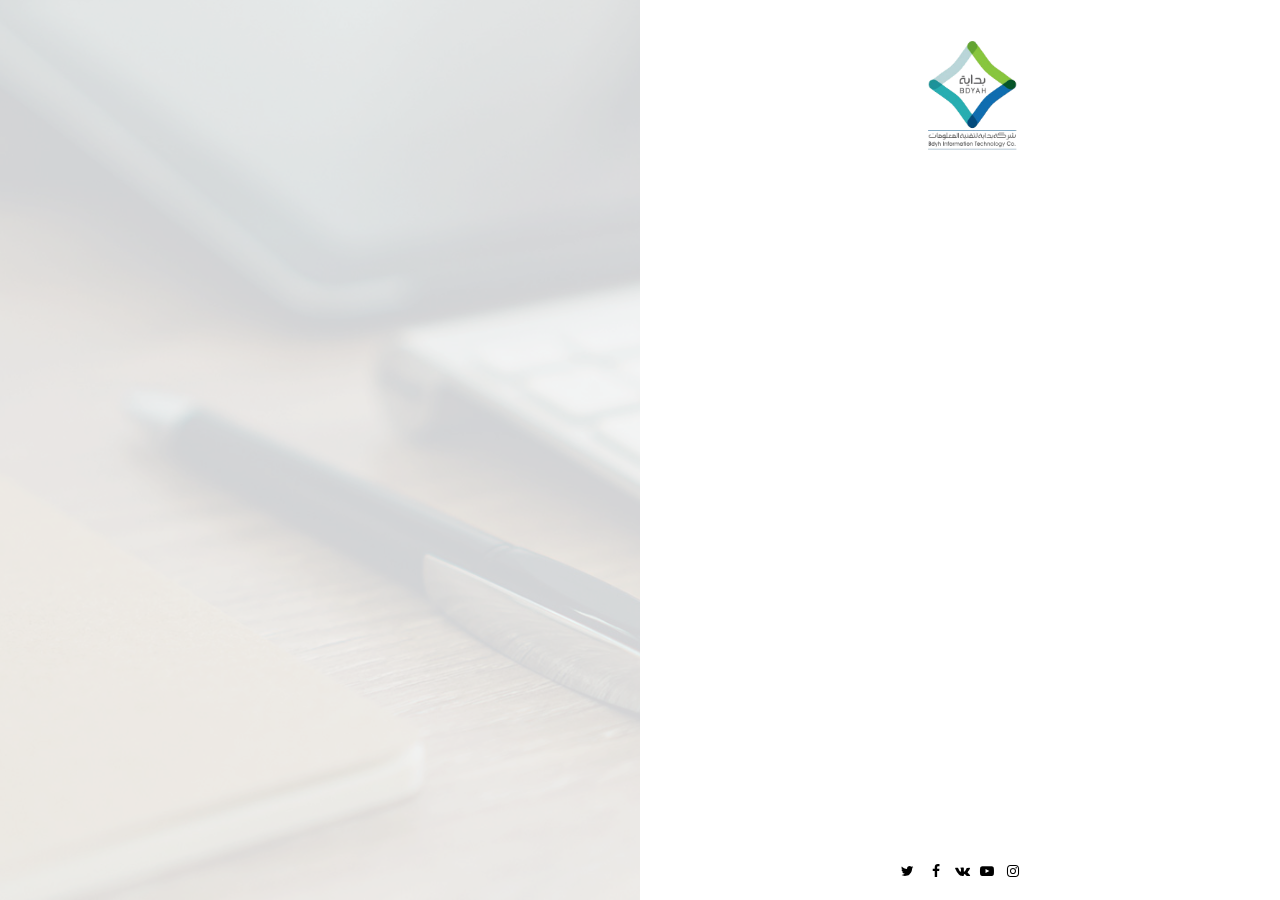
==== index.html @ 8e38c5a8 "Rename coming-soon.html to index.html" ====
<!DOCTYPE html>
<html>

<head>

	<meta charset="utf-8">

	<title>Coming Soon </title>
    <meta name="keywords" content="Mirai template, coming soon page, template html5, landing page template, under construction page">
    <meta name="author" content="ThemeImperia">

	<meta http-equiv="X-UA-Compatible" content="IE=edge">
	<meta name="viewport" content="width=device-width, initial-scale=1, maximum-scale=1">


	<!-- Load Custom CSS Start -->
    <link rel="stylesheet" href="css/styles.css">
    <link rel="stylesheet" href="css/main.min.css">


	<!-- Custom Browsers Color Start -->
	<!-- Chrome, Firefox OS and Opera -->
	<meta name="theme-color" content="#000">
	<!-- Windows Phone -->
	<meta name="msapplication-navbutton-color" content="#000">
	<!-- iOS Safari -->
	<meta name="apple-mobile-web-app-status-bar-style" content="#000">
	<!-- Custom Browsers Color End -->
   
    <!-- Modernizr -->
    <script src="js/modernizr.custom.js"></script>
    
</head>


<body>
   
   
<!-- 1. Loading -->   
   
<div class="loading">
    <div class="box-loading"></div>
</div>  

   



<!-- 3. Main Container -->  
 
<div class="hover-background" id="hover-background"></div>

<div class="container-fluid main-container split-container">
    <div class="hover"></div>
    <div class="raw">
        <div class="col-xs-12 col-lg-6 slideshow-background" style="height: 100vh;"></div>
        <div class="col-xs-12 col-lg-6 main-content center-align" id="main-container">
            <div class="logo logo-split"><img src="img/logo.png" alt="" class="img-responsive"></div>
            <div class="content-wrapper">
                <h1 class="main-header weight-300" style="color: #044a7c">We are coming soon</h1>
                <div class="countdown raw color-black"></div>
                <p class="main-paragraph">Any time we start something new it is exciting and we are very motivated and committed. As time goes by, however, the burst of enthusiasm can wane as the reality of how much work is going to be involved kicks</p>
                
            </div>
            <div class="social-section social-section-dark">
                <ul>
                    <li><a href="#" target="_blank"><i class="fa fa-fw fa-twitter"></i></a></li>
                    <li><a href="#" target="_blank"><i class="fa fa-fw fa-facebook"></i></a></li>
                    <li><a href="#" target="_blank"><i class="fa fa-vk"></i></a></li>
                    <li><a href="#" target="_blank"><i class="fa fa-youtube-play"></i></a></li>
                    <li><a href="#" target="_blank"><i class="fa fa-fw fa-instagram"></i></a></li>
                </ul>
            </div>
        </div>
    </div>
</div>
    
 
     

    
<!-- Javascript --> 
    
<script src="js/jquery.min.js"></script>
<script src="js/libs.min.js"></script>
<script src="js/commons.min.js"></script>

</body>

</html>
---- css/styles.css ----
/***************************
File generated by shrinker.ch
DateTime: 2017-01-18, 01:34:31
File list:
* photoswipe.css
* fonts.min.css
* jquery.mb.YTPlayer.css
* ionicons.min.css
* jquery.mCustomScrollbar.min.css
* bootstrap-custom.css
* font-awesome.min.css
*****************************/
/*! PhotoSwipe main CSS by Dmitry Semenov | photoswipe.com | MIT license */.pswp{display:none;position:absolute;width:100%;height:100%;left:0;top:0;overflow:hidden;-ms-touch-action:none;touch-action:none;z-index:1500;-webkit-text-size-adjust:100%;-webkit-backface-visibility:hidden;outline:0}.pswp *{-webkit-box-sizing:border-box;box-sizing:border-box}.pswp img{max-width:none}.pswp--animate_opacity{opacity:.001;will-change:opacity;-webkit-transition:opacity 333ms cubic-bezier(0.4,0,0.22,1);transition:opacity 333ms cubic-bezier(0.4,0,0.22,1)}.pswp--open{display:block}.pswp--zoom-allowed .pswp__img{cursor:-webkit-zoom-in;cursor:-moz-zoom-in;cursor:zoom-in;padding:.5em}.pswp--zoomed-in .pswp__img{cursor:-webkit-grab;cursor:-moz-grab;cursor:grab}.pswp--dragging .pswp__img{cursor:-webkit-grabbing;cursor:-moz-grabbing;cursor:grabbing}.pswp__bg{position:absolute;left:0;top:0;width:100%;height:100%;background:#fff;opacity:0;transform:translateZ(0);-webkit-backface-visibility:hidden;will-change:opacity}.pswp__scroll-wrap{position:absolute;left:0;top:0;width:100%;height:100%;overflow:hidden}.pswp__container,.pswp__zoom-wrap{-ms-touch-action:none;touch-action:none;position:absolute;left:0;right:0;top:0;bottom:0}.pswp__container,.pswp__img{-webkit-user-select:none;-moz-user-select:none;-ms-user-select:none;user-select:none;-webkit-tap-highlight-color:transparent;-webkit-touch-callout:none}.pswp__zoom-wrap{position:absolute;width:100%;-webkit-transform-origin:left top;-ms-transform-origin:left top;transform-origin:left top;-webkit-transition:-webkit-transform 333ms cubic-bezier(0.4,0,0.22,1);transition:transform 333ms cubic-bezier(0.4,0,0.22,1)}.pswp__bg{will-change:opacity;-webkit-transition:opacity 333ms cubic-bezier(0.4,0,0.22,1);transition:opacity 333ms cubic-bezier(0.4,0,0.22,1)}.pswp--animated-in .pswp__bg,.pswp--animated-in .pswp__zoom-wrap{-webkit-transition:none;transition:none}.pswp__container,.pswp__zoom-wrap{-webkit-backface-visibility:hidden}.pswp__item{position:absolute;left:0;right:0;top:0;bottom:0;overflow:hidden}.pswp__img{position:absolute;width:auto;height:auto;top:0;left:0}.pswp__img--placeholder{-webkit-backface-visibility:hidden}.pswp__img--placeholder--blank{background:#222}.pswp--ie .pswp__img{width:100%!important;height:auto!important;left:0;top:0}.pswp__error-msg{position:absolute;left:0;top:50%;width:100%;text-align:center;font-size:14px;line-height:16px;margin-top:-8px;color:#CCC}.pswp__error-msg a{color:#CCC;text-decoration:underline}.pswp__top-bar{background-color:#8c8c8c!important}@font-face{font-family:"Open Sans";font-style:normal;font-weight:300;src:url(../fonts/OpenSansLight/OpenSansLight.html) format("woff2"),url(../fonts/OpenSansLight/OpenSansLight.woff) format("woff")}@font-face{font-family:"Open Sans Italic";font-style:normal;font-weight:300;src:url(../fonts/OpenSansLightItalic/OpenSansLightItalic.html) format("woff2"),url(../fonts/OpenSansLightItalic/OpenSansLightItalic.woff) format("woff")}@font-face{font-family:"Open Sans";font-style:normal;font-weight:400;src:url(../fonts/OpenSansRegular/OpenSansRegular.html) format("woff2"),url(../fonts/OpenSansRegular/OpenSansRegular.woff) format("woff")}@font-face{font-family:"Open Sans";font-style:normal;font-weight:600;src:url(../fonts/OpenSansSemiBold/OpenSansSemiBold.html) format("woff2"),url(../fonts/OpenSansSemiBold/OpenSansSemiBold.woff) format("woff")}@font-face{font-family:"Open Sans";font-style:normal;font-weight:700;src:url(../fonts/OpenSansBold/OpenSansBold.html) format("woff2"),url(../fonts/OpenSansBold/OpenSansBold.woff) format("woff")}@font-face{font-family:ionicons;font-style:normal;font-weight:400;src:url(../fonts/ionicons/ioniconsd41d.html?#iefix) format("embedded-opentype"),url(../fonts/ionicons/ionicons.html) format("woff"),url(../fonts/ionicons/ionicons-2.html) format("truetype"),url(../fonts/ionicons/ionicons-3.html#ionicons) format("svg")}@charset"UTF-8";.mb_YTPBar,.mb_YTPBar span.mb_YTPUrl a{color:#fff}@font-face{font-family:ytpregular;src:url(font/ytp-regular.html)}@font-face{font-family:ytpregular;src:url([data-uri])format('woff'),url(font/ytp-regular.ttf)format('truetype');font-weight:400;font-style:normal}.mb_YTPlayer:focus{outline:0}.mbYTP_wrapper{display:block;transform:translateZ(0)translate3d(0,0,0);transform-style:preserve-3d;perspective:1000;-webkit-backface-visibility:hidden;backface-visibility:hidden;box-sizing:border-box}.mb_YTPlayer .loading{position:absolute;top:10px;right:10px;font-size:12px;color:#fff;background:rgba(0,0,0,.51);text-align:center;padding:2px 4px;border-radius:5px;font-family:"Droid Sans",sans-serif;-webkit-animation:fade .1s infinite alternate;animation:fade .1s infinite alternate}@-webkit-keyframes fade{0%{opacity:.5}100%{opacity:1}}@keyframes fade{0%{opacity:.5}100%{opacity:1}}.YTPFullscreen{display:block!important;position:fixed!important;width:100%!important;height:100%!important;top:0!important;left:0!important;margin:0!important;border:none!important;opacity:1!important}.mbYTP_wrapper iframe{max-width:4000px!important}.inline_YTPlayer{margin-bottom:20px;vertical-align:top;position:relative;left:0;overflow:hidden;border-radius:4px;box-shadow:0 0 5px rgba(0,0,0,.7);background:rgba(0,0,0,.5)}.inline_YTPlayer img{border:none!important;margin:0!important;padding:0!important;transform:none!important}.mb_YTPBar,.mb_YTPBar .buttonBar{box-sizing:border-box;left:0;padding:5px;width:100%}.mb_YTPBar .ytpicon{font-size:20px;font-family:ytpregular}.mb_YTPBar .mb_YTPUrl.ytpicon{font-size:30px}.mb_YTPBar{transition:opacity .5s;display:block;height:10px;background:#333;position:fixed;bottom:0;text-align:left;z-index:1000;font:14px/16px sans-serif;opacity:.1}.mb_YTPBar.visible,.mb_YTPBar:hover{opacity:1}.mb_YTPBar .buttonBar{transition:all .5s;background:0;font:12px/14px Calibri;position:absolute;top:-30px;height:40px}.mb_YTPBar:hover .buttonBar{background:rgba(0,0,0,.4)}.mb_YTPBar span{display:inline-block;font:16px/20px Calibri,sans-serif;position:relative;width:30px;height:25px;vertical-align:middle}.mb_YTPBar span.mb_YTPTime{width:130px}.mb_YTPBar span.mb_OnlyYT,.mb_YTPBar span.mb_YTPUrl{position:absolute;width:auto;display:block;top:6px;right:10px;cursor:pointer}.mb_YTPBar span.mb_YTPUrl img{width:60px}.mb_YTPBar span.mb_OnlyYT{left:300px;right:auto}.mb_YTPBar span.mb_OnlyYT img{width:25px}.mb_YTPBar .mb_YTPMuteUnmute,.mb_YTPBar .mb_YTPPlaypause,.mb_YTPlayer .mb_YTPBar .mb_YTPPlaypause img{cursor:pointer}.mb_YTPBar .mb_YTPProgress{height:10px;width:100%;background:#222;bottom:0;left:0}.mb_YTPBar .mb_YTPLoaded{height:10px;width:0;background:#444;left:0}.mb_YTPBar .mb_YTPseekbar{height:10px;width:0;background:#bb110e;bottom:0;left:0;box-shadow:rgba(82,82,82,.47)1px 1px 3px}.mb_YTPBar .YTPOverlay{backface-visibility:hidden;-webkit-backface-visibility:hidden;-webkit-transform-style:"flat";box-sizing:border-box}.YTPOverlay.raster{background:url(images/raster.png)}.YTPOverlay.raster.retina{background:url(images/raster@2x.png)}.YTPOverlay.raster-dot{background:url(images/raster_dot.png)}.YTPOverlay.raster-dot.retina{background:url(images/raster_dot@2x.png)}.mb_YTPBar .simpleSlider{position:relative;width:100px;height:10px;border:1px solid #fff;overflow:hidden;box-sizing:border-box;margin-right:10px;cursor:pointer!important;border-radius:3px}.mb_YTPBar.compact .simpleSlider{width:40px}.mb_YTPBar .simpleSlider.muted{opacity:.3}.mb_YTPBar .level{position:absolute;left:0;bottom:0;background-color:#fff;box-sizing:border-box}.mb_YTPBar .level.horizontal{height:100%;width:0}.mb_YTPBar .level.vertical{height:auto;width:100%}@charset "UTF-8";/*!
Ionicons, v2.0.0
Created by Ben Sperry for the Ionic Framework, http://ionicons.com/
https://twitter.com/benjsperry https://twitter.com/ionicframework
MIT License: https://github.com/driftyco/ionicons
Android-style icons originally built by Google�s
Material Design Icons: https://github.com/google/material-design-icons
used under CC BY http://creativecommons.org/licenses/by/4.0/
Modified icons to fit ionicon�s grid from original.
*/@font-face{font-family:"Ionicons";src:url("../fonts/ionicons28b5.eot?v=2.0.0");src:url("../fonts/ionicons28b5.eot?v=2.0.0#iefix") format("embedded-opentype"),url("../fonts/ionicons28b5.ttf?v=2.0.0") format("truetype"),url("../fonts/ionicons28b5.woff?v=2.0.0") format("woff"),url("../fonts/ionicons28b5.svg?v=2.0.0#Ionicons") format("svg");font-weight:normal;font-style:normal}.ion,.ionicons,.ion-alert:before,.ion-alert-circled:before,.ion-android-add:before,.ion-android-add-circle:before,.ion-android-alarm-clock:before,.ion-android-alert:before,.ion-android-apps:before,.ion-android-archive:before,.ion-android-arrow-back:before,.ion-android-arrow-down:before,.ion-android-arrow-dropdown:before,.ion-android-arrow-dropdown-circle:before,.ion-android-arrow-dropleft:before,.ion-android-arrow-dropleft-circle:before,.ion-android-arrow-dropright:before,.ion-android-arrow-dropright-circle:before,.ion-android-arrow-dropup:before,.ion-android-arrow-dropup-circle:before,.ion-android-arrow-forward:before,.ion-android-arrow-up:before,.ion-android-attach:before,.ion-android-bar:before,.ion-android-bicycle:before,.ion-android-boat:before,.ion-android-bookmark:before,.ion-android-bulb:before,.ion-android-bus:before,.ion-android-calendar:before,.ion-android-call:before,.ion-android-camera:before,.ion-android-cancel:before,.ion-android-car:before,.ion-android-cart:before,.ion-android-chat:before,.ion-android-checkbox:before,.ion-android-checkbox-blank:before,.ion-android-checkbox-outline:before,.ion-android-checkbox-outline-blank:before,.ion-android-checkmark-circle:before,.ion-android-clipboard:before,.ion-android-close:before,.ion-android-cloud:before,.ion-android-cloud-circle:before,.ion-android-cloud-done:before,.ion-android-cloud-outline:before,.ion-android-color-palette:before,.ion-android-compass:before,.ion-android-contact:before,.ion-android-contacts:before,.ion-android-contract:before,.ion-android-create:before,.ion-android-delete:before,.ion-android-desktop:before,.ion-android-document:before,.ion-android-done:before,.ion-android-done-all:before,.ion-android-download:before,.ion-android-drafts:before,.ion-android-exit:before,.ion-android-expand:before,.ion-android-favorite:before,.ion-android-favorite-outline:before,.ion-android-film:before,.ion-android-folder:before,.ion-android-folder-open:before,.ion-android-funnel:before,.ion-android-globe:before,.ion-android-hand:before,.ion-android-hangout:before,.ion-android-happy:before,.ion-android-home:before,.ion-android-image:before,.ion-android-laptop:before,.ion-android-list:before,.ion-android-locate:before,.ion-android-lock:before,.ion-android-mail:before,.ion-android-map:before,.ion-android-menu:before,.ion-android-microphone:before,.ion-android-microphone-off:before,.ion-android-more-horizontal:before,.ion-android-more-vertical:before,.ion-android-navigate:before,.ion-android-notifications:before,.ion-android-notifications-none:before,.ion-android-notifications-off:before,.ion-android-open:before,.ion-android-options:before,.ion-android-people:before,.ion-android-person:before,.ion-android-person-add:before,.ion-android-phone-landscape:before,.ion-android-phone-portrait:before,.ion-android-pin:before,.ion-android-plane:before,.ion-android-playstore:before,.ion-android-print:before,.ion-android-radio-button-off:before,.ion-android-radio-button-on:before,.ion-android-refresh:before,.ion-android-remove:before,.ion-android-remove-circle:before,.ion-android-restaurant:before,.ion-android-sad:before,.ion-android-search:before,.ion-android-send:before,.ion-android-settings:before,.ion-android-share:before,.ion-android-share-alt:before,.ion-android-star:before,.ion-android-star-half:before,.ion-android-star-outline:before,.ion-android-stopwatch:before,.ion-android-subway:before,.ion-android-sunny:before,.ion-android-sync:before,.ion-android-textsms:before,.ion-android-time:before,.ion-android-train:before,.ion-android-unlock:before,.ion-android-upload:before,.ion-android-volume-down:before,.ion-android-volume-mute:before,.ion-android-volume-off:before,.ion-android-volume-up:before,.ion-android-walk:before,.ion-android-warning:before,.ion-android-watch:before,.ion-android-wifi:before,.ion-aperture:before,.ion-archive:before,.ion-arrow-down-a:before,.ion-arrow-down-b:before,.ion-arrow-down-c:before,.ion-arrow-expand:before,.ion-arrow-graph-down-left:before,.ion-arrow-graph-down-right:before,.ion-arrow-graph-up-left:before,.ion-arrow-graph-up-right:before,.ion-arrow-left-a:before,.ion-arrow-left-b:before,.ion-arrow-left-c:before,.ion-arrow-move:before,.ion-arrow-resize:before,.ion-arrow-return-left:before,.ion-arrow-return-right:before,.ion-arrow-right-a:before,.ion-arrow-right-b:before,.ion-arrow-right-c:before,.ion-arrow-shrink:before,.ion-arrow-swap:before,.ion-arrow-up-a:before,.ion-arrow-up-b:before,.ion-arrow-up-c:before,.ion-asterisk:before,.ion-at:before,.ion-backspace:before,.ion-backspace-outline:before,.ion-bag:before,.ion-battery-charging:before,.ion-battery-empty:before,.ion-battery-full:before,.ion-battery-half:before,.ion-battery-low:before,.ion-beaker:before,.ion-beer:before,.ion-bluetooth:before,.ion-bonfire:before,.ion-bookmark:before,.ion-bowtie:before,.ion-briefcase:before,.ion-bug:before,.ion-calculator:before,.ion-calendar:before,.ion-camera:before,.ion-card:before,.ion-cash:before,.ion-chatbox:before,.ion-chatbox-working:before,.ion-chatboxes:before,.ion-chatbubble:before,.ion-chatbubble-working:before,.ion-chatbubbles:before,.ion-checkmark:before,.ion-checkmark-circled:before,.ion-checkmark-round:before,.ion-chevron-down:before,.ion-chevron-left:before,.ion-chevron-right:before,.ion-chevron-up:before,.ion-clipboard:before,.ion-clock:before,.ion-close:before,.ion-close-circled:before,.ion-close-round:before,.ion-closed-captioning:before,.ion-cloud:before,.ion-code:before,.ion-code-download:before,.ion-code-working:before,.ion-coffee:before,.ion-compass:before,.ion-compose:before,.ion-connection-bars:before,.ion-contrast:before,.ion-crop:before,.ion-cube:before,.ion-disc:before,.ion-document:before,.ion-document-text:before,.ion-drag:before,.ion-earth:before,.ion-easel:before,.ion-edit:before,.ion-egg:before,.ion-eject:before,.ion-email:before,.ion-email-unread:before,.ion-erlenmeyer-flask:before,.ion-erlenmeyer-flask-bubbles:before,.ion-eye:before,.ion-eye-disabled:before,.ion-female:before,.ion-filing:before,.ion-film-marker:before,.ion-fireball:before,.ion-flag:before,.ion-flame:before,.ion-flash:before,.ion-flash-off:before,.ion-folder:before,.ion-fork:before,.ion-fork-repo:before,.ion-forward:before,.ion-funnel:before,.ion-gear-a:before,.ion-gear-b:before,.ion-grid:before,.ion-hammer:before,.ion-happy:before,.ion-happy-outline:before,.ion-headphone:before,.ion-heart:before,.ion-heart-broken:before,.ion-help:before,.ion-help-buoy:before,.ion-help-circled:before,.ion-home:before,.ion-icecream:before,.ion-image:before,.ion-images:before,.ion-information:before,.ion-information-circled:before,.ion-ionic:before,.ion-ios-alarm:before,.ion-ios-alarm-outline:before,.ion-ios-albums:before,.ion-ios-albums-outline:before,.ion-ios-americanfootball:before,.ion-ios-americanfootball-outline:before,.ion-ios-analytics:before,.ion-ios-analytics-outline:before,.ion-ios-arrow-back:before,.ion-ios-arrow-down:before,.ion-ios-arrow-forward:before,.ion-ios-arrow-left:before,.ion-ios-arrow-right:before,.ion-ios-arrow-thin-down:before,.ion-ios-arrow-thin-left:before,.ion-ios-arrow-thin-right:before,.ion-ios-arrow-thin-up:before,.ion-ios-arrow-up:before,.ion-ios-at:before,.ion-ios-at-outline:before,.ion-ios-barcode:before,.ion-ios-barcode-outline:before,.ion-ios-baseball:before,.ion-ios-baseball-outline:before,.ion-ios-basketball:before,.ion-ios-basketball-outline:before,.ion-ios-bell:before,.ion-ios-bell-outline:before,.ion-ios-body:before,.ion-ios-body-outline:before,.ion-ios-bolt:before,.ion-ios-bolt-outline:before,.ion-ios-book:before,.ion-ios-book-outline:before,.ion-ios-bookmarks:before,.ion-ios-bookmarks-outline:before,.ion-ios-box:before,.ion-ios-box-outline:before,.ion-ios-briefcase:before,.ion-ios-briefcase-outline:before,.ion-ios-browsers:before,.ion-ios-browsers-outline:before,.ion-ios-calculator:before,.ion-ios-calculator-outline:before,.ion-ios-calendar:before,.ion-ios-calendar-outline:before,.ion-ios-camera:before,.ion-ios-camera-outline:before,.ion-ios-cart:before,.ion-ios-cart-outline:before,.ion-ios-chatboxes:before,.ion-ios-chatboxes-outline:before,.ion-ios-chatbubble:before,.ion-ios-chatbubble-outline:before,.ion-ios-checkmark:before,.ion-ios-checkmark-empty:before,.ion-ios-checkmark-outline:before,.ion-ios-circle-filled:before,.ion-ios-circle-outline:before,.ion-ios-clock:before,.ion-ios-clock-outline:before,.ion-ios-close:before,.ion-ios-close-empty:before,.ion-ios-close-outline:before,.ion-ios-cloud:before,.ion-ios-cloud-download:before,.ion-ios-cloud-download-outline:before,.ion-ios-cloud-outline:before,.ion-ios-cloud-upload:before,.ion-ios-cloud-upload-outline:before,.ion-ios-cloudy:before,.ion-ios-cloudy-night:before,.ion-ios-cloudy-night-outline:before,.ion-ios-cloudy-outline:before,.ion-ios-cog:before,.ion-ios-cog-outline:before,.ion-ios-color-filter:before,.ion-ios-color-filter-outline:before,.ion-ios-color-wand:before,.ion-ios-color-wand-outline:before,.ion-ios-compose:before,.ion-ios-compose-outline:before,.ion-ios-contact:before,.ion-ios-contact-outline:before,.ion-ios-copy:before,.ion-ios-copy-outline:before,.ion-ios-crop:before,.ion-ios-crop-strong:before,.ion-ios-download:before,.ion-ios-download-outline:before,.ion-ios-drag:before,.ion-ios-email:before,.ion-ios-email-outline:before,.ion-ios-eye:before,.ion-ios-eye-outline:before,.ion-ios-fastforward:before,.ion-ios-fastforward-outline:before,.ion-ios-filing:before,.ion-ios-filing-outline:before,.ion-ios-film:before,.ion-ios-film-outline:before,.ion-ios-flag:before,.ion-ios-flag-outline:before,.ion-ios-flame:before,.ion-ios-flame-outline:before,.ion-ios-flask:before,.ion-ios-flask-outline:before,.ion-ios-flower:before,.ion-ios-flower-outline:before,.ion-ios-folder:before,.ion-ios-folder-outline:before,.ion-ios-football:before,.ion-ios-football-outline:before,.ion-ios-game-controller-a:before,.ion-ios-game-controller-a-outline:before,.ion-ios-game-controller-b:before,.ion-ios-game-controller-b-outline:before,.ion-ios-gear:before,.ion-ios-gear-outline:before,.ion-ios-glasses:before,.ion-ios-glasses-outline:before,.ion-ios-grid-view:before,.ion-ios-grid-view-outline:before,.ion-ios-heart:before,.ion-ios-heart-outline:before,.ion-ios-help:before,.ion-ios-help-empty:before,.ion-ios-help-outline:before,.ion-ios-home:before,.ion-ios-home-outline:before,.ion-ios-infinite:before,.ion-ios-infinite-outline:before,.ion-ios-information:before,.ion-ios-information-empty:before,.ion-ios-information-outline:before,.ion-ios-ionic-outline:before,.ion-ios-keypad:before,.ion-ios-keypad-outline:before,.ion-ios-lightbulb:before,.ion-ios-lightbulb-outline:before,.ion-ios-list:before,.ion-ios-list-outline:before,.ion-ios-location:before,.ion-ios-location-outline:before,.ion-ios-locked:before,.ion-ios-locked-outline:before,.ion-ios-loop:before,.ion-ios-loop-strong:before,.ion-ios-medical:before,.ion-ios-medical-outline:before,.ion-ios-medkit:before,.ion-ios-medkit-outline:before,.ion-ios-mic:before,.ion-ios-mic-off:before,.ion-ios-mic-outline:before,.ion-ios-minus:before,.ion-ios-minus-empty:before,.ion-ios-minus-outline:before,.ion-ios-monitor:before,.ion-ios-monitor-outline:before,.ion-ios-moon:before,.ion-ios-moon-outline:before,.ion-ios-more:before,.ion-ios-more-outline:before,.ion-ios-musical-note:before,.ion-ios-musical-notes:before,.ion-ios-navigate:before,.ion-ios-navigate-outline:before,.ion-ios-nutrition:before,.ion-ios-nutrition-outline:before,.ion-ios-paper:before,.ion-ios-paper-outline:before,.ion-ios-paperplane:before,.ion-ios-paperplane-outline:before,.ion-ios-partlysunny:before,.ion-ios-partlysunny-outline:before,.ion-ios-pause:before,.ion-ios-pause-outline:before,.ion-ios-paw:before,.ion-ios-paw-outline:before,.ion-ios-people:before,.ion-ios-people-outline:before,.ion-ios-person:before,.ion-ios-person-outline:before,.ion-ios-personadd:before,.ion-ios-personadd-outline:before,.ion-ios-photos:before,.ion-ios-photos-outline:before,.ion-ios-pie:before,.ion-ios-pie-outline:before,.ion-ios-pint:before,.ion-ios-pint-outline:before,.ion-ios-play:before,.ion-ios-play-outline:before,.ion-ios-plus:before,.ion-ios-plus-empty:before,.ion-ios-plus-outline:before,.ion-ios-pricetag:before,.ion-ios-pricetag-outline:before,.ion-ios-pricetags:before,.ion-ios-pricetags-outline:before,.ion-ios-printer:before,.ion-ios-printer-outline:before,.ion-ios-pulse:before,.ion-ios-pulse-strong:before,.ion-ios-rainy:before,.ion-ios-rainy-outline:before,.ion-ios-recording:before,.ion-ios-recording-outline:before,.ion-ios-redo:before,.ion-ios-redo-outline:before,.ion-ios-refresh:before,.ion-ios-refresh-empty:before,.ion-ios-refresh-outline:before,.ion-ios-reload:before,.ion-ios-reverse-camera:before,.ion-ios-reverse-camera-outline:before,.ion-ios-rewind:before,.ion-ios-rewind-outline:before,.ion-ios-rose:before,.ion-ios-rose-outline:before,.ion-ios-search:before,.ion-ios-search-strong:before,.ion-ios-settings:before,.ion-ios-settings-strong:before,.ion-ios-shuffle:before,.ion-ios-shuffle-strong:before,.ion-ios-skipbackward:before,.ion-ios-skipbackward-outline:before,.ion-ios-skipforward:before,.ion-ios-skipforward-outline:before,.ion-ios-snowy:before,.ion-ios-speedometer:before,.ion-ios-speedometer-outline:before,.ion-ios-star:before,.ion-ios-star-half:before,.ion-ios-star-outline:before,.ion-ios-stopwatch:before,.ion-ios-stopwatch-outline:before,.ion-ios-sunny:before,.ion-ios-sunny-outline:before,.ion-ios-telephone:before,.ion-ios-telephone-outline:before,.ion-ios-tennisball:before,.ion-ios-tennisball-outline:before,.ion-ios-thunderstorm:before,.ion-ios-thunderstorm-outline:before,.ion-ios-time:before,.ion-ios-time-outline:before,.ion-ios-timer:before,.ion-ios-timer-outline:before,.ion-ios-toggle:before,.ion-ios-toggle-outline:before,.ion-ios-trash:before,.ion-ios-trash-outline:before,.ion-ios-undo:before,.ion-ios-undo-outline:before,.ion-ios-unlocked:before,.ion-ios-unlocked-outline:before,.ion-ios-upload:before,.ion-ios-upload-outline:before,.ion-ios-videocam:before,.ion-ios-videocam-outline:before,.ion-ios-volume-high:before,.ion-ios-volume-low:before,.ion-ios-wineglass:before,.ion-ios-wineglass-outline:before,.ion-ios-world:before,.ion-ios-world-outline:before,.ion-ipad:before,.ion-iphone:before,.ion-ipod:before,.ion-jet:before,.ion-key:before,.ion-knife:before,.ion-laptop:before,.ion-leaf:before,.ion-levels:before,.ion-lightbulb:before,.ion-link:before,.ion-load-a:before,.ion-load-b:before,.ion-load-c:before,.ion-load-d:before,.ion-location:before,.ion-lock-combination:before,.ion-locked:before,.ion-log-in:before,.ion-log-out:before,.ion-loop:before,.ion-magnet:before,.ion-male:before,.ion-man:before,.ion-map:before,.ion-medkit:before,.ion-merge:before,.ion-mic-a:before,.ion-mic-b:before,.ion-mic-c:before,.ion-minus:before,.ion-minus-circled:before,.ion-minus-round:before,.ion-model-s:before,.ion-monitor:before,.ion-more:before,.ion-mouse:before,.ion-music-note:before,.ion-navicon:before,.ion-navicon-round:before,.ion-navigate:before,.ion-network:before,.ion-no-smoking:before,.ion-nuclear:before,.ion-outlet:before,.ion-paintbrush:before,.ion-paintbucket:before,.ion-paper-airplane:before,.ion-paperclip:before,.ion-pause:before,.ion-person:before,.ion-person-add:before,.ion-person-stalker:before,.ion-pie-graph:before,.ion-pin:before,.ion-pinpoint:before,.ion-pizza:before,.ion-plane:before,.ion-planet:before,.ion-play:before,.ion-playstation:before,.ion-plus:before,.ion-plus-circled:before,.ion-plus-round:before,.ion-podium:before,.ion-pound:before,.ion-power:before,.ion-pricetag:before,.ion-pricetags:before,.ion-printer:before,.ion-pull-request:before,.ion-qr-scanner:before,.ion-quote:before,.ion-radio-waves:before,.ion-record:before,.ion-refresh:before,.ion-reply:before,.ion-reply-all:before,.ion-ribbon-a:before,.ion-ribbon-b:before,.ion-sad:before,.ion-sad-outline:before,.ion-scissors:before,.ion-search:before,.ion-settings:before,.ion-share:before,.ion-shuffle:before,.ion-skip-backward:before,.ion-skip-forward:before,.ion-social-android:before,.ion-social-android-outline:before,.ion-social-angular:before,.ion-social-angular-outline:before,.ion-social-apple:before,.ion-social-apple-outline:before,.ion-social-bitcoin:before,.ion-social-bitcoin-outline:before,.ion-social-buffer:before,.ion-social-buffer-outline:before,.ion-social-chrome:before,.ion-social-chrome-outline:before,.ion-social-codepen:before,.ion-social-codepen-outline:before,.ion-social-css3:before,.ion-social-css3-outline:before,.ion-social-designernews:before,.ion-social-designernews-outline:before,.ion-social-dribbble:before,.ion-social-dribbble-outline:before,.ion-social-dropbox:before,.ion-social-dropbox-outline:before,.ion-social-euro:before,.ion-social-euro-outline:before,.ion-social-facebook:before,.ion-social-facebook-outline:before,.ion-social-foursquare:before,.ion-social-foursquare-outline:before,.ion-social-freebsd-devil:before,.ion-social-github:before,.ion-social-github-outline:before,.ion-social-google:before,.ion-social-google-outline:before,.ion-social-googleplus:before,.ion-social-googleplus-outline:before,.ion-social-hackernews:before,.ion-social-hackernews-outline:before,.ion-social-html5:before,.ion-social-html5-outline:before,.ion-social-instagram:before,.ion-social-instagram-outline:before,.ion-social-javascript:before,.ion-social-javascript-outline:before,.ion-social-linkedin:before,.ion-social-linkedin-outline:before,.ion-social-markdown:before,.ion-social-nodejs:before,.ion-social-octocat:before,.ion-social-pinterest:before,.ion-social-pinterest-outline:before,.ion-social-python:before,.ion-social-reddit:before,.ion-social-reddit-outline:before,.ion-social-rss:before,.ion-social-rss-outline:before,.ion-social-sass:before,.ion-social-skype:before,.ion-social-skype-outline:before,.ion-social-snapchat:before,.ion-social-snapchat-outline:before,.ion-social-tumblr:before,.ion-social-tumblr-outline:before,.ion-social-tux:before,.ion-social-twitch:before,.ion-social-twitch-outline:before,.ion-social-twitter:before,.ion-social-twitter-outline:before,.ion-social-usd:before,.ion-social-usd-outline:before,.ion-social-vimeo:before,.ion-social-vimeo-outline:before,.ion-social-whatsapp:before,.ion-social-whatsapp-outline:before,.ion-social-windows:before,.ion-social-windows-outline:before,.ion-social-wordpress:before,.ion-social-wordpress-outline:before,.ion-social-yahoo:before,.ion-social-yahoo-outline:before,.ion-social-yen:before,.ion-social-yen-outline:before,.ion-social-youtube:before,.ion-social-youtube-outline:before,.ion-soup-can:before,.ion-soup-can-outline:before,.ion-speakerphone:before,.ion-speedometer:before,.ion-spoon:before,.ion-star:before,.ion-stats-bars:before,.ion-steam:before,.ion-stop:before,.ion-thermometer:before,.ion-thumbsdown:before,.ion-thumbsup:before,.ion-toggle:before,.ion-toggle-filled:before,.ion-transgender:before,.ion-trash-a:before,.ion-trash-b:before,.ion-trophy:before,.ion-tshirt:before,.ion-tshirt-outline:before,.ion-umbrella:before,.ion-university:before,.ion-unlocked:before,.ion-upload:before,.ion-usb:before,.ion-videocamera:before,.ion-volume-high:before,.ion-volume-low:before,.ion-volume-medium:before,.ion-volume-mute:before,.ion-wand:before,.ion-waterdrop:before,.ion-wifi:before,.ion-wineglass:before,.ion-woman:before,.ion-wrench:before,.ion-xbox:before{display:inline-block;font-family:"Ionicons";speak:none;font-style:normal;font-weight:normal;font-variant:normal;text-transform:none;text-rendering:auto;line-height:1;-webkit-font-smoothing:antialiased;-moz-osx-font-smoothing:grayscale}.ion-alert:before{content:"\f101"}.ion-alert-circled:before{content:"\f100"}.ion-android-add:before{content:"\f2c7"}.ion-android-add-circle:before{content:"\f359"}.ion-android-alarm-clock:before{content:"\f35a"}.ion-android-alert:before{content:"\f35b"}.ion-android-apps:before{content:"\f35c"}.ion-android-archive:before{content:"\f2c9"}.ion-android-arrow-back:before{content:"\f2ca"}.ion-android-arrow-down:before{content:"\f35d"}.ion-android-arrow-dropdown:before{content:"\f35f"}.ion-android-arrow-dropdown-circle:before{content:"\f35e"}.ion-android-arrow-dropleft:before{content:"\f361"}.ion-android-arrow-dropleft-circle:before{content:"\f360"}.ion-android-arrow-dropright:before{content:"\f363"}.ion-android-arrow-dropright-circle:before{content:"\f362"}.ion-android-arrow-dropup:before{content:"\f365"}.ion-android-arrow-dropup-circle:before{content:"\f364"}.ion-android-arrow-forward:before{content:"\f30f"}.ion-android-arrow-up:before{content:"\f366"}.ion-android-attach:before{content:"\f367"}.ion-android-bar:before{content:"\f368"}.ion-android-bicycle:before{content:"\f369"}.ion-android-boat:before{content:"\f36a"}.ion-android-bookmark:before{content:"\f36b"}.ion-android-bulb:before{content:"\f36c"}.ion-android-bus:before{content:"\f36d"}.ion-android-calendar:before{content:"\f2d1"}.ion-android-call:before{content:"\f2d2"}.ion-android-camera:before{content:"\f2d3"}.ion-android-cancel:before{content:"\f36e"}.ion-android-car:before{content:"\f36f"}.ion-android-cart:before{content:"\f370"}.ion-android-chat:before{content:"\f2d4"}.ion-android-checkbox:before{content:"\f374"}.ion-android-checkbox-blank:before{content:"\f371"}.ion-android-checkbox-outline:before{content:"\f373"}.ion-android-checkbox-outline-blank:before{content:"\f372"}.ion-android-checkmark-circle:before{content:"\f375"}.ion-android-clipboard:before{content:"\f376"}.ion-android-close:before{content:"\f2d7"}.ion-android-cloud:before{content:"\f37a"}.ion-android-cloud-circle:before{content:"\f377"}.ion-android-cloud-done:before{content:"\f378"}.ion-android-cloud-outline:before{content:"\f379"}.ion-android-color-palette:before{content:"\f37b"}.ion-android-compass:before{content:"\f37c"}.ion-android-contact:before{content:"\f2d8"}.ion-android-contacts:before{content:"\f2d9"}.ion-android-contract:before{content:"\f37d"}.ion-android-create:before{content:"\f37e"}.ion-android-delete:before{content:"\f37f"}.ion-android-desktop:before{content:"\f380"}.ion-android-document:before{content:"\f381"}.ion-android-done:before{content:"\f383"}.ion-android-done-all:before{content:"\f382"}.ion-android-download:before{content:"\f2dd"}.ion-android-drafts:before{content:"\f384"}.ion-android-exit:before{content:"\f385"}.ion-android-expand:before{content:"\f386"}.ion-android-favorite:before{content:"\f388"}.ion-android-favorite-outline:before{content:"\f387"}.ion-android-film:before{content:"\f389"}.ion-android-folder:before{content:"\f2e0"}.ion-android-folder-open:before{content:"\f38a"}.ion-android-funnel:before{content:"\f38b"}.ion-android-globe:before{content:"\f38c"}.ion-android-hand:before{content:"\f2e3"}.ion-android-hangout:before{content:"\f38d"}.ion-android-happy:before{content:"\f38e"}.ion-android-home:before{content:"\f38f"}.ion-android-image:before{content:"\f2e4"}.ion-android-laptop:before{content:"\f390"}.ion-android-list:before{content:"\f391"}.ion-android-locate:before{content:"\f2e9"}.ion-android-lock:before{content:"\f392"}.ion-android-mail:before{content:"\f2eb"}.ion-android-map:before{content:"\f393"}.ion-android-menu:before{content:"\f394"}.ion-android-microphone:before{content:"\f2ec"}.ion-android-microphone-off:before{content:"\f395"}.ion-android-more-horizontal:before{content:"\f396"}.ion-android-more-vertical:before{content:"\f397"}.ion-android-navigate:before{content:"\f398"}.ion-android-notifications:before{content:"\f39b"}.ion-android-notifications-none:before{content:"\f399"}.ion-android-notifications-off:before{content:"\f39a"}.ion-android-open:before{content:"\f39c"}.ion-android-options:before{content:"\f39d"}.ion-android-people:before{content:"\f39e"}.ion-android-person:before{content:"\f3a0"}.ion-android-person-add:before{content:"\f39f"}.ion-android-phone-landscape:before{content:"\f3a1"}.ion-android-phone-portrait:before{content:"\f3a2"}.ion-android-pin:before{content:"\f3a3"}.ion-android-plane:before{content:"\f3a4"}.ion-android-playstore:before{content:"\f2f0"}.ion-android-print:before{content:"\f3a5"}.ion-android-radio-button-off:before{content:"\f3a6"}.ion-android-radio-button-on:before{content:"\f3a7"}.ion-android-refresh:before{content:"\f3a8"}.ion-android-remove:before{content:"\f2f4"}.ion-android-remove-circle:before{content:"\f3a9"}.ion-android-restaurant:before{content:"\f3aa"}.ion-android-sad:before{content:"\f3ab"}.ion-android-search:before{content:"\f2f5"}.ion-android-send:before{content:"\f2f6"}.ion-android-settings:before{content:"\f2f7"}.ion-android-share:before{content:"\f2f8"}.ion-android-share-alt:before{content:"\f3ac"}.ion-android-star:before{content:"\f2fc"}.ion-android-star-half:before{content:"\f3ad"}.ion-android-star-outline:before{content:"\f3ae"}.ion-android-stopwatch:before{content:"\f2fd"}.ion-android-subway:before{content:"\f3af"}.ion-android-sunny:before{content:"\f3b0"}.ion-android-sync:before{content:"\f3b1"}.ion-android-textsms:before{content:"\f3b2"}.ion-android-time:before{content:"\f3b3"}.ion-android-train:before{content:"\f3b4"}.ion-android-unlock:before{content:"\f3b5"}.ion-android-upload:before{content:"\f3b6"}.ion-android-volume-down:before{content:"\f3b7"}.ion-android-volume-mute:before{content:"\f3b8"}.ion-android-volume-off:before{content:"\f3b9"}.ion-android-volume-up:before{content:"\f3ba"}.ion-android-walk:before{content:"\f3bb"}.ion-android-warning:before{content:"\f3bc"}.ion-android-watch:before{content:"\f3bd"}.ion-android-wifi:before{content:"\f305"}.ion-aperture:before{content:"\f313"}.ion-archive:before{content:"\f102"}.ion-arrow-down-a:before{content:"\f103"}.ion-arrow-down-b:before{content:"\f104"}.ion-arrow-down-c:before{content:"\f105"}.ion-arrow-expand:before{content:"\f25e"}.ion-arrow-graph-down-left:before{content:"\f25f"}.ion-arrow-graph-down-right:before{content:"\f260"}.ion-arrow-graph-up-left:before{content:"\f261"}.ion-arrow-graph-up-right:before{content:"\f262"}.ion-arrow-left-a:before{content:"\f106"}.ion-arrow-left-b:before{content:"\f107"}.ion-arrow-left-c:before{content:"\f108"}.ion-arrow-move:before{content:"\f263"}.ion-arrow-resize:before{content:"\f264"}.ion-arrow-return-left:before{content:"\f265"}.ion-arrow-return-right:before{content:"\f266"}.ion-arrow-right-a:before{content:"\f109"}.ion-arrow-right-b:before{content:"\f10a"}.ion-arrow-right-c:before{content:"\f10b"}.ion-arrow-shrink:before{content:"\f267"}.ion-arrow-swap:before{content:"\f268"}.ion-arrow-up-a:before{content:"\f10c"}.ion-arrow-up-b:before{content:"\f10d"}.ion-arrow-up-c:before{content:"\f10e"}.ion-asterisk:before{content:"\f314"}.ion-at:before{content:"\f10f"}.ion-backspace:before{content:"\f3bf"}.ion-backspace-outline:before{content:"\f3be"}.ion-bag:before{content:"\f110"}.ion-battery-charging:before{content:"\f111"}.ion-battery-empty:before{content:"\f112"}.ion-battery-full:before{content:"\f113"}.ion-battery-half:before{content:"\f114"}.ion-battery-low:before{content:"\f115"}.ion-beaker:before{content:"\f269"}.ion-beer:before{content:"\f26a"}.ion-bluetooth:before{content:"\f116"}.ion-bonfire:before{content:"\f315"}.ion-bookmark:before{content:"\f26b"}.ion-bowtie:before{content:"\f3c0"}.ion-briefcase:before{content:"\f26c"}.ion-bug:before{content:"\f2be"}.ion-calculator:before{content:"\f26d"}.ion-calendar:before{content:"\f117"}.ion-camera:before{content:"\f118"}.ion-card:before{content:"\f119"}.ion-cash:before{content:"\f316"}.ion-chatbox:before{content:"\f11b"}.ion-chatbox-working:before{content:"\f11a"}.ion-chatboxes:before{content:"\f11c"}.ion-chatbubble:before{content:"\f11e"}.ion-chatbubble-working:before{content:"\f11d"}.ion-chatbubbles:before{content:"\f11f"}.ion-checkmark:before{content:"\f122"}.ion-checkmark-circled:before{content:"\f120"}.ion-checkmark-round:before{content:"\f121"}.ion-chevron-down:before{content:"\f123"}.ion-chevron-left:before{content:"\f124"}.ion-chevron-right:before{content:"\f125"}.ion-chevron-up:before{content:"\f126"}.ion-clipboard:before{content:"\f127"}.ion-clock:before{content:"\f26e"}.ion-close:before{content:"\f12a"}.ion-close-circled:before{content:"\f128"}.ion-close-round:before{content:"\f129"}.ion-closed-captioning:before{content:"\f317"}.ion-cloud:before{content:"\f12b"}.ion-code:before{content:"\f271"}.ion-code-download:before{content:"\f26f"}.ion-code-working:before{content:"\f270"}.ion-coffee:before{content:"\f272"}.ion-compass:before{content:"\f273"}.ion-compose:before{content:"\f12c"}.ion-connection-bars:before{content:"\f274"}.ion-contrast:before{content:"\f275"}.ion-crop:before{content:"\f3c1"}.ion-cube:before{content:"\f318"}.ion-disc:before{content:"\f12d"}.ion-document:before{content:"\f12f"}.ion-document-text:before{content:"\f12e"}.ion-drag:before{content:"\f130"}.ion-earth:before{content:"\f276"}.ion-easel:before{content:"\f3c2"}.ion-edit:before{content:"\f2bf"}.ion-egg:before{content:"\f277"}.ion-eject:before{content:"\f131"}.ion-email:before{content:"\f132"}.ion-email-unread:before{content:"\f3c3"}.ion-erlenmeyer-flask:before{content:"\f3c5"}.ion-erlenmeyer-flask-bubbles:before{content:"\f3c4"}.ion-eye:before{content:"\f133"}.ion-eye-disabled:before{content:"\f306"}.ion-female:before{content:"\f278"}.ion-filing:before{content:"\f134"}.ion-film-marker:before{content:"\f135"}.ion-fireball:before{content:"\f319"}.ion-flag:before{content:"\f279"}.ion-flame:before{content:"\f31a"}.ion-flash:before{content:"\f137"}.ion-flash-off:before{content:"\f136"}.ion-folder:before{content:"\f139"}.ion-fork:before{content:"\f27a"}.ion-fork-repo:before{content:"\f2c0"}.ion-forward:before{content:"\f13a"}.ion-funnel:before{content:"\f31b"}.ion-gear-a:before{content:"\f13d"}.ion-gear-b:before{content:"\f13e"}.ion-grid:before{content:"\f13f"}.ion-hammer:before{content:"\f27b"}.ion-happy:before{content:"\f31c"}.ion-happy-outline:before{content:"\f3c6"}.ion-headphone:before{content:"\f140"}.ion-heart:before{content:"\f141"}.ion-heart-broken:before{content:"\f31d"}.ion-help:before{content:"\f143"}.ion-help-buoy:before{content:"\f27c"}.ion-help-circled:before{content:"\f142"}.ion-home:before{content:"\f144"}.ion-icecream:before{content:"\f27d"}.ion-image:before{content:"\f147"}.ion-images:before{content:"\f148"}.ion-information:before{content:"\f14a"}.ion-information-circled:before{content:"\f149"}.ion-ionic:before{content:"\f14b"}.ion-ios-alarm:before{content:"\f3c8"}.ion-ios-alarm-outline:before{content:"\f3c7"}.ion-ios-albums:before{content:"\f3ca"}.ion-ios-albums-outline:before{content:"\f3c9"}.ion-ios-americanfootball:before{content:"\f3cc"}.ion-ios-americanfootball-outline:before{content:"\f3cb"}.ion-ios-analytics:before{content:"\f3ce"}.ion-ios-analytics-outline:before{content:"\f3cd"}.ion-ios-arrow-back:before{content:"\f3cf"}.ion-ios-arrow-down:before{content:"\f3d0"}.ion-ios-arrow-forward:before{content:"\f3d1"}.ion-ios-arrow-left:before{content:"\f3d2"}.ion-ios-arrow-right:before{content:"\f3d3"}.ion-ios-arrow-thin-down:before{content:"\f3d4"}.ion-ios-arrow-thin-left:before{content:"\f3d5"}.ion-ios-arrow-thin-right:before{content:"\f3d6"}.ion-ios-arrow-thin-up:before{content:"\f3d7"}.ion-ios-arrow-up:before{content:"\f3d8"}.ion-ios-at:before{content:"\f3da"}.ion-ios-at-outline:before{content:"\f3d9"}.ion-ios-barcode:before{content:"\f3dc"}.ion-ios-barcode-outline:before{content:"\f3db"}.ion-ios-baseball:before{content:"\f3de"}.ion-ios-baseball-outline:before{content:"\f3dd"}.ion-ios-basketball:before{content:"\f3e0"}.ion-ios-basketball-outline:before{content:"\f3df"}.ion-ios-bell:before{content:"\f3e2"}.ion-ios-bell-outline:before{content:"\f3e1"}.ion-ios-body:before{content:"\f3e4"}.ion-ios-body-outline:before{content:"\f3e3"}.ion-ios-bolt:before{content:"\f3e6"}.ion-ios-bolt-outline:before{content:"\f3e5"}.ion-ios-book:before{content:"\f3e8"}.ion-ios-book-outline:before{content:"\f3e7"}.ion-ios-bookmarks:before{content:"\f3ea"}.ion-ios-bookmarks-outline:before{content:"\f3e9"}.ion-ios-box:before{content:"\f3ec"}.ion-ios-box-outline:before{content:"\f3eb"}.ion-ios-briefcase:before{content:"\f3ee"}.ion-ios-briefcase-outline:before{content:"\f3ed"}.ion-ios-browsers:before{content:"\f3f0"}.ion-ios-browsers-outline:before{content:"\f3ef"}.ion-ios-calculator:before{content:"\f3f2"}.ion-ios-calculator-outline:before{content:"\f3f1"}.ion-ios-calendar:before{content:"\f3f4"}.ion-ios-calendar-outline:before{content:"\f3f3"}.ion-ios-camera:before{content:"\f3f6"}.ion-ios-camera-outline:before{content:"\f3f5"}.ion-ios-cart:before{content:"\f3f8"}.ion-ios-cart-outline:before{content:"\f3f7"}.ion-ios-chatboxes:before{content:"\f3fa"}.ion-ios-chatboxes-outline:before{content:"\f3f9"}.ion-ios-chatbubble:before{content:"\f3fc"}.ion-ios-chatbubble-outline:before{content:"\f3fb"}.ion-ios-checkmark:before{content:"\f3ff"}.ion-ios-checkmark-empty:before{content:"\f3fd"}.ion-ios-checkmark-outline:before{content:"\f3fe"}.ion-ios-circle-filled:before{content:"\f400"}.ion-ios-circle-outline:before{content:"\f401"}.ion-ios-clock:before{content:"\f403"}.ion-ios-clock-outline:before{content:"\f402"}.ion-ios-close:before{content:"\f406"}.ion-ios-close-empty:before{content:"\f404"}.ion-ios-close-outline:before{content:"\f405"}.ion-ios-cloud:before{content:"\f40c"}.ion-ios-cloud-download:before{content:"\f408"}.ion-ios-cloud-download-outline:before{content:"\f407"}.ion-ios-cloud-outline:before{content:"\f409"}.ion-ios-cloud-upload:before{content:"\f40b"}.ion-ios-cloud-upload-outline:before{content:"\f40a"}.ion-ios-cloudy:before{content:"\f410"}.ion-ios-cloudy-night:before{content:"\f40e"}.ion-ios-cloudy-night-outline:before{content:"\f40d"}.ion-ios-cloudy-outline:before{content:"\f40f"}.ion-ios-cog:before{content:"\f412"}.ion-ios-cog-outline:before{content:"\f411"}.ion-ios-color-filter:before{content:"\f414"}.ion-ios-color-filter-outline:before{content:"\f413"}.ion-ios-color-wand:before{content:"\f416"}.ion-ios-color-wand-outline:before{content:"\f415"}.ion-ios-compose:before{content:"\f418"}.ion-ios-compose-outline:before{content:"\f417"}.ion-ios-contact:before{content:"\f41a"}.ion-ios-contact-outline:before{content:"\f419"}.ion-ios-copy:before{content:"\f41c"}.ion-ios-copy-outline:before{content:"\f41b"}.ion-ios-crop:before{content:"\f41e"}.ion-ios-crop-strong:before{content:"\f41d"}.ion-ios-download:before{content:"\f420"}.ion-ios-download-outline:before{content:"\f41f"}.ion-ios-drag:before{content:"\f421"}.ion-ios-email:before{content:"\f423"}.ion-ios-email-outline:before{content:"\f422"}.ion-ios-eye:before{content:"\f425"}.ion-ios-eye-outline:before{content:"\f424"}.ion-ios-fastforward:before{content:"\f427"}.ion-ios-fastforward-outline:before{content:"\f426"}.ion-ios-filing:before{content:"\f429"}.ion-ios-filing-outline:before{content:"\f428"}.ion-ios-film:before{content:"\f42b"}.ion-ios-film-outline:before{content:"\f42a"}.ion-ios-flag:before{content:"\f42d"}.ion-ios-flag-outline:before{content:"\f42c"}.ion-ios-flame:before{content:"\f42f"}.ion-ios-flame-outline:before{content:"\f42e"}.ion-ios-flask:before{content:"\f431"}.ion-ios-flask-outline:before{content:"\f430"}.ion-ios-flower:before{content:"\f433"}.ion-ios-flower-outline:before{content:"\f432"}.ion-ios-folder:before{content:"\f435"}.ion-ios-folder-outline:before{content:"\f434"}.ion-ios-football:before{content:"\f437"}.ion-ios-football-outline:before{content:"\f436"}.ion-ios-game-controller-a:before{content:"\f439"}.ion-ios-game-controller-a-outline:before{content:"\f438"}.ion-ios-game-controller-b:before{content:"\f43b"}.ion-ios-game-controller-b-outline:before{content:"\f43a"}.ion-ios-gear:before{content:"\f43d"}.ion-ios-gear-outline:before{content:"\f43c"}.ion-ios-glasses:before{content:"\f43f"}.ion-ios-glasses-outline:before{content:"\f43e"}.ion-ios-grid-view:before{content:"\f441"}.ion-ios-grid-view-outline:before{content:"\f440"}.ion-ios-heart:before{content:"\f443"}.ion-ios-heart-outline:before{content:"\f442"}.ion-ios-help:before{content:"\f446"}.ion-ios-help-empty:before{content:"\f444"}.ion-ios-help-outline:before{content:"\f445"}.ion-ios-home:before{content:"\f448"}.ion-ios-home-outline:before{content:"\f447"}.ion-ios-infinite:before{content:"\f44a"}.ion-ios-infinite-outline:before{content:"\f449"}.ion-ios-information:before{content:"\f44d"}.ion-ios-information-empty:before{content:"\f44b"}.ion-ios-information-outline:before{content:"\f44c"}.ion-ios-ionic-outline:before{content:"\f44e"}.ion-ios-keypad:before{content:"\f450"}.ion-ios-keypad-outline:before{content:"\f44f"}.ion-ios-lightbulb:before{content:"\f452"}.ion-ios-lightbulb-outline:before{content:"\f451"}.ion-ios-list:before{content:"\f454"}.ion-ios-list-outline:before{content:"\f453"}.ion-ios-location:before{content:"\f456"}.ion-ios-location-outline:before{content:"\f455"}.ion-ios-locked:before{content:"\f458"}.ion-ios-locked-outline:before{content:"\f457"}.ion-ios-loop:before{content:"\f45a"}.ion-ios-loop-strong:before{content:"\f459"}.ion-ios-medical:before{content:"\f45c"}.ion-ios-medical-outline:before{content:"\f45b"}.ion-ios-medkit:before{content:"\f45e"}.ion-ios-medkit-outline:before{content:"\f45d"}.ion-ios-mic:before{content:"\f461"}.ion-ios-mic-off:before{content:"\f45f"}.ion-ios-mic-outline:before{content:"\f460"}.ion-ios-minus:before{content:"\f464"}.ion-ios-minus-empty:before{content:"\f462"}.ion-ios-minus-outline:before{content:"\f463"}.ion-ios-monitor:before{content:"\f466"}.ion-ios-monitor-outline:before{content:"\f465"}.ion-ios-moon:before{content:"\f468"}.ion-ios-moon-outline:before{content:"\f467"}.ion-ios-more:before{content:"\f46a"}.ion-ios-more-outline:before{content:"\f469"}.ion-ios-musical-note:before{content:"\f46b"}.ion-ios-musical-notes:before{content:"\f46c"}.ion-ios-navigate:before{content:"\f46e"}.ion-ios-navigate-outline:before{content:"\f46d"}.ion-ios-nutrition:before{content:"\f470"}.ion-ios-nutrition-outline:before{content:"\f46f"}.ion-ios-paper:before{content:"\f472"}.ion-ios-paper-outline:before{content:"\f471"}.ion-ios-paperplane:before{content:"\f474"}.ion-ios-paperplane-outline:before{content:"\f473"}.ion-ios-partlysunny:before{content:"\f476"}.ion-ios-partlysunny-outline:before{content:"\f475"}.ion-ios-pause:before{content:"\f478"}.ion-ios-pause-outline:before{content:"\f477"}.ion-ios-paw:before{content:"\f47a"}.ion-ios-paw-outline:before{content:"\f479"}.ion-ios-people:before{content:"\f47c"}.ion-ios-people-outline:before{content:"\f47b"}.ion-ios-person:before{content:"\f47e"}.ion-ios-person-outline:before{content:"\f47d"}.ion-ios-personadd:before{content:"\f480"}.ion-ios-personadd-outline:before{content:"\f47f"}.ion-ios-photos:before{content:"\f482"}.ion-ios-photos-outline:before{content:"\f481"}.ion-ios-pie:before{content:"\f484"}.ion-ios-pie-outline:before{content:"\f483"}.ion-ios-pint:before{content:"\f486"}.ion-ios-pint-outline:before{content:"\f485"}.ion-ios-play:before{content:"\f488"}.ion-ios-play-outline:before{content:"\f487"}.ion-ios-plus:before{content:"\f48b"}.ion-ios-plus-empty:before{content:"\f489"}.ion-ios-plus-outline:before{content:"\f48a"}.ion-ios-pricetag:before{content:"\f48d"}.ion-ios-pricetag-outline:before{content:"\f48c"}.ion-ios-pricetags:before{content:"\f48f"}.ion-ios-pricetags-outline:before{content:"\f48e"}.ion-ios-printer:before{content:"\f491"}.ion-ios-printer-outline:before{content:"\f490"}.ion-ios-pulse:before{content:"\f493"}.ion-ios-pulse-strong:before{content:"\f492"}.ion-ios-rainy:before{content:"\f495"}.ion-ios-rainy-outline:before{content:"\f494"}.ion-ios-recording:before{content:"\f497"}.ion-ios-recording-outline:before{content:"\f496"}.ion-ios-redo:before{content:"\f499"}.ion-ios-redo-outline:before{content:"\f498"}.ion-ios-refresh:before{content:"\f49c"}.ion-ios-refresh-empty:before{content:"\f49a"}.ion-ios-refresh-outline:before{content:"\f49b"}.ion-ios-reload:before{content:"\f49d"}.ion-ios-reverse-camera:before{content:"\f49f"}.ion-ios-reverse-camera-outline:before{content:"\f49e"}.ion-ios-rewind:before{content:"\f4a1"}.ion-ios-rewind-outline:before{content:"\f4a0"}.ion-ios-rose:before{content:"\f4a3"}.ion-ios-rose-outline:before{content:"\f4a2"}.ion-ios-search:before{content:"\f4a5"}.ion-ios-search-strong:before{content:"\f4a4"}.ion-ios-settings:before{content:"\f4a7"}.ion-ios-settings-strong:before{content:"\f4a6"}.ion-ios-shuffle:before{content:"\f4a9"}.ion-ios-shuffle-strong:before{content:"\f4a8"}.ion-ios-skipbackward:before{content:"\f4ab"}.ion-ios-skipbackward-outline:before{content:"\f4aa"}.ion-ios-skipforward:before{content:"\f4ad"}.ion-ios-skipforward-outline:before{content:"\f4ac"}.ion-ios-snowy:before{content:"\f4ae"}.ion-ios-speedometer:before{content:"\f4b0"}.ion-ios-speedometer-outline:before{content:"\f4af"}.ion-ios-star:before{content:"\f4b3"}.ion-ios-star-half:before{content:"\f4b1"}.ion-ios-star-outline:before{content:"\f4b2"}.ion-ios-stopwatch:before{content:"\f4b5"}.ion-ios-stopwatch-outline:before{content:"\f4b4"}.ion-ios-sunny:before{content:"\f4b7"}.ion-ios-sunny-outline:before{content:"\f4b6"}.ion-ios-telephone:before{content:"\f4b9"}.ion-ios-telephone-outline:before{content:"\f4b8"}.ion-ios-tennisball:before{content:"\f4bb"}.ion-ios-tennisball-outline:before{content:"\f4ba"}.ion-ios-thunderstorm:before{content:"\f4bd"}.ion-ios-thunderstorm-outline:before{content:"\f4bc"}.ion-ios-time:before{content:"\f4bf"}.ion-ios-time-outline:before{content:"\f4be"}.ion-ios-timer:before{content:"\f4c1"}.ion-ios-timer-outline:before{content:"\f4c0"}.ion-ios-toggle:before{content:"\f4c3"}.ion-ios-toggle-outline:before{content:"\f4c2"}.ion-ios-trash:before{content:"\f4c5"}.ion-ios-trash-outline:before{content:"\f4c4"}.ion-ios-undo:before{content:"\f4c7"}.ion-ios-undo-outline:before{content:"\f4c6"}.ion-ios-unlocked:before{content:"\f4c9"}.ion-ios-unlocked-outline:before{content:"\f4c8"}.ion-ios-upload:before{content:"\f4cb"}.ion-ios-upload-outline:before{content:"\f4ca"}.ion-ios-videocam:before{content:"\f4cd"}.ion-ios-videocam-outline:before{content:"\f4cc"}.ion-ios-volume-high:before{content:"\f4ce"}.ion-ios-volume-low:before{content:"\f4cf"}.ion-ios-wineglass:before{content:"\f4d1"}.ion-ios-wineglass-outline:before{content:"\f4d0"}.ion-ios-world:before{content:"\f4d3"}.ion-ios-world-outline:before{content:"\f4d2"}.ion-ipad:before{content:"\f1f9"}.ion-iphone:before{content:"\f1fa"}.ion-ipod:before{content:"\f1fb"}.ion-jet:before{content:"\f295"}.ion-key:before{content:"\f296"}.ion-knife:before{content:"\f297"}.ion-laptop:before{content:"\f1fc"}.ion-leaf:before{content:"\f1fd"}.ion-levels:before{content:"\f298"}.ion-lightbulb:before{content:"\f299"}.ion-link:before{content:"\f1fe"}.ion-load-a:before{content:"\f29a"}.ion-load-b:before{content:"\f29b"}.ion-load-c:before{content:"\f29c"}.ion-load-d:before{content:"\f29d"}.ion-location:before{content:"\f1ff"}.ion-lock-combination:before{content:"\f4d4"}.ion-locked:before{content:"\f200"}.ion-log-in:before{content:"\f29e"}.ion-log-out:before{content:"\f29f"}.ion-loop:before{content:"\f201"}.ion-magnet:before{content:"\f2a0"}.ion-male:before{content:"\f2a1"}.ion-man:before{content:"\f202"}.ion-map:before{content:"\f203"}.ion-medkit:before{content:"\f2a2"}.ion-merge:before{content:"\f33f"}.ion-mic-a:before{content:"\f204"}.ion-mic-b:before{content:"\f205"}.ion-mic-c:before{content:"\f206"}.ion-minus:before{content:"\f209"}.ion-minus-circled:before{content:"\f207"}.ion-minus-round:before{content:"\f208"}.ion-model-s:before{content:"\f2c1"}.ion-monitor:before{content:"\f20a"}.ion-more:before{content:"\f20b"}.ion-mouse:before{content:"\f340"}.ion-music-note:before{content:"\f20c"}.ion-navicon:before{content:"\f20e"}.ion-navicon-round:before{content:"\f20d"}.ion-navigate:before{content:"\f2a3"}.ion-network:before{content:"\f341"}.ion-no-smoking:before{content:"\f2c2"}.ion-nuclear:before{content:"\f2a4"}.ion-outlet:before{content:"\f342"}.ion-paintbrush:before{content:"\f4d5"}.ion-paintbucket:before{content:"\f4d6"}.ion-paper-airplane:before{content:"\f2c3"}.ion-paperclip:before{content:"\f20f"}.ion-pause:before{content:"\f210"}.ion-person:before{content:"\f213"}.ion-person-add:before{content:"\f211"}.ion-person-stalker:before{content:"\f212"}.ion-pie-graph:before{content:"\f2a5"}.ion-pin:before{content:"\f2a6"}.ion-pinpoint:before{content:"\f2a7"}.ion-pizza:before{content:"\f2a8"}.ion-plane:before{content:"\f214"}.ion-planet:before{content:"\f343"}.ion-play:before{content:"\f215"}.ion-playstation:before{content:"\f30a"}.ion-plus:before{content:"\f218"}.ion-plus-circled:before{content:"\f216"}.ion-plus-round:before{content:"\f217"}.ion-podium:before{content:"\f344"}.ion-pound:before{content:"\f219"}.ion-power:before{content:"\f2a9"}.ion-pricetag:before{content:"\f2aa"}.ion-pricetags:before{content:"\f2ab"}.ion-printer:before{content:"\f21a"}.ion-pull-request:before{content:"\f345"}.ion-qr-scanner:before{content:"\f346"}.ion-quote:before{content:"\f347"}.ion-radio-waves:before{content:"\f2ac"}.ion-record:before{content:"\f21b"}.ion-refresh:before{content:"\f21c"}.ion-reply:before{content:"\f21e"}.ion-reply-all:before{content:"\f21d"}.ion-ribbon-a:before{content:"\f348"}.ion-ribbon-b:before{content:"\f349"}.ion-sad:before{content:"\f34a"}.ion-sad-outline:before{content:"\f4d7"}.ion-scissors:before{content:"\f34b"}.ion-search:before{content:"\f21f"}.ion-settings:before{content:"\f2ad"}.ion-share:before{content:"\f220"}.ion-shuffle:before{content:"\f221"}.ion-skip-backward:before{content:"\f222"}.ion-skip-forward:before{content:"\f223"}.ion-social-android:before{content:"\f225"}.ion-social-android-outline:before{content:"\f224"}.ion-social-angular:before{content:"\f4d9"}.ion-social-angular-outline:before{content:"\f4d8"}.ion-social-apple:before{content:"\f227"}.ion-social-apple-outline:before{content:"\f226"}.ion-social-bitcoin:before{content:"\f2af"}.ion-social-bitcoin-outline:before{content:"\f2ae"}.ion-social-buffer:before{content:"\f229"}.ion-social-buffer-outline:before{content:"\f228"}.ion-social-chrome:before{content:"\f4db"}.ion-social-chrome-outline:before{content:"\f4da"}.ion-social-codepen:before{content:"\f4dd"}.ion-social-codepen-outline:before{content:"\f4dc"}.ion-social-css3:before{content:"\f4df"}.ion-social-css3-outline:before{content:"\f4de"}.ion-social-designernews:before{content:"\f22b"}.ion-social-designernews-outline:before{content:"\f22a"}.ion-social-dribbble:before{content:"\f22d"}.ion-social-dribbble-outline:before{content:"\f22c"}.ion-social-dropbox:before{content:"\f22f"}.ion-social-dropbox-outline:before{content:"\f22e"}.ion-social-euro:before{content:"\f4e1"}.ion-social-euro-outline:before{content:"\f4e0"}.ion-social-facebook:before{content:"\f231"}.ion-social-facebook-outline:before{content:"\f230"}.ion-social-foursquare:before{content:"\f34d"}.ion-social-foursquare-outline:before{content:"\f34c"}.ion-social-freebsd-devil:before{content:"\f2c4"}.ion-social-github:before{content:"\f233"}.ion-social-github-outline:before{content:"\f232"}.ion-social-google:before{content:"\f34f"}.ion-social-google-outline:before{content:"\f34e"}.ion-social-googleplus:before{content:"\f235"}.ion-social-googleplus-outline:before{content:"\f234"}.ion-social-hackernews:before{content:"\f237"}.ion-social-hackernews-outline:before{content:"\f236"}.ion-social-html5:before{content:"\f4e3"}.ion-social-html5-outline:before{content:"\f4e2"}.ion-social-instagram:before{content:"\f351"}.ion-social-instagram-outline:before{content:"\f350"}.ion-social-javascript:before{content:"\f4e5"}.ion-social-javascript-outline:before{content:"\f4e4"}.ion-social-linkedin:before{content:"\f239"}.ion-social-linkedin-outline:before{content:"\f238"}.ion-social-markdown:before{content:"\f4e6"}.ion-social-nodejs:before{content:"\f4e7"}.ion-social-octocat:before{content:"\f4e8"}.ion-social-pinterest:before{content:"\f2b1"}.ion-social-pinterest-outline:before{content:"\f2b0"}.ion-social-python:before{content:"\f4e9"}.ion-social-reddit:before{content:"\f23b"}.ion-social-reddit-outline:before{content:"\f23a"}.ion-social-rss:before{content:"\f23d"}.ion-social-rss-outline:before{content:"\f23c"}.ion-social-sass:before{content:"\f4ea"}.ion-social-skype:before{content:"\f23f"}.ion-social-skype-outline:before{content:"\f23e"}.ion-social-snapchat:before{content:"\f4ec"}.ion-social-snapchat-outline:before{content:"\f4eb"}.ion-social-tumblr:before{content:"\f241"}.ion-social-tumblr-outline:before{content:"\f240"}.ion-social-tux:before{content:"\f2c5"}.ion-social-twitch:before{content:"\f4ee"}.ion-social-twitch-outline:before{content:"\f4ed"}.ion-social-twitter:before{content:"\f243"}.ion-social-twitter-outline:before{content:"\f242"}.ion-social-usd:before{content:"\f353"}.ion-social-usd-outline:before{content:"\f352"}.ion-social-vimeo:before{content:"\f245"}.ion-social-vimeo-outline:before{content:"\f244"}.ion-social-whatsapp:before{content:"\f4f0"}.ion-social-whatsapp-outline:before{content:"\f4ef"}.ion-social-windows:before{content:"\f247"}.ion-social-windows-outline:before{content:"\f246"}.ion-social-wordpress:before{content:"\f249"}.ion-social-wordpress-outline:before{content:"\f248"}.ion-social-yahoo:before{content:"\f24b"}.ion-social-yahoo-outline:before{content:"\f24a"}.ion-social-yen:before{content:"\f4f2"}.ion-social-yen-outline:before{content:"\f4f1"}.ion-social-youtube:before{content:"\f24d"}.ion-social-youtube-outline:before{content:"\f24c"}.ion-soup-can:before{content:"\f4f4"}.ion-soup-can-outline:before{content:"\f4f3"}.ion-speakerphone:before{content:"\f2b2"}.ion-speedometer:before{content:"\f2b3"}.ion-spoon:before{content:"\f2b4"}.ion-star:before{content:"\f24e"}.ion-stats-bars:before{content:"\f2b5"}.ion-steam:before{content:"\f30b"}.ion-stop:before{content:"\f24f"}.ion-thermometer:before{content:"\f2b6"}.ion-thumbsdown:before{content:"\f250"}.ion-thumbsup:before{content:"\f251"}.ion-toggle:before{content:"\f355"}.ion-toggle-filled:before{content:"\f354"}.ion-transgender:before{content:"\f4f5"}.ion-trash-a:before{content:"\f252"}.ion-trash-b:before{content:"\f253"}.ion-trophy:before{content:"\f356"}.ion-tshirt:before{content:"\f4f7"}.ion-tshirt-outline:before{content:"\f4f6"}.ion-umbrella:before{content:"\f2b7"}.ion-university:before{content:"\f357"}.ion-unlocked:before{content:"\f254"}.ion-upload:before{content:"\f255"}.ion-usb:before{content:"\f2b8"}.ion-videocamera:before{content:"\f256"}.ion-volume-high:before{content:"\f257"}.ion-volume-low:before{content:"\f258"}.ion-volume-medium:before{content:"\f259"}.ion-volume-mute:before{content:"\f25a"}.ion-wand:before{content:"\f358"}.ion-waterdrop:before{content:"\f25b"}.ion-wifi:before{content:"\f25c"}.ion-wineglass:before{content:"\f2b9"}.ion-woman:before{content:"\f25d"}.ion-wrench:before{content:"\f2ba"}.ion-xbox:before{content:"\f30c"}.mCustomScrollbar{-ms-touch-action:pinch-zoom;touch-action:pinch-zoom}.mCustomScrollbar.mCS_no_scrollbar,.mCustomScrollbar.mCS_touch_action{-ms-touch-action:auto;touch-action:auto}.mCustomScrollBox{position:relative;overflow:hidden;height:100%;max-width:100%;outline:0;direction:ltr}.mCSB_container{overflow:hidden;width:auto;height:auto}.mCSB_container.mCS_no_scrollbar_y.mCS_y_hidden,.mCSB_inside>.mCSB_container{margin-right:0}.mCS-dir-rtl>.mCSB_inside>.mCSB_container{margin-right:0;margin-left:30px}.mCS-dir-rtl>.mCSB_inside>.mCSB_container.mCS_no_scrollbar_y.mCS_y_hidden{margin-left:0}.mCSB_scrollTools{position:absolute;width:16px;height:auto;left:auto;top:0;right:0;bottom:0;opacity:.75;filter:"alpha(opacity=75)";-ms-filter:"alpha(opacity=75)"}.mCSB_outside+.mCSB_scrollTools{right:-26px}.mCS-dir-rtl>.mCSB_inside>.mCSB_scrollTools,.mCS-dir-rtl>.mCSB_outside+.mCSB_scrollTools{right:auto;left:0}.mCS-dir-rtl>.mCSB_outside+.mCSB_scrollTools{left:-26px}.mCSB_scrollTools .mCSB_draggerContainer{position:absolute;top:0;left:0;bottom:0;right:0;height:auto}.mCSB_scrollTools a+.mCSB_draggerContainer{margin:20px 0}.mCSB_scrollTools .mCSB_draggerRail{width:2px;height:100%;margin:0 auto;border-radius:16px}.mCSB_scrollTools .mCSB_dragger{cursor:pointer;width:100%;height:30px;z-index:1}.mCSB_scrollTools .mCSB_dragger .mCSB_dragger_bar{position:relative;width:5px;height:100%;margin:0 auto;border-radius:16px;text-align:center}.mCSB_scrollTools_vertical.mCSB_scrollTools_onDrag_expand .mCSB_dragger.mCSB_dragger_onDrag_expanded .mCSB_dragger_bar,.mCSB_scrollTools_vertical.mCSB_scrollTools_onDrag_expand .mCSB_draggerContainer:hover .mCSB_dragger .mCSB_dragger_bar{width:12px}.mCSB_scrollTools_vertical.mCSB_scrollTools_onDrag_expand .mCSB_dragger.mCSB_dragger_onDrag_expanded+.mCSB_draggerRail,.mCSB_scrollTools_vertical.mCSB_scrollTools_onDrag_expand .mCSB_draggerContainer:hover .mCSB_draggerRail{width:8px}.mCSB_scrollTools .mCSB_buttonDown,.mCSB_scrollTools .mCSB_buttonUp{display:block;position:absolute;height:20px;width:100%;overflow:hidden;margin:0 auto;cursor:pointer}.mCSB_scrollTools .mCSB_buttonDown{bottom:0}.mCSB_horizontal.mCSB_inside>.mCSB_container{margin-right:0;margin-bottom:30px}.mCSB_horizontal.mCSB_outside>.mCSB_container{min-height:100%}.mCSB_horizontal>.mCSB_container.mCS_no_scrollbar_x.mCS_x_hidden{margin-bottom:0}.mCSB_scrollTools.mCSB_scrollTools_horizontal{width:auto;height:16px;top:auto;right:0;bottom:0;left:0}.mCustomScrollBox+.mCSB_scrollTools+.mCSB_scrollTools.mCSB_scrollTools_horizontal,.mCustomScrollBox+.mCSB_scrollTools.mCSB_scrollTools_horizontal{bottom:-26px}.mCSB_scrollTools.mCSB_scrollTools_horizontal a+.mCSB_draggerContainer{margin:0 20px}.mCSB_scrollTools.mCSB_scrollTools_horizontal .mCSB_draggerRail{width:100%;height:2px;margin:7px 0}.mCSB_scrollTools.mCSB_scrollTools_horizontal .mCSB_dragger{width:30px;height:100%;left:0}.mCSB_scrollTools.mCSB_scrollTools_horizontal .mCSB_dragger .mCSB_dragger_bar{width:100%;height:4px;margin:6px auto}.mCSB_scrollTools_horizontal.mCSB_scrollTools_onDrag_expand .mCSB_dragger.mCSB_dragger_onDrag_expanded .mCSB_dragger_bar,.mCSB_scrollTools_horizontal.mCSB_scrollTools_onDrag_expand .mCSB_draggerContainer:hover .mCSB_dragger .mCSB_dragger_bar{height:12px;margin:2px auto}.mCSB_scrollTools_horizontal.mCSB_scrollTools_onDrag_expand .mCSB_dragger.mCSB_dragger_onDrag_expanded+.mCSB_draggerRail,.mCSB_scrollTools_horizontal.mCSB_scrollTools_onDrag_expand .mCSB_draggerContainer:hover .mCSB_draggerRail{height:8px;margin:4px 0}.mCSB_scrollTools.mCSB_scrollTools_horizontal .mCSB_buttonLeft,.mCSB_scrollTools.mCSB_scrollTools_horizontal .mCSB_buttonRight{display:block;position:absolute;width:20px;height:100%;overflow:hidden;margin:0 auto;cursor:pointer}.mCSB_scrollTools.mCSB_scrollTools_horizontal .mCSB_buttonLeft{left:0}.mCSB_scrollTools.mCSB_scrollTools_horizontal .mCSB_buttonRight{right:0}.mCSB_container_wrapper{position:absolute;height:auto;width:auto;overflow:hidden;top:0;left:0;right:0;bottom:0;margin-right:30px;margin-bottom:30px}.mCSB_container_wrapper>.mCSB_container{padding-right:30px;padding-bottom:30px;box-sizing:border-box}.mCSB_vertical_horizontal>.mCSB_scrollTools.mCSB_scrollTools_vertical{bottom:20px}.mCSB_vertical_horizontal>.mCSB_scrollTools.mCSB_scrollTools_horizontal{right:20px}.mCSB_container_wrapper.mCS_no_scrollbar_x.mCS_x_hidden+.mCSB_scrollTools.mCSB_scrollTools_vertical{bottom:0}.mCS-dir-rtl>.mCustomScrollBox.mCSB_vertical_horizontal.mCSB_inside>.mCSB_scrollTools.mCSB_scrollTools_horizontal,.mCSB_container_wrapper.mCS_no_scrollbar_y.mCS_y_hidden+.mCSB_scrollTools~.mCSB_scrollTools.mCSB_scrollTools_horizontal{right:0}.mCS-dir-rtl>.mCustomScrollBox.mCSB_vertical_horizontal.mCSB_inside>.mCSB_scrollTools.mCSB_scrollTools_horizontal{left:20px}.mCS-dir-rtl>.mCustomScrollBox.mCSB_vertical_horizontal.mCSB_inside>.mCSB_container_wrapper.mCS_no_scrollbar_y.mCS_y_hidden+.mCSB_scrollTools~.mCSB_scrollTools.mCSB_scrollTools_horizontal{left:0}.mCS-dir-rtl>.mCSB_inside>.mCSB_container_wrapper{margin-right:0;margin-left:30px}.mCSB_container_wrapper.mCS_no_scrollbar_y.mCS_y_hidden>.mCSB_container{padding-right:0}.mCSB_container_wrapper.mCS_no_scrollbar_x.mCS_x_hidden>.mCSB_container{padding-bottom:0}.mCustomScrollBox.mCSB_vertical_horizontal.mCSB_inside>.mCSB_container_wrapper.mCS_no_scrollbar_y.mCS_y_hidden{margin-right:0;margin-left:0}.mCustomScrollBox.mCSB_vertical_horizontal.mCSB_inside>.mCSB_container_wrapper.mCS_no_scrollbar_x.mCS_x_hidden{margin-bottom:0}.mCSB_scrollTools,.mCSB_scrollTools .mCSB_buttonDown,.mCSB_scrollTools .mCSB_buttonLeft,.mCSB_scrollTools .mCSB_buttonRight,.mCSB_scrollTools .mCSB_buttonUp,.mCSB_scrollTools .mCSB_dragger .mCSB_dragger_bar{-webkit-transition:opacity .2s ease-in-out,background-color .2s ease-in-out;transition:opacity .2s ease-in-out,background-color .2s ease-in-out}.mCSB_scrollTools_horizontal.mCSB_scrollTools_onDrag_expand .mCSB_draggerRail,.mCSB_scrollTools_horizontal.mCSB_scrollTools_onDrag_expand .mCSB_dragger_bar,.mCSB_scrollTools_vertical.mCSB_scrollTools_onDrag_expand .mCSB_draggerRail,.mCSB_scrollTools_vertical.mCSB_scrollTools_onDrag_expand .mCSB_dragger_bar{-webkit-transition:width .2s ease-out .2s,height .2s ease-out .2s,margin-left .2s ease-out .2s,margin-right .2s ease-out .2s,margin-top .2s ease-out .2s,margin-bottom .2s ease-out .2s,opacity .2s ease-in-out,background-color .2s ease-in-out;transition:width .2s ease-out .2s,height .2s ease-out .2s,margin-left .2s ease-out .2s,margin-right .2s ease-out .2s,margin-top .2s ease-out .2s,margin-bottom .2s ease-out .2s,opacity .2s ease-in-out,background-color .2s ease-in-out}.mCS-autoHide>.mCustomScrollBox>.mCSB_scrollTools,.mCS-autoHide>.mCustomScrollBox~.mCSB_scrollTools{opacity:0;filter:"alpha(opacity=0)";-ms-filter:"alpha(opacity=0)"}.mCS-autoHide:hover>.mCustomScrollBox>.mCSB_scrollTools,.mCS-autoHide:hover>.mCustomScrollBox~.mCSB_scrollTools,.mCustomScrollBox:hover>.mCSB_scrollTools,.mCustomScrollBox:hover~.mCSB_scrollTools,.mCustomScrollbar>.mCustomScrollBox>.mCSB_scrollTools.mCSB_scrollTools_onDrag,.mCustomScrollbar>.mCustomScrollBox~.mCSB_scrollTools.mCSB_scrollTools_onDrag{opacity:1;filter:"alpha(opacity=100)";-ms-filter:"alpha(opacity=100)"}.mCSB_scrollTools .mCSB_draggerRail{background-color:#000;background-color:rgba(0,0,0,.4);filter:"alpha(opacity=40)";-ms-filter:"alpha(opacity=40)"}.mCSB_scrollTools .mCSB_dragger .mCSB_dragger_bar{background-color:#fff;background-color:rgba(255,255,255,.75);filter:"alpha(opacity=75)";-ms-filter:"alpha(opacity=75)"}.mCSB_scrollTools .mCSB_dragger:hover .mCSB_dragger_bar{background-color:#fff;background-color:rgba(255,255,255,.85);filter:"alpha(opacity=85)";-ms-filter:"alpha(opacity=85)"}.mCSB_scrollTools .mCSB_dragger.mCSB_dragger_onDrag .mCSB_dragger_bar,.mCSB_scrollTools .mCSB_dragger:active .mCSB_dragger_bar{background-color:#fff;background-color:rgba(255,255,255,.9);filter:"alpha(opacity=90)";-ms-filter:"alpha(opacity=90)"}.mCSB_scrollTools .mCSB_buttonDown,.mCSB_scrollTools .mCSB_buttonLeft,.mCSB_scrollTools .mCSB_buttonRight,.mCSB_scrollTools .mCSB_buttonUp{background-image:url(mCSB_buttons.html);background-repeat:no-repeat;opacity:.4;filter:"alpha(opacity=40)";-ms-filter:"alpha(opacity=40)"}.mCSB_scrollTools .mCSB_buttonUp{background-position:0 0}.mCSB_scrollTools .mCSB_buttonDown{background-position:0 -20px}.mCSB_scrollTools .mCSB_buttonLeft{background-position:0 -40px}.mCSB_scrollTools .mCSB_buttonRight{background-position:0 -56px}.mCSB_scrollTools .mCSB_buttonDown:hover,.mCSB_scrollTools .mCSB_buttonLeft:hover,.mCSB_scrollTools .mCSB_buttonRight:hover,.mCSB_scrollTools .mCSB_buttonUp:hover{opacity:.75;filter:"alpha(opacity=75)";-ms-filter:"alpha(opacity=75)"}.mCSB_scrollTools .mCSB_buttonDown:active,.mCSB_scrollTools .mCSB_buttonLeft:active,.mCSB_scrollTools .mCSB_buttonRight:active,.mCSB_scrollTools .mCSB_buttonUp:active{opacity:.9;filter:"alpha(opacity=90)";-ms-filter:"alpha(opacity=90)"}.mCS-dark.mCSB_scrollTools .mCSB_draggerRail{background-color:#000;background-color:rgba(0,0,0,.15)}.mCS-dark.mCSB_scrollTools .mCSB_dragger .mCSB_dragger_bar{background-color:#000;background-color:rgba(0,0,0,.75)}.mCS-dark.mCSB_scrollTools .mCSB_dragger:hover .mCSB_dragger_bar{background-color:rgba(0,0,0,.85)}.mCS-dark.mCSB_scrollTools .mCSB_dragger.mCSB_dragger_onDrag .mCSB_dragger_bar,.mCS-dark.mCSB_scrollTools .mCSB_dragger:active .mCSB_dragger_bar{background-color:rgba(0,0,0,.9)}.mCS-dark.mCSB_scrollTools .mCSB_buttonUp{background-position:-80px 0}.mCS-dark.mCSB_scrollTools .mCSB_buttonDown{background-position:-80px -20px}.mCS-dark.mCSB_scrollTools .mCSB_buttonLeft{background-position:-80px -40px}.mCS-dark.mCSB_scrollTools .mCSB_buttonRight{background-position:-80px -56px}.mCS-dark-2.mCSB_scrollTools .mCSB_draggerRail,.mCS-light-2.mCSB_scrollTools .mCSB_draggerRail{width:4px;background-color:#fff;background-color:rgba(255,255,255,.1);border-radius:1px}.mCS-dark-2.mCSB_scrollTools .mCSB_dragger .mCSB_dragger_bar,.mCS-light-2.mCSB_scrollTools .mCSB_dragger .mCSB_dragger_bar{width:4px;background-color:#fff;background-color:rgba(255,255,255,.75);border-radius:1px}.mCS-dark-2.mCSB_scrollTools_horizontal .mCSB_dragger .mCSB_dragger_bar,.mCS-dark-2.mCSB_scrollTools_horizontal .mCSB_draggerRail,.mCS-light-2.mCSB_scrollTools_horizontal .mCSB_dragger .mCSB_dragger_bar,.mCS-light-2.mCSB_scrollTools_horizontal .mCSB_draggerRail{width:100%;height:4px;margin:6px auto}.mCS-light-2.mCSB_scrollTools .mCSB_dragger:hover .mCSB_dragger_bar{background-color:#fff;background-color:rgba(255,255,255,.85)}.mCS-light-2.mCSB_scrollTools .mCSB_dragger.mCSB_dragger_onDrag .mCSB_dragger_bar,.mCS-light-2.mCSB_scrollTools .mCSB_dragger:active .mCSB_dragger_bar{background-color:#fff;background-color:rgba(255,255,255,.9)}.mCS-light-2.mCSB_scrollTools .mCSB_buttonUp{background-position:-32px 0}.mCS-light-2.mCSB_scrollTools .mCSB_buttonDown{background-position:-32px -20px}.mCS-light-2.mCSB_scrollTools .mCSB_buttonLeft{background-position:-40px -40px}.mCS-light-2.mCSB_scrollTools .mCSB_buttonRight{background-position:-40px -56px}.mCS-dark-2.mCSB_scrollTools .mCSB_draggerRail{background-color:#000;background-color:rgba(0,0,0,.1);border-radius:1px}.mCS-dark-2.mCSB_scrollTools .mCSB_dragger .mCSB_dragger_bar{background-color:#000;background-color:rgba(0,0,0,.75);border-radius:1px}.mCS-dark-2.mCSB_scrollTools .mCSB_dragger:hover .mCSB_dragger_bar{background-color:#000;background-color:rgba(0,0,0,.85)}.mCS-dark-2.mCSB_scrollTools .mCSB_dragger.mCSB_dragger_onDrag .mCSB_dragger_bar,.mCS-dark-2.mCSB_scrollTools .mCSB_dragger:active .mCSB_dragger_bar{background-color:#000;background-color:rgba(0,0,0,.9)}.mCS-dark-2.mCSB_scrollTools .mCSB_buttonUp{background-position:-112px 0}.mCS-dark-2.mCSB_scrollTools .mCSB_buttonDown{background-position:-112px -20px}.mCS-dark-2.mCSB_scrollTools .mCSB_buttonLeft{background-position:-120px -40px}.mCS-dark-2.mCSB_scrollTools .mCSB_buttonRight{background-position:-120px -56px}.mCS-dark-thick.mCSB_scrollTools .mCSB_draggerRail,.mCS-light-thick.mCSB_scrollTools .mCSB_draggerRail{width:4px;background-color:#fff;background-color:rgba(255,255,255,.1);border-radius:2px}.mCS-dark-thick.mCSB_scrollTools .mCSB_dragger .mCSB_dragger_bar,.mCS-light-thick.mCSB_scrollTools .mCSB_dragger .mCSB_dragger_bar{width:6px;background-color:#fff;background-color:rgba(255,255,255,.75);border-radius:2px}.mCS-dark-thick.mCSB_scrollTools_horizontal .mCSB_draggerRail,.mCS-light-thick.mCSB_scrollTools_horizontal .mCSB_draggerRail{width:100%;height:4px;margin:6px 0}.mCS-dark-thick.mCSB_scrollTools_horizontal .mCSB_dragger .mCSB_dragger_bar,.mCS-light-thick.mCSB_scrollTools_horizontal .mCSB_dragger .mCSB_dragger_bar{width:100%;height:6px;margin:5px auto}.mCS-light-thick.mCSB_scrollTools .mCSB_dragger:hover .mCSB_dragger_bar{background-color:#fff;background-color:rgba(255,255,255,.85)}.mCS-light-thick.mCSB_scrollTools .mCSB_dragger.mCSB_dragger_onDrag .mCSB_dragger_bar,.mCS-light-thick.mCSB_scrollTools .mCSB_dragger:active .mCSB_dragger_bar{background-color:#fff;background-color:rgba(255,255,255,.9)}.mCS-light-thick.mCSB_scrollTools .mCSB_buttonUp{background-position:-16px 0}.mCS-light-thick.mCSB_scrollTools .mCSB_buttonDown{background-position:-16px -20px}.mCS-light-thick.mCSB_scrollTools .mCSB_buttonLeft{background-position:-20px -40px}.mCS-light-thick.mCSB_scrollTools .mCSB_buttonRight{background-position:-20px -56px}.mCS-dark-thick.mCSB_scrollTools .mCSB_draggerRail{background-color:#000;background-color:rgba(0,0,0,.1);border-radius:2px}.mCS-dark-thick.mCSB_scrollTools .mCSB_dragger .mCSB_dragger_bar{background-color:#000;background-color:rgba(0,0,0,.75);border-radius:2px}.mCS-dark-thick.mCSB_scrollTools .mCSB_dragger:hover .mCSB_dragger_bar{background-color:#000;background-color:rgba(0,0,0,.85)}.mCS-dark-thick.mCSB_scrollTools .mCSB_dragger.mCSB_dragger_onDrag .mCSB_dragger_bar,.mCS-dark-thick.mCSB_scrollTools .mCSB_dragger:active .mCSB_dragger_bar{background-color:#000;background-color:rgba(0,0,0,.9)}.mCS-dark-thick.mCSB_scrollTools .mCSB_buttonUp{background-position:-96px 0}.mCS-dark-thick.mCSB_scrollTools .mCSB_buttonDown{background-position:-96px -20px}.mCS-dark-thick.mCSB_scrollTools .mCSB_buttonLeft{background-position:-100px -40px}.mCS-dark-thick.mCSB_scrollTools .mCSB_buttonRight{background-position:-100px -56px}.mCS-light-thin.mCSB_scrollTools .mCSB_draggerRail{background-color:#fff;background-color:rgba(255,255,255,.1)}.mCS-dark-thin.mCSB_scrollTools .mCSB_dragger .mCSB_dragger_bar,.mCS-light-thin.mCSB_scrollTools .mCSB_dragger .mCSB_dragger_bar{width:2px}.mCS-dark-thin.mCSB_scrollTools_horizontal .mCSB_draggerRail,.mCS-light-thin.mCSB_scrollTools_horizontal .mCSB_draggerRail{width:100%}.mCS-dark-thin.mCSB_scrollTools_horizontal .mCSB_dragger .mCSB_dragger_bar,.mCS-light-thin.mCSB_scrollTools_horizontal .mCSB_dragger .mCSB_dragger_bar{width:100%;height:2px;margin:7px auto}.mCS-dark-thin.mCSB_scrollTools .mCSB_draggerRail{background-color:#000;background-color:rgba(0,0,0,.15)}.mCS-dark-thin.mCSB_scrollTools .mCSB_dragger .mCSB_dragger_bar{background-color:#000;background-color:rgba(0,0,0,.75)}.mCS-dark-thin.mCSB_scrollTools .mCSB_dragger:hover .mCSB_dragger_bar{background-color:#000;background-color:rgba(0,0,0,.85)}.mCS-dark-thin.mCSB_scrollTools .mCSB_dragger.mCSB_dragger_onDrag .mCSB_dragger_bar,.mCS-dark-thin.mCSB_scrollTools .mCSB_dragger:active .mCSB_dragger_bar{background-color:#000;background-color:rgba(0,0,0,.9)}.mCS-dark-thin.mCSB_scrollTools .mCSB_buttonUp{background-position:-80px 0}.mCS-dark-thin.mCSB_scrollTools .mCSB_buttonDown{background-position:-80px -20px}.mCS-dark-thin.mCSB_scrollTools .mCSB_buttonLeft{background-position:-80px -40px}.mCS-dark-thin.mCSB_scrollTools .mCSB_buttonRight{background-position:-80px -56px}.mCS-rounded.mCSB_scrollTools .mCSB_draggerRail{background-color:#fff;background-color:rgba(255,255,255,.15)}.mCS-rounded-dark.mCSB_scrollTools .mCSB_dragger,.mCS-rounded-dots-dark.mCSB_scrollTools .mCSB_dragger,.mCS-rounded-dots.mCSB_scrollTools .mCSB_dragger,.mCS-rounded.mCSB_scrollTools .mCSB_dragger{height:14px}.mCS-rounded-dark.mCSB_scrollTools .mCSB_dragger .mCSB_dragger_bar,.mCS-rounded-dots-dark.mCSB_scrollTools .mCSB_dragger .mCSB_dragger_bar,.mCS-rounded-dots.mCSB_scrollTools .mCSB_dragger .mCSB_dragger_bar,.mCS-rounded.mCSB_scrollTools .mCSB_dragger .mCSB_dragger_bar{width:14px;margin:0 1px}.mCS-rounded-dark.mCSB_scrollTools_horizontal .mCSB_dragger,.mCS-rounded-dots-dark.mCSB_scrollTools_horizontal .mCSB_dragger,.mCS-rounded-dots.mCSB_scrollTools_horizontal .mCSB_dragger,.mCS-rounded.mCSB_scrollTools_horizontal .mCSB_dragger{width:14px}.mCS-rounded-dark.mCSB_scrollTools_horizontal .mCSB_dragger .mCSB_dragger_bar,.mCS-rounded-dots-dark.mCSB_scrollTools_horizontal .mCSB_dragger .mCSB_dragger_bar,.mCS-rounded-dots.mCSB_scrollTools_horizontal .mCSB_dragger .mCSB_dragger_bar,.mCS-rounded.mCSB_scrollTools_horizontal .mCSB_dragger .mCSB_dragger_bar{height:14px;margin:1px 0}.mCS-rounded-dark.mCSB_scrollTools_vertical.mCSB_scrollTools_onDrag_expand .mCSB_dragger.mCSB_dragger_onDrag_expanded .mCSB_dragger_bar,.mCS-rounded-dark.mCSB_scrollTools_vertical.mCSB_scrollTools_onDrag_expand .mCSB_draggerContainer:hover .mCSB_dragger .mCSB_dragger_bar,.mCS-rounded.mCSB_scrollTools_vertical.mCSB_scrollTools_onDrag_expand .mCSB_dragger.mCSB_dragger_onDrag_expanded .mCSB_dragger_bar,.mCS-rounded.mCSB_scrollTools_vertical.mCSB_scrollTools_onDrag_expand .mCSB_draggerContainer:hover .mCSB_dragger .mCSB_dragger_bar{width:16px;height:16px;margin:-1px 0}.mCS-rounded-dark.mCSB_scrollTools_vertical.mCSB_scrollTools_onDrag_expand .mCSB_dragger.mCSB_dragger_onDrag_expanded+.mCSB_draggerRail,.mCS-rounded-dark.mCSB_scrollTools_vertical.mCSB_scrollTools_onDrag_expand .mCSB_draggerContainer:hover .mCSB_draggerRail,.mCS-rounded.mCSB_scrollTools_vertical.mCSB_scrollTools_onDrag_expand .mCSB_dragger.mCSB_dragger_onDrag_expanded+.mCSB_draggerRail,.mCS-rounded.mCSB_scrollTools_vertical.mCSB_scrollTools_onDrag_expand .mCSB_draggerContainer:hover .mCSB_draggerRail{width:4px}.mCS-rounded-dark.mCSB_scrollTools_horizontal.mCSB_scrollTools_onDrag_expand .mCSB_dragger.mCSB_dragger_onDrag_expanded .mCSB_dragger_bar,.mCS-rounded-dark.mCSB_scrollTools_horizontal.mCSB_scrollTools_onDrag_expand .mCSB_draggerContainer:hover .mCSB_dragger .mCSB_dragger_bar,.mCS-rounded.mCSB_scrollTools_horizontal.mCSB_scrollTools_onDrag_expand .mCSB_dragger.mCSB_dragger_onDrag_expanded .mCSB_dragger_bar,.mCS-rounded.mCSB_scrollTools_horizontal.mCSB_scrollTools_onDrag_expand .mCSB_draggerContainer:hover .mCSB_dragger .mCSB_dragger_bar{height:16px;width:16px;margin:0 -1px}.mCS-rounded-dark.mCSB_scrollTools_horizontal.mCSB_scrollTools_onDrag_expand .mCSB_dragger.mCSB_dragger_onDrag_expanded+.mCSB_draggerRail,.mCS-rounded-dark.mCSB_scrollTools_horizontal.mCSB_scrollTools_onDrag_expand .mCSB_draggerContainer:hover .mCSB_draggerRail,.mCS-rounded.mCSB_scrollTools_horizontal.mCSB_scrollTools_onDrag_expand .mCSB_dragger.mCSB_dragger_onDrag_expanded+.mCSB_draggerRail,.mCS-rounded.mCSB_scrollTools_horizontal.mCSB_scrollTools_onDrag_expand .mCSB_draggerContainer:hover .mCSB_draggerRail{height:4px;margin:6px 0}.mCS-rounded.mCSB_scrollTools .mCSB_buttonUp{background-position:0 -72px}.mCS-rounded.mCSB_scrollTools .mCSB_buttonDown{background-position:0 -92px}.mCS-rounded.mCSB_scrollTools .mCSB_buttonLeft{background-position:0 -112px}.mCS-rounded.mCSB_scrollTools .mCSB_buttonRight{background-position:0 -128px}.mCS-rounded-dark.mCSB_scrollTools .mCSB_dragger .mCSB_dragger_bar,.mCS-rounded-dots-dark.mCSB_scrollTools .mCSB_dragger .mCSB_dragger_bar{background-color:#000;background-color:rgba(0,0,0,.75)}.mCS-rounded-dark.mCSB_scrollTools .mCSB_draggerRail{background-color:#000;background-color:rgba(0,0,0,.15)}.mCS-rounded-dark.mCSB_scrollTools .mCSB_dragger:hover .mCSB_dragger_bar,.mCS-rounded-dots-dark.mCSB_scrollTools .mCSB_dragger:hover .mCSB_dragger_bar{background-color:#000;background-color:rgba(0,0,0,.85)}.mCS-rounded-dark.mCSB_scrollTools .mCSB_dragger.mCSB_dragger_onDrag .mCSB_dragger_bar,.mCS-rounded-dark.mCSB_scrollTools .mCSB_dragger:active .mCSB_dragger_bar,.mCS-rounded-dots-dark.mCSB_scrollTools .mCSB_dragger.mCSB_dragger_onDrag .mCSB_dragger_bar,.mCS-rounded-dots-dark.mCSB_scrollTools .mCSB_dragger:active .mCSB_dragger_bar{background-color:#000;background-color:rgba(0,0,0,.9)}.mCS-rounded-dark.mCSB_scrollTools .mCSB_buttonUp{background-position:-80px -72px}.mCS-rounded-dark.mCSB_scrollTools .mCSB_buttonDown{background-position:-80px -92px}.mCS-rounded-dark.mCSB_scrollTools .mCSB_buttonLeft{background-position:-80px -112px}.mCS-rounded-dark.mCSB_scrollTools .mCSB_buttonRight{background-position:-80px -128px}.mCS-rounded-dots-dark.mCSB_scrollTools_vertical .mCSB_draggerRail,.mCS-rounded-dots.mCSB_scrollTools_vertical .mCSB_draggerRail{width:4px}.mCS-rounded-dots-dark.mCSB_scrollTools .mCSB_draggerRail,.mCS-rounded-dots-dark.mCSB_scrollTools_horizontal .mCSB_draggerRail,.mCS-rounded-dots.mCSB_scrollTools .mCSB_draggerRail,.mCS-rounded-dots.mCSB_scrollTools_horizontal .mCSB_draggerRail{background-color:transparent;background-position:center}.mCS-rounded-dots-dark.mCSB_scrollTools .mCSB_draggerRail,.mCS-rounded-dots.mCSB_scrollTools .mCSB_draggerRail{background-image:url([data-uri]);background-repeat:repeat-y;opacity:.3;filter:"alpha(opacity=30)";-ms-filter:"alpha(opacity=30)"}.mCS-rounded-dots-dark.mCSB_scrollTools_horizontal .mCSB_draggerRail,.mCS-rounded-dots.mCSB_scrollTools_horizontal .mCSB_draggerRail{height:4px;margin:6px 0;background-repeat:repeat-x}.mCS-rounded-dots.mCSB_scrollTools .mCSB_buttonUp{background-position:-16px -72px}.mCS-rounded-dots.mCSB_scrollTools .mCSB_buttonDown{background-position:-16px -92px}.mCS-rounded-dots.mCSB_scrollTools .mCSB_buttonLeft{background-position:-20px -112px}.mCS-rounded-dots.mCSB_scrollTools .mCSB_buttonRight{background-position:-20px -128px}.mCS-rounded-dots-dark.mCSB_scrollTools .mCSB_draggerRail{background-image:url([data-uri])}.mCS-rounded-dots-dark.mCSB_scrollTools .mCSB_buttonUp{background-position:-96px -72px}.mCS-rounded-dots-dark.mCSB_scrollTools .mCSB_buttonDown{background-position:-96px -92px}.mCS-rounded-dots-dark.mCSB_scrollTools .mCSB_buttonLeft{background-position:-100px -112px}.mCS-rounded-dots-dark.mCSB_scrollTools .mCSB_buttonRight{background-position:-100px -128px}.mCS-3d-dark.mCSB_scrollTools .mCSB_dragger .mCSB_dragger_bar,.mCS-3d-thick-dark.mCSB_scrollTools .mCSB_dragger .mCSB_dragger_bar,.mCS-3d-thick.mCSB_scrollTools .mCSB_dragger .mCSB_dragger_bar,.mCS-3d.mCSB_scrollTools .mCSB_dragger .mCSB_dragger_bar{background-repeat:repeat-y;background-image:-webkit-gradient(linear,left top,right top,color-stop(0,rgba(255,255,255,.5)),color-stop(100%,rgba(255,255,255,0)));background-image:-webkit-linear-gradient(left,rgba(255,255,255,.5) 0,rgba(255,255,255,0) 100%);background-image:linear-gradient(to right,rgba(255,255,255,.5) 0,rgba(255,255,255,0) 100%)}.mCS-3d-dark.mCSB_scrollTools_horizontal .mCSB_dragger .mCSB_dragger_bar,.mCS-3d-thick-dark.mCSB_scrollTools_horizontal .mCSB_dragger .mCSB_dragger_bar,.mCS-3d-thick.mCSB_scrollTools_horizontal .mCSB_dragger .mCSB_dragger_bar,.mCS-3d.mCSB_scrollTools_horizontal .mCSB_dragger .mCSB_dragger_bar{background-repeat:repeat-x;background-image:-webkit-gradient(linear,left top,left bottom,color-stop(0,rgba(255,255,255,.5)),color-stop(100%,rgba(255,255,255,0)));background-image:-webkit-linear-gradient(top,rgba(255,255,255,.5) 0,rgba(255,255,255,0) 100%);background-image:linear-gradient(to bottom,rgba(255,255,255,.5) 0,rgba(255,255,255,0) 100%)}.mCS-3d-dark.mCSB_scrollTools_vertical .mCSB_dragger,.mCS-3d.mCSB_scrollTools_vertical .mCSB_dragger{height:70px}.mCS-3d-dark.mCSB_scrollTools_horizontal .mCSB_dragger,.mCS-3d.mCSB_scrollTools_horizontal .mCSB_dragger{width:70px}.mCS-3d-dark.mCSB_scrollTools,.mCS-3d.mCSB_scrollTools{opacity:1;filter:"alpha(opacity=30)";-ms-filter:"alpha(opacity=30)"}.mCS-3d-dark.mCSB_scrollTools .mCSB_dragger .mCSB_dragger_bar,.mCS-3d-dark.mCSB_scrollTools .mCSB_draggerRail,.mCS-3d.mCSB_scrollTools .mCSB_dragger .mCSB_dragger_bar,.mCS-3d.mCSB_scrollTools .mCSB_draggerRail{border-radius:16px}.mCS-3d-dark.mCSB_scrollTools .mCSB_draggerRail,.mCS-3d.mCSB_scrollTools .mCSB_draggerRail{width:8px;background-color:#000;background-color:rgba(0,0,0,.2);box-shadow:inset 1px 0 1px rgba(0,0,0,.5),inset -1px 0 1px rgba(255,255,255,.2)}.mCS-3d-dark.mCSB_scrollTools .mCSB_dragger .mCSB_dragger_bar,.mCS-3d-dark.mCSB_scrollTools .mCSB_dragger.mCSB_dragger_onDrag .mCSB_dragger_bar,.mCS-3d-dark.mCSB_scrollTools .mCSB_dragger:active .mCSB_dragger_bar,.mCS-3d-dark.mCSB_scrollTools .mCSB_dragger:hover .mCSB_dragger_bar,.mCS-3d.mCSB_scrollTools .mCSB_dragger .mCSB_dragger_bar,.mCS-3d.mCSB_scrollTools .mCSB_dragger.mCSB_dragger_onDrag .mCSB_dragger_bar,.mCS-3d.mCSB_scrollTools .mCSB_dragger:active .mCSB_dragger_bar,.mCS-3d.mCSB_scrollTools .mCSB_dragger:hover .mCSB_dragger_bar{background-color:#555}.mCS-3d-dark.mCSB_scrollTools .mCSB_dragger .mCSB_dragger_bar,.mCS-3d.mCSB_scrollTools .mCSB_dragger .mCSB_dragger_bar{width:8px}.mCS-3d-dark.mCSB_scrollTools_horizontal .mCSB_draggerRail,.mCS-3d.mCSB_scrollTools_horizontal .mCSB_draggerRail{width:100%;height:8px;margin:4px 0;box-shadow:inset 0 1px 1px rgba(0,0,0,.5),inset 0 -1px 1px rgba(255,255,255,.2)}.mCS-3d-dark.mCSB_scrollTools_horizontal .mCSB_dragger .mCSB_dragger_bar,.mCS-3d.mCSB_scrollTools_horizontal .mCSB_dragger .mCSB_dragger_bar{width:100%;height:8px;margin:4px auto}.mCS-3d.mCSB_scrollTools .mCSB_buttonUp{background-position:-32px -72px}.mCS-3d.mCSB_scrollTools .mCSB_buttonDown{background-position:-32px -92px}.mCS-3d.mCSB_scrollTools .mCSB_buttonLeft{background-position:-40px -112px}.mCS-3d.mCSB_scrollTools .mCSB_buttonRight{background-position:-40px -128px}.mCS-3d-dark.mCSB_scrollTools .mCSB_draggerRail{background-color:#000;background-color:rgba(0,0,0,.1);box-shadow:inset 1px 0 1px rgba(0,0,0,.1)}.mCS-3d-dark.mCSB_scrollTools_horizontal .mCSB_draggerRail{box-shadow:inset 0 1px 1px rgba(0,0,0,.1)}.mCS-3d-dark.mCSB_scrollTools .mCSB_buttonUp{background-position:-112px -72px}.mCS-3d-dark.mCSB_scrollTools .mCSB_buttonDown{background-position:-112px -92px}.mCS-3d-dark.mCSB_scrollTools .mCSB_buttonLeft{background-position:-120px -112px}.mCS-3d-dark.mCSB_scrollTools .mCSB_buttonRight{background-position:-120px -128px}.mCS-3d-thick-dark.mCSB_scrollTools,.mCS-3d-thick.mCSB_scrollTools{opacity:1;filter:"alpha(opacity=30)";-ms-filter:"alpha(opacity=30)"}.mCS-3d-thick-dark.mCSB_scrollTools,.mCS-3d-thick-dark.mCSB_scrollTools .mCSB_draggerContainer,.mCS-3d-thick.mCSB_scrollTools,.mCS-3d-thick.mCSB_scrollTools .mCSB_draggerContainer{border-radius:7px}.mCSB_inside+.mCS-3d-thick-dark.mCSB_scrollTools_vertical,.mCSB_inside+.mCS-3d-thick.mCSB_scrollTools_vertical{right:1px}.mCS-3d-thick-dark.mCSB_scrollTools_vertical,.mCS-3d-thick.mCSB_scrollTools_vertical{box-shadow:inset 1px 0 1px rgba(0,0,0,.1),inset 0 0 14px rgba(0,0,0,.5)}.mCS-3d-thick-dark.mCSB_scrollTools_horizontal,.mCS-3d-thick.mCSB_scrollTools_horizontal{bottom:1px;box-shadow:inset 0 1px 1px rgba(0,0,0,.1),inset 0 0 14px rgba(0,0,0,.5)}.mCS-3d-thick-dark.mCSB_scrollTools .mCSB_dragger .mCSB_dragger_bar,.mCS-3d-thick.mCSB_scrollTools .mCSB_dragger .mCSB_dragger_bar{border-radius:5px;box-shadow:inset 1px 0 0 rgba(255,255,255,.4);width:12px;margin:2px;position:absolute;height:auto;top:0;bottom:0;left:0;right:0}.mCS-3d-thick-dark.mCSB_scrollTools_horizontal .mCSB_dragger .mCSB_dragger_bar,.mCS-3d-thick.mCSB_scrollTools_horizontal .mCSB_dragger .mCSB_dragger_bar{box-shadow:inset 0 1px 0 rgba(255,255,255,.4);height:12px;width:auto}.mCS-3d-thick.mCSB_scrollTools .mCSB_dragger .mCSB_dragger_bar,.mCS-3d-thick.mCSB_scrollTools .mCSB_dragger.mCSB_dragger_onDrag .mCSB_dragger_bar,.mCS-3d-thick.mCSB_scrollTools .mCSB_dragger:active .mCSB_dragger_bar,.mCS-3d-thick.mCSB_scrollTools .mCSB_dragger:hover .mCSB_dragger_bar{background-color:#555}.mCS-3d-thick.mCSB_scrollTools .mCSB_draggerContainer{background-color:#000;background-color:rgba(0,0,0,.05);box-shadow:inset 1px 1px 16px rgba(0,0,0,.1)}.mCS-3d-thick.mCSB_scrollTools .mCSB_draggerRail{background-color:transparent}.mCS-3d-thick.mCSB_scrollTools .mCSB_buttonUp{background-position:-32px -72px}.mCS-3d-thick.mCSB_scrollTools .mCSB_buttonDown{background-position:-32px -92px}.mCS-3d-thick.mCSB_scrollTools .mCSB_buttonLeft{background-position:-40px -112px}.mCS-3d-thick.mCSB_scrollTools .mCSB_buttonRight{background-position:-40px -128px}.mCS-3d-thick-dark.mCSB_scrollTools{box-shadow:inset 0 0 14px rgba(0,0,0,.2)}.mCS-3d-thick-dark.mCSB_scrollTools_horizontal{box-shadow:inset 0 1px 1px rgba(0,0,0,.1),inset 0 0 14px rgba(0,0,0,.2)}.mCS-3d-thick-dark.mCSB_scrollTools .mCSB_dragger .mCSB_dragger_bar{box-shadow:inset 1px 0 0 rgba(255,255,255,.4),inset -1px 0 0 rgba(0,0,0,.2)}.mCS-3d-thick-dark.mCSB_scrollTools_horizontal .mCSB_dragger .mCSB_dragger_bar{box-shadow:inset 0 1px 0 rgba(255,255,255,.4),inset 0 -1px 0 rgba(0,0,0,.2)}.mCS-3d-thick-dark.mCSB_scrollTools .mCSB_dragger .mCSB_dragger_bar,.mCS-3d-thick-dark.mCSB_scrollTools .mCSB_dragger.mCSB_dragger_onDrag .mCSB_dragger_bar,.mCS-3d-thick-dark.mCSB_scrollTools .mCSB_dragger:active .mCSB_dragger_bar,.mCS-3d-thick-dark.mCSB_scrollTools .mCSB_dragger:hover .mCSB_dragger_bar{background-color:#777}.mCS-3d-thick-dark.mCSB_scrollTools .mCSB_draggerContainer{background-color:#fff;background-color:rgba(0,0,0,.05);box-shadow:inset 1px 1px 16px rgba(0,0,0,.1)}.mCS-3d-thick-dark.mCSB_scrollTools .mCSB_draggerRail,.mCS-minimal-dark.mCSB_scrollTools .mCSB_draggerRail,.mCS-minimal.mCSB_scrollTools .mCSB_draggerRail{background-color:transparent}.mCS-3d-thick-dark.mCSB_scrollTools .mCSB_buttonUp{background-position:-112px -72px}.mCS-3d-thick-dark.mCSB_scrollTools .mCSB_buttonDown{background-position:-112px -92px}.mCS-3d-thick-dark.mCSB_scrollTools .mCSB_buttonLeft{background-position:-120px -112px}.mCS-3d-thick-dark.mCSB_scrollTools .mCSB_buttonRight{background-position:-120px -128px}.mCSB_outside+.mCS-minimal-dark.mCSB_scrollTools_vertical,.mCSB_outside+.mCS-minimal.mCSB_scrollTools_vertical{right:-2px;margin:5px 0}.mCustomScrollBox.mCS-minimal+.mCSB_scrollTools+.mCSB_scrollTools.mCSB_scrollTools_horizontal,.mCustomScrollBox.mCS-minimal+.mCSB_scrollTools.mCSB_scrollTools_horizontal,.mCustomScrollBox.mCS-minimal-dark+.mCSB_scrollTools+.mCSB_scrollTools.mCSB_scrollTools_horizontal,.mCustomScrollBox.mCS-minimal-dark+.mCSB_scrollTools.mCSB_scrollTools_horizontal{bottom:0;margin:0 12px}.mCS-dir-rtl>.mCSB_outside+.mCS-minimal-dark.mCSB_scrollTools_vertical,.mCS-dir-rtl>.mCSB_outside+.mCS-minimal.mCSB_scrollTools_vertical{left:0;right:auto}.mCS-minimal-dark.mCSB_scrollTools_vertical .mCSB_dragger,.mCS-minimal.mCSB_scrollTools_vertical .mCSB_dragger{height:50px}.mCS-minimal-dark.mCSB_scrollTools_horizontal .mCSB_dragger,.mCS-minimal.mCSB_scrollTools_horizontal .mCSB_dragger{width:50px}.mCS-minimal.mCSB_scrollTools .mCSB_dragger .mCSB_dragger_bar{background-color:#fff;background-color:rgba(255,255,255,.2);filter:"alpha(opacity=20)";-ms-filter:"alpha(opacity=20)"}.mCS-minimal.mCSB_scrollTools .mCSB_dragger.mCSB_dragger_onDrag .mCSB_dragger_bar,.mCS-minimal.mCSB_scrollTools .mCSB_dragger:active .mCSB_dragger_bar{background-color:#fff;background-color:rgba(255,255,255,.5);filter:"alpha(opacity=50)";-ms-filter:"alpha(opacity=50)"}.mCS-minimal-dark.mCSB_scrollTools .mCSB_dragger .mCSB_dragger_bar{background-color:#000;background-color:rgba(0,0,0,.2);filter:"alpha(opacity=20)";-ms-filter:"alpha(opacity=20)"}.mCS-minimal-dark.mCSB_scrollTools .mCSB_dragger.mCSB_dragger_onDrag .mCSB_dragger_bar,.mCS-minimal-dark.mCSB_scrollTools .mCSB_dragger:active .mCSB_dragger_bar{background-color:#000;background-color:rgba(0,0,0,.5);filter:"alpha(opacity=50)";-ms-filter:"alpha(opacity=50)"}.mCS-dark-3.mCSB_scrollTools .mCSB_draggerRail,.mCS-light-3.mCSB_scrollTools .mCSB_draggerRail{width:6px;background-color:#000;background-color:rgba(0,0,0,.2)}.mCS-dark-3.mCSB_scrollTools .mCSB_dragger .mCSB_dragger_bar,.mCS-light-3.mCSB_scrollTools .mCSB_dragger .mCSB_dragger_bar{width:6px}.mCS-dark-3.mCSB_scrollTools_horizontal .mCSB_dragger .mCSB_dragger_bar,.mCS-dark-3.mCSB_scrollTools_horizontal .mCSB_draggerRail,.mCS-light-3.mCSB_scrollTools_horizontal .mCSB_dragger .mCSB_dragger_bar,.mCS-light-3.mCSB_scrollTools_horizontal .mCSB_draggerRail{width:100%;height:6px;margin:5px 0}.mCS-dark-3.mCSB_scrollTools_vertical.mCSB_scrollTools_onDrag_expand .mCSB_dragger.mCSB_dragger_onDrag_expanded+.mCSB_draggerRail,.mCS-dark-3.mCSB_scrollTools_vertical.mCSB_scrollTools_onDrag_expand .mCSB_draggerContainer:hover .mCSB_draggerRail,.mCS-light-3.mCSB_scrollTools_vertical.mCSB_scrollTools_onDrag_expand .mCSB_dragger.mCSB_dragger_onDrag_expanded+.mCSB_draggerRail,.mCS-light-3.mCSB_scrollTools_vertical.mCSB_scrollTools_onDrag_expand .mCSB_draggerContainer:hover .mCSB_draggerRail{width:12px}.mCS-dark-3.mCSB_scrollTools_horizontal.mCSB_scrollTools_onDrag_expand .mCSB_dragger.mCSB_dragger_onDrag_expanded+.mCSB_draggerRail,.mCS-dark-3.mCSB_scrollTools_horizontal.mCSB_scrollTools_onDrag_expand .mCSB_draggerContainer:hover .mCSB_draggerRail,.mCS-light-3.mCSB_scrollTools_horizontal.mCSB_scrollTools_onDrag_expand .mCSB_dragger.mCSB_dragger_onDrag_expanded+.mCSB_draggerRail,.mCS-light-3.mCSB_scrollTools_horizontal.mCSB_scrollTools_onDrag_expand .mCSB_draggerContainer:hover .mCSB_draggerRail{height:12px;margin:2px 0}.mCS-light-3.mCSB_scrollTools .mCSB_buttonUp{background-position:-32px -72px}.mCS-light-3.mCSB_scrollTools .mCSB_buttonDown{background-position:-32px -92px}.mCS-light-3.mCSB_scrollTools .mCSB_buttonLeft{background-position:-40px -112px}.mCS-light-3.mCSB_scrollTools .mCSB_buttonRight{background-position:-40px -128px}.mCS-dark-3.mCSB_scrollTools .mCSB_dragger .mCSB_dragger_bar{background-color:#000;background-color:rgba(0,0,0,.75)}.mCS-dark-3.mCSB_scrollTools .mCSB_dragger:hover .mCSB_dragger_bar{background-color:#000;background-color:rgba(0,0,0,.85)}.mCS-dark-3.mCSB_scrollTools .mCSB_dragger.mCSB_dragger_onDrag .mCSB_dragger_bar,.mCS-dark-3.mCSB_scrollTools .mCSB_dragger:active .mCSB_dragger_bar{background-color:#000;background-color:rgba(0,0,0,.9)}.mCS-dark-3.mCSB_scrollTools .mCSB_draggerRail{background-color:#000;background-color:rgba(0,0,0,.1)}.mCS-dark-3.mCSB_scrollTools .mCSB_buttonUp{background-position:-112px -72px}.mCS-dark-3.mCSB_scrollTools .mCSB_buttonDown{background-position:-112px -92px}.mCS-dark-3.mCSB_scrollTools .mCSB_buttonLeft{background-position:-120px -112px}.mCS-dark-3.mCSB_scrollTools .mCSB_buttonRight{background-position:-120px -128px}.mCS-inset-2-dark.mCSB_scrollTools .mCSB_draggerRail,.mCS-inset-2.mCSB_scrollTools .mCSB_draggerRail,.mCS-inset-3-dark.mCSB_scrollTools .mCSB_draggerRail,.mCS-inset-3.mCSB_scrollTools .mCSB_draggerRail,.mCS-inset-dark.mCSB_scrollTools .mCSB_draggerRail,.mCS-inset.mCSB_scrollTools .mCSB_draggerRail{width:12px;background-color:#000;background-color:rgba(0,0,0,.2)}.mCS-inset-2-dark.mCSB_scrollTools .mCSB_dragger .mCSB_dragger_bar,.mCS-inset-2.mCSB_scrollTools .mCSB_dragger .mCSB_dragger_bar,.mCS-inset-3-dark.mCSB_scrollTools .mCSB_dragger .mCSB_dragger_bar,.mCS-inset-3.mCSB_scrollTools .mCSB_dragger .mCSB_dragger_bar,.mCS-inset-dark.mCSB_scrollTools .mCSB_dragger .mCSB_dragger_bar,.mCS-inset.mCSB_scrollTools .mCSB_dragger .mCSB_dragger_bar{width:6px;margin:3px 5px;position:absolute;height:auto;top:0;bottom:0;left:0;right:0}.mCS-inset-2-dark.mCSB_scrollTools_horizontal .mCSB_dragger .mCSB_dragger_bar,.mCS-inset-2.mCSB_scrollTools_horizontal .mCSB_dragger .mCSB_dragger_bar,.mCS-inset-3-dark.mCSB_scrollTools_horizontal .mCSB_dragger .mCSB_dragger_bar,.mCS-inset-3.mCSB_scrollTools_horizontal .mCSB_dragger .mCSB_dragger_bar,.mCS-inset-dark.mCSB_scrollTools_horizontal .mCSB_dragger .mCSB_dragger_bar,.mCS-inset.mCSB_scrollTools_horizontal .mCSB_dragger .mCSB_dragger_bar{height:6px;margin:5px 3px;position:absolute;width:auto;top:0;bottom:0;left:0;right:0}.mCS-inset-2-dark.mCSB_scrollTools_horizontal .mCSB_draggerRail,.mCS-inset-2.mCSB_scrollTools_horizontal .mCSB_draggerRail,.mCS-inset-3-dark.mCSB_scrollTools_horizontal .mCSB_draggerRail,.mCS-inset-3.mCSB_scrollTools_horizontal .mCSB_draggerRail,.mCS-inset-dark.mCSB_scrollTools_horizontal .mCSB_draggerRail,.mCS-inset.mCSB_scrollTools_horizontal .mCSB_draggerRail{width:100%;height:12px;margin:2px 0}.mCS-inset-2.mCSB_scrollTools .mCSB_buttonUp,.mCS-inset-3.mCSB_scrollTools .mCSB_buttonUp,.mCS-inset.mCSB_scrollTools .mCSB_buttonUp{background-position:-32px -72px}.mCS-inset-2.mCSB_scrollTools .mCSB_buttonDown,.mCS-inset-3.mCSB_scrollTools .mCSB_buttonDown,.mCS-inset.mCSB_scrollTools .mCSB_buttonDown{background-position:-32px -92px}.mCS-inset-2.mCSB_scrollTools .mCSB_buttonLeft,.mCS-inset-3.mCSB_scrollTools .mCSB_buttonLeft,.mCS-inset.mCSB_scrollTools .mCSB_buttonLeft{background-position:-40px -112px}.mCS-inset-2.mCSB_scrollTools .mCSB_buttonRight,.mCS-inset-3.mCSB_scrollTools .mCSB_buttonRight,.mCS-inset.mCSB_scrollTools .mCSB_buttonRight{background-position:-40px -128px}.mCS-inset-2-dark.mCSB_scrollTools .mCSB_dragger .mCSB_dragger_bar,.mCS-inset-3-dark.mCSB_scrollTools .mCSB_dragger .mCSB_dragger_bar,.mCS-inset-dark.mCSB_scrollTools .mCSB_dragger .mCSB_dragger_bar{background-color:#000;background-color:rgba(0,0,0,.75)}.mCS-inset-2-dark.mCSB_scrollTools .mCSB_dragger:hover .mCSB_dragger_bar,.mCS-inset-3-dark.mCSB_scrollTools .mCSB_dragger:hover .mCSB_dragger_bar,.mCS-inset-dark.mCSB_scrollTools .mCSB_dragger:hover .mCSB_dragger_bar{background-color:#000;background-color:rgba(0,0,0,.85)}.mCS-inset-2-dark.mCSB_scrollTools .mCSB_dragger.mCSB_dragger_onDrag .mCSB_dragger_bar,.mCS-inset-2-dark.mCSB_scrollTools .mCSB_dragger:active .mCSB_dragger_bar,.mCS-inset-3-dark.mCSB_scrollTools .mCSB_dragger.mCSB_dragger_onDrag .mCSB_dragger_bar,.mCS-inset-3-dark.mCSB_scrollTools .mCSB_dragger:active .mCSB_dragger_bar,.mCS-inset-dark.mCSB_scrollTools .mCSB_dragger.mCSB_dragger_onDrag .mCSB_dragger_bar,.mCS-inset-dark.mCSB_scrollTools .mCSB_dragger:active .mCSB_dragger_bar{background-color:#000;background-color:rgba(0,0,0,.9)}.mCS-inset-2-dark.mCSB_scrollTools .mCSB_draggerRail,.mCS-inset-3-dark.mCSB_scrollTools .mCSB_draggerRail,.mCS-inset-dark.mCSB_scrollTools .mCSB_draggerRail{background-color:#000;background-color:rgba(0,0,0,.1)}.mCS-inset-2-dark.mCSB_scrollTools .mCSB_buttonUp,.mCS-inset-3-dark.mCSB_scrollTools .mCSB_buttonUp,.mCS-inset-dark.mCSB_scrollTools .mCSB_buttonUp{background-position:-112px -72px}.mCS-inset-2-dark.mCSB_scrollTools .mCSB_buttonDown,.mCS-inset-3-dark.mCSB_scrollTools .mCSB_buttonDown,.mCS-inset-dark.mCSB_scrollTools .mCSB_buttonDown{background-position:-112px -92px}.mCS-inset-2-dark.mCSB_scrollTools .mCSB_buttonLeft,.mCS-inset-3-dark.mCSB_scrollTools .mCSB_buttonLeft,.mCS-inset-dark.mCSB_scrollTools .mCSB_buttonLeft{background-position:-120px -112px}.mCS-inset-2-dark.mCSB_scrollTools .mCSB_buttonRight,.mCS-inset-3-dark.mCSB_scrollTools .mCSB_buttonRight,.mCS-inset-dark.mCSB_scrollTools .mCSB_buttonRight{background-position:-120px -128px}.mCS-inset-2-dark.mCSB_scrollTools .mCSB_draggerRail,.mCS-inset-2.mCSB_scrollTools .mCSB_draggerRail{background-color:transparent;border-width:1px;border-style:solid;border-color:#fff;border-color:rgba(255,255,255,.2);box-sizing:border-box}.mCS-inset-2-dark.mCSB_scrollTools .mCSB_draggerRail{border-color:#000;border-color:rgba(0,0,0,.2)}.mCS-inset-3.mCSB_scrollTools .mCSB_draggerRail{background-color:#fff;background-color:rgba(255,255,255,.6)}.mCS-inset-3-dark.mCSB_scrollTools .mCSB_draggerRail{background-color:#000;background-color:rgba(0,0,0,.6)}.mCS-inset-3.mCSB_scrollTools .mCSB_dragger .mCSB_dragger_bar{background-color:#000;background-color:rgba(0,0,0,.75)}.mCS-inset-3.mCSB_scrollTools .mCSB_dragger:hover .mCSB_dragger_bar{background-color:#000;background-color:rgba(0,0,0,.85)}.mCS-inset-3.mCSB_scrollTools .mCSB_dragger.mCSB_dragger_onDrag .mCSB_dragger_bar,.mCS-inset-3.mCSB_scrollTools .mCSB_dragger:active .mCSB_dragger_bar{background-color:#000;background-color:rgba(0,0,0,.9)}.mCS-inset-3-dark.mCSB_scrollTools .mCSB_dragger .mCSB_dragger_bar{background-color:#fff;background-color:rgba(255,255,255,.75)}.mCS-inset-3-dark.mCSB_scrollTools .mCSB_dragger:hover .mCSB_dragger_bar{background-color:#fff;background-color:rgba(255,255,255,.85)}.mCS-inset-3-dark.mCSB_scrollTools .mCSB_dragger.mCSB_dragger_onDrag .mCSB_dragger_bar,.mCS-inset-3-dark.mCSB_scrollTools .mCSB_dragger:active .mCSB_dragger_bar{background-color:#fff;background-color:rgba(255,255,255,.9)}html{font-family:sans-serif;-ms-text-size-adjust:100%;-webkit-text-size-adjust:100%}body{margin:0}article,aside,details,figcaption,figure,footer,header,hgroup,main,menu,nav,section,summary{display:block}audio,canvas,progress,video{display:inline-block;vertical-align:baseline}audio:not([controls]){display:none;height:0}[hidden],template{display:none}a{background-color:transparent}a:active,a:hover{outline:0}abbr[title]{border-bottom:1px dotted}b,strong{font-weight:bold}dfn{font-style:italic}h1{font-size:2em;margin:.67em 0}mark{background:#ff0;color:#000}small{font-size:80%}sub,sup{font-size:75%;line-height:0;position:relative;vertical-align:baseline}sup{top:-0.5em}sub{bottom:-0.25em}img{border:0}svg:not(:root){overflow:hidden}figure{margin:1em 40px}hr{-webkit-box-sizing:content-box;-moz-box-sizing:content-box;box-sizing:content-box;height:0}pre{overflow:auto}code,kbd,pre,samp{font-family:monospace,monospace;font-size:1em}button,input,optgroup,select,textarea{color:inherit;font:inherit;margin:0}button{overflow:visible}button,select{text-transform:none}button,html input[type="button"],input[type="reset"],input[type="submit"]{-webkit-appearance:button;cursor:pointer}button[disabled],html input[disabled]{cursor:default}button::-moz-focus-inner,input::-moz-focus-inner{border:0;padding:0}input{line-height:normal}input[type="checkbox"],input[type="radio"]{-webkit-box-sizing:border-box;-moz-box-sizing:border-box;box-sizing:border-box;padding:0}input[type="number"]::-webkit-inner-spin-button,input[type="number"]::-webkit-outer-spin-button{height:auto}input[type="search"]{-webkit-appearance:textfield;-webkit-box-sizing:content-box;-moz-box-sizing:content-box;box-sizing:content-box}input[type="search"]::-webkit-search-cancel-button,input[type="search"]::-webkit-search-decoration{-webkit-appearance:none}fieldset{border:1px solid #c0c0c0;margin:0 2px;padding:.35em .625em .75em}legend{border:0;padding:0}textarea{overflow:auto}optgroup{font-weight:bold}table{border-collapse:collapse;border-spacing:0}td,th{padding:0}*{-webkit-box-sizing:border-box;-moz-box-sizing:border-box;box-sizing:border-box}*:before,*:after{-webkit-box-sizing:border-box;-moz-box-sizing:border-box;box-sizing:border-box}html{font-size:10px;-webkit-tap-highlight-color:rgba(0,0,0,0)}body{font-family:"Helvetica Neue",Helvetica,Arial,sans-serif;font-size:14px;line-height:1.42857143;color:#333;background-color:#fff}input,button,select,textarea{font-family:inherit;font-size:inherit;line-height:inherit}a{color:#337ab7;text-decoration:none}a:hover,a:focus{color:#23527c;text-decoration:underline}a:focus{outline:5px auto -webkit-focus-ring-color;outline-offset:-2px}figure{margin:0}img{vertical-align:middle}.img-responsive{display:block;max-width:100%;height:auto}.img-rounded{border-radius:6px}.img-thumbnail{padding:4px;line-height:1.42857143;background-color:#fff;border:1px solid #ddd;border-radius:4px;-webkit-transition:all .2s ease-in-out;-o-transition:all .2s ease-in-out;transition:all .2s ease-in-out;display:inline-block;max-width:100%;height:auto}.img-circle{border-radius:50%}hr{margin-top:20px;margin-bottom:20px;border:0;border-top:1px solid #eee}.sr-only{position:absolute;width:1px;height:1px;margin:-1px;padding:0;overflow:hidden;clip:rect(0,0,0,0);border:0}.sr-only-focusable:active,.sr-only-focusable:focus{position:static;width:auto;height:auto;margin:0;overflow:visible;clip:auto}[role="button"]{cursor:pointer}.container{margin-right:auto;margin-left:auto;padding-left:15px;padding-right:15px}@media(min-width:768px){.container{width:750px}}@media(min-width:992px){.container{width:970px}}@media(min-width:1200px){.container{width:1170px}}.container-fluid{margin-right:auto;margin-left:auto;padding-left:15px;padding-right:15px}.row{margin-left:-15px;margin-right:-15px}.col-xs-1,.col-sm-1,.col-md-1,.col-lg-1,.col-xs-2,.col-sm-2,.col-md-2,.col-lg-2,.col-xs-3,.col-sm-3,.col-md-3,.col-lg-3,.col-xs-4,.col-sm-4,.col-md-4,.col-lg-4,.col-xs-5,.col-sm-5,.col-md-5,.col-lg-5,.col-xs-6,.col-sm-6,.col-md-6,.col-lg-6,.col-xs-7,.col-sm-7,.col-md-7,.col-lg-7,.col-xs-8,.col-sm-8,.col-md-8,.col-lg-8,.col-xs-9,.col-sm-9,.col-md-9,.col-lg-9,.col-xs-10,.col-sm-10,.col-md-10,.col-lg-10,.col-xs-11,.col-sm-11,.col-md-11,.col-lg-11,.col-xs-12,.col-sm-12,.col-md-12,.col-lg-12{position:relative;min-height:1px;padding-left:15px;padding-right:15px}.col-xs-1,.col-xs-2,.col-xs-3,.col-xs-4,.col-xs-5,.col-xs-6,.col-xs-7,.col-xs-8,.col-xs-9,.col-xs-10,.col-xs-11,.col-xs-12{float:left}.col-xs-12{width:100%}.col-xs-11{width:91.66666667%}.col-xs-10{width:83.33333333%}.col-xs-9{width:75%}.col-xs-8{width:66.66666667%}.col-xs-7{width:58.33333333%}.col-xs-6{width:50%}.col-xs-5{width:41.66666667%}.col-xs-4{width:33.33333333%}.col-xs-3{width:25%}.col-xs-2{width:16.66666667%}.col-xs-1{width:8.33333333%}.col-xs-pull-12{right:100%}.col-xs-pull-11{right:91.66666667%}.col-xs-pull-10{right:83.33333333%}.col-xs-pull-9{right:75%}.col-xs-pull-8{right:66.66666667%}.col-xs-pull-7{right:58.33333333%}.col-xs-pull-6{right:50%}.col-xs-pull-5{right:41.66666667%}.col-xs-pull-4{right:33.33333333%}.col-xs-pull-3{right:25%}.col-xs-pull-2{right:16.66666667%}.col-xs-pull-1{right:8.33333333%}.col-xs-pull-0{right:auto}.col-xs-push-12{left:100%}.col-xs-push-11{left:91.66666667%}.col-xs-push-10{left:83.33333333%}.col-xs-push-9{left:75%}.col-xs-push-8{left:66.66666667%}.col-xs-push-7{left:58.33333333%}.col-xs-push-6{left:50%}.col-xs-push-5{left:41.66666667%}.col-xs-push-4{left:33.33333333%}.col-xs-push-3{left:25%}.col-xs-push-2{left:16.66666667%}.col-xs-push-1{left:8.33333333%}.col-xs-push-0{left:auto}.col-xs-offset-12{margin-left:100%}.col-xs-offset-11{margin-left:91.66666667%}.col-xs-offset-10{margin-left:83.33333333%}.col-xs-offset-9{margin-left:75%}.col-xs-offset-8{margin-left:66.66666667%}.col-xs-offset-7{margin-left:58.33333333%}.col-xs-offset-6{margin-left:50%}.col-xs-offset-5{margin-left:41.66666667%}.col-xs-offset-4{margin-left:33.33333333%}.col-xs-offset-3{margin-left:25%}.col-xs-offset-2{margin-left:16.66666667%}.col-xs-offset-1{margin-left:8.33333333%}.col-xs-offset-0{margin-left:0}@media(min-width:768px){.col-sm-1,.col-sm-2,.col-sm-3,.col-sm-4,.col-sm-5,.col-sm-6,.col-sm-7,.col-sm-8,.col-sm-9,.col-sm-10,.col-sm-11,.col-sm-12{float:left}.col-sm-12{width:100%}.col-sm-11{width:91.66666667%}.col-sm-10{width:83.33333333%}.col-sm-9{width:75%}.col-sm-8{width:66.66666667%}.col-sm-7{width:58.33333333%}.col-sm-6{width:50%}.col-sm-5{width:41.66666667%}.col-sm-4{width:33.33333333%}.col-sm-3{width:25%}.col-sm-2{width:16.66666667%}.col-sm-1{width:8.33333333%}.col-sm-pull-12{right:100%}.col-sm-pull-11{right:91.66666667%}.col-sm-pull-10{right:83.33333333%}.col-sm-pull-9{right:75%}.col-sm-pull-8{right:66.66666667%}.col-sm-pull-7{right:58.33333333%}.col-sm-pull-6{right:50%}.col-sm-pull-5{right:41.66666667%}.col-sm-pull-4{right:33.33333333%}.col-sm-pull-3{right:25%}.col-sm-pull-2{right:16.66666667%}.col-sm-pull-1{right:8.33333333%}.col-sm-pull-0{right:auto}.col-sm-push-12{left:100%}.col-sm-push-11{left:91.66666667%}.col-sm-push-10{left:83.33333333%}.col-sm-push-9{left:75%}.col-sm-push-8{left:66.66666667%}.col-sm-push-7{left:58.33333333%}.col-sm-push-6{left:50%}.col-sm-push-5{left:41.66666667%}.col-sm-push-4{left:33.33333333%}.col-sm-push-3{left:25%}.col-sm-push-2{left:16.66666667%}.col-sm-push-1{left:8.33333333%}.col-sm-push-0{left:auto}.col-sm-offset-12{margin-left:100%}.col-sm-offset-11{margin-left:91.66666667%}.col-sm-offset-10{margin-left:83.33333333%}.col-sm-offset-9{margin-left:75%}.col-sm-offset-8{margin-left:66.66666667%}.col-sm-offset-7{margin-left:58.33333333%}.col-sm-offset-6{margin-left:50%}.col-sm-offset-5{margin-left:41.66666667%}.col-sm-offset-4{margin-left:33.33333333%}.col-sm-offset-3{margin-left:25%}.col-sm-offset-2{margin-left:16.66666667%}.col-sm-offset-1{margin-left:8.33333333%}.col-sm-offset-0{margin-left:0}}@media(min-width:992px){.col-md-1,.col-md-2,.col-md-3,.col-md-4,.col-md-5,.col-md-6,.col-md-7,.col-md-8,.col-md-9,.col-md-10,.col-md-11,.col-md-12{float:left}.col-md-12{width:100%}.col-md-11{width:91.66666667%}.col-md-10{width:83.33333333%}.col-md-9{width:75%}.col-md-8{width:66.66666667%}.col-md-7{width:58.33333333%}.col-md-6{width:50%}.col-md-5{width:41.66666667%}.col-md-4{width:33.33333333%}.col-md-3{width:25%}.col-md-2{width:16.66666667%}.col-md-1{width:8.33333333%}.col-md-pull-12{right:100%}.col-md-pull-11{right:91.66666667%}.col-md-pull-10{right:83.33333333%}.col-md-pull-9{right:75%}.col-md-pull-8{right:66.66666667%}.col-md-pull-7{right:58.33333333%}.col-md-pull-6{right:50%}.col-md-pull-5{right:41.66666667%}.col-md-pull-4{right:33.33333333%}.col-md-pull-3{right:25%}.col-md-pull-2{right:16.66666667%}.col-md-pull-1{right:8.33333333%}.col-md-pull-0{right:auto}.col-md-push-12{left:100%}.col-md-push-11{left:91.66666667%}.col-md-push-10{left:83.33333333%}.col-md-push-9{left:75%}.col-md-push-8{left:66.66666667%}.col-md-push-7{left:58.33333333%}.col-md-push-6{left:50%}.col-md-push-5{left:41.66666667%}.col-md-push-4{left:33.33333333%}.col-md-push-3{left:25%}.col-md-push-2{left:16.66666667%}.col-md-push-1{left:8.33333333%}.col-md-push-0{left:auto}.col-md-offset-12{margin-left:100%}.col-md-offset-11{margin-left:91.66666667%}.col-md-offset-10{margin-left:83.33333333%}.col-md-offset-9{margin-left:75%}.col-md-offset-8{margin-left:66.66666667%}.col-md-offset-7{margin-left:58.33333333%}.col-md-offset-6{margin-left:50%}.col-md-offset-5{margin-left:41.66666667%}.col-md-offset-4{margin-left:33.33333333%}.col-md-offset-3{margin-left:25%}.col-md-offset-2{margin-left:16.66666667%}.col-md-offset-1{margin-left:8.33333333%}.col-md-offset-0{margin-left:0}}@media(min-width:1200px){.col-lg-1,.col-lg-2,.col-lg-3,.col-lg-4,.col-lg-5,.col-lg-6,.col-lg-7,.col-lg-8,.col-lg-9,.col-lg-10,.col-lg-11,.col-lg-12{float:left}.col-lg-12{width:100%}.col-lg-11{width:91.66666667%}.col-lg-10{width:83.33333333%}.col-lg-9{width:75%}.col-lg-8{width:66.66666667%}.col-lg-7{width:58.33333333%}.col-lg-6{width:50%}.col-lg-5{width:41.66666667%}.col-lg-4{width:33.33333333%}.col-lg-3{width:25%}.col-lg-2{width:16.66666667%}.col-lg-1{width:8.33333333%}.col-lg-pull-12{right:100%}.col-lg-pull-11{right:91.66666667%}.col-lg-pull-10{right:83.33333333%}.col-lg-pull-9{right:75%}.col-lg-pull-8{right:66.66666667%}.col-lg-pull-7{right:58.33333333%}.col-lg-pull-6{right:50%}.col-lg-pull-5{right:41.66666667%}.col-lg-pull-4{right:33.33333333%}.col-lg-pull-3{right:25%}.col-lg-pull-2{right:16.66666667%}.col-lg-pull-1{right:8.33333333%}.col-lg-pull-0{right:auto}.col-lg-push-12{left:100%}.col-lg-push-11{left:91.66666667%}.col-lg-push-10{left:83.33333333%}.col-lg-push-9{left:75%}.col-lg-push-8{left:66.66666667%}.col-lg-push-7{left:58.33333333%}.col-lg-push-6{left:50%}.col-lg-push-5{left:41.66666667%}.col-lg-push-4{left:33.33333333%}.col-lg-push-3{left:25%}.col-lg-push-2{left:16.66666667%}.col-lg-push-1{left:8.33333333%}.col-lg-push-0{left:auto}.col-lg-offset-12{margin-left:100%}.col-lg-offset-11{margin-left:91.66666667%}.col-lg-offset-10{margin-left:83.33333333%}.col-lg-offset-9{margin-left:75%}.col-lg-offset-8{margin-left:66.66666667%}.col-lg-offset-7{margin-left:58.33333333%}.col-lg-offset-6{margin-left:50%}.col-lg-offset-5{margin-left:41.66666667%}.col-lg-offset-4{margin-left:33.33333333%}.col-lg-offset-3{margin-left:25%}.col-lg-offset-2{margin-left:16.66666667%}.col-lg-offset-1{margin-left:8.33333333%}.col-lg-offset-0{margin-left:0}}.clearfix:before,.clearfix:after,.container:before,.container:after,.container-fluid:before,.container-fluid:after,.row:before,.row:after{content:" ";display:table}.clearfix:after,.container:after,.container-fluid:after,.row:after{clear:both}.center-block{display:block;margin-left:auto;margin-right:auto}.pull-right{float:right!important}.pull-left{float:left!important}.hide{display:none!important}.show{display:block!important}.invisible{visibility:hidden}.text-hide{font:0/0 a;color:transparent;text-shadow:none;background-color:transparent;border:0}.hidden{display:none!important}.affix{position:fixed}@-ms-viewport{width:device-width}.visible-xs,.visible-sm,.visible-md,.visible-lg{display:none!important}.visible-xs-block,.visible-xs-inline,.visible-xs-inline-block,.visible-sm-block,.visible-sm-inline,.visible-sm-inline-block,.visible-md-block,.visible-md-inline,.visible-md-inline-block,.visible-lg-block,.visible-lg-inline,.visible-lg-inline-block{display:none!important}@media(max-width:767px){.visible-xs{display:block!important}table.visible-xs{display:table!important}tr.visible-xs{display:table-row!important}th.visible-xs,td.visible-xs{display:table-cell!important}}@media(max-width:767px){.visible-xs-block{display:block!important}}@media(max-width:767px){.visible-xs-inline{display:inline!important}}@media(max-width:767px){.visible-xs-inline-block{display:inline-block!important}}@media(min-width:768px) and (max-width:991px){.visible-sm{display:block!important}table.visible-sm{display:table!important}tr.visible-sm{display:table-row!important}th.visible-sm,td.visible-sm{display:table-cell!important}}@media(min-width:768px) and (max-width:991px){.visible-sm-block{display:block!important}}@media(min-width:768px) and (max-width:991px){.visible-sm-inline{display:inline!important}}@media(min-width:768px) and (max-width:991px){.visible-sm-inline-block{display:inline-block!important}}@media(min-width:992px) and (max-width:1199px){.visible-md{display:block!important}table.visible-md{display:table!important}tr.visible-md{display:table-row!important}th.visible-md,td.visible-md{display:table-cell!important}}@media(min-width:992px) and (max-width:1199px){.visible-md-block{display:block!important}}@media(min-width:992px) and (max-width:1199px){.visible-md-inline{display:inline!important}}@media(min-width:992px) and (max-width:1199px){.visible-md-inline-block{display:inline-block!important}}@media(min-width:1200px){.visible-lg{display:block!important}table.visible-lg{display:table!important}tr.visible-lg{display:table-row!important}th.visible-lg,td.visible-lg{display:table-cell!important}}@media(min-width:1200px){.visible-lg-block{display:block!important}}@media(min-width:1200px){.visible-lg-inline{display:inline!important}}@media(min-width:1200px){.visible-lg-inline-block{display:inline-block!important}}@media(max-width:767px){.hidden-xs{display:none!important}}@media(min-width:768px) and (max-width:991px){.hidden-sm{display:none!important}}@media(min-width:992px) and (max-width:1199px){.hidden-md{display:none!important}}@media(min-width:1200px){.hidden-lg{display:none!important}}.visible-print{display:none!important}@media print{.visible-print{display:block!important}table.visible-print{display:table!important}tr.visible-print{display:table-row!important}th.visible-print,td.visible-print{display:table-cell!important}}.visible-print-block{display:none!important}@media print{.visible-print-block{display:block!important}}.visible-print-inline{display:none!important}@media print{.visible-print-inline{display:inline!important}}.visible-print-inline-block{display:none!important}@media print{.visible-print-inline-block{display:inline-block!important}}@media print{.hidden-print{display:none!important}}/*!
* Font Awesome 4.7.0 by @davegandy - http://fontawesome.io - @fontawesome
* License - http://fontawesome.io/license (Font: SIL OFL 1.1, CSS: MIT License)
*/@font-face{font-family:'FontAwesome';src:url('../fonts/fontawesome-webfont3e6e.eot?v=4.7.0');src:url('../fonts/fontawesome-webfontd41d.eot?#iefix&v=4.7.0') format('embedded-opentype'),url('../fonts/fontawesome-webfont3e6e.html?v=4.7.0') format('woff2'),url('../fonts/fontawesome-webfont3e6e.woff?v=4.7.0') format('woff'),url('../fonts/fontawesome-webfont3e6e.ttf?v=4.7.0') format('truetype'),url('../fonts/fontawesome-webfont3e6e.svg?v=4.7.0#fontawesomeregular') format('svg');font-weight:normal;font-style:normal}.fa{display:inline-block;font:normal normal normal 14px/1 FontAwesome;font-size:inherit;text-rendering:auto;-webkit-font-smoothing:antialiased;-moz-osx-font-smoothing:grayscale}.fa-lg{font-size:1.33333333em;line-height:.75em;vertical-align:-15%}.fa-2x{font-size:2em}.fa-3x{font-size:3em}.fa-4x{font-size:4em}.fa-5x{font-size:5em}.fa-fw{width:1.28571429em;text-align:center}.fa-ul{padding-left:0;margin-left:2.14285714em;list-style-type:none}.fa-ul>li{position:relative}.fa-li{position:absolute;left:-2.14285714em;width:2.14285714em;top:.14285714em;text-align:center}.fa-li.fa-lg{left:-1.85714286em}.fa-border{padding:.2em .25em .15em;border:solid .08em #eee;border-radius:.1em}.fa-pull-left{float:left}.fa-pull-right{float:right}.fa.fa-pull-left{margin-right:.3em}.fa.fa-pull-right{margin-left:.3em}.pull-right{float:right}.pull-left{float:left}.fa.pull-left{margin-right:.3em}.fa.pull-right{margin-left:.3em}.fa-spin{-webkit-animation:fa-spin 2s infinite linear;animation:fa-spin 2s infinite linear}.fa-pulse{-webkit-animation:fa-spin 1s infinite steps(8);animation:fa-spin 1s infinite steps(8)}@-webkit-keyframes fa-spin{0%{-webkit-transform:rotate(0deg);transform:rotate(0deg)}100%{-webkit-transform:rotate(359deg);transform:rotate(359deg)}}@keyframes fa-spin{0%{-webkit-transform:rotate(0deg);transform:rotate(0deg)}100%{-webkit-transform:rotate(359deg);transform:rotate(359deg)}}.fa-rotate-90{-ms-filter:"progid:DXImageTransform.Microsoft.BasicImage(rotation=1)";-webkit-transform:rotate(90deg);-ms-transform:rotate(90deg);transform:rotate(90deg)}.fa-rotate-180{-ms-filter:"progid:DXImageTransform.Microsoft.BasicImage(rotation=2)";-webkit-transform:rotate(180deg);-ms-transform:rotate(180deg);transform:rotate(180deg)}.fa-rotate-270{-ms-filter:"progid:DXImageTransform.Microsoft.BasicImage(rotation=3)";-webkit-transform:rotate(270deg);-ms-transform:rotate(270deg);transform:rotate(270deg)}.fa-flip-horizontal{-ms-filter:"progid:DXImageTransform.Microsoft.BasicImage(rotation=0, mirror=1)";-webkit-transform:scale(-1,1);-ms-transform:scale(-1,1);transform:scale(-1,1)}.fa-flip-vertical{-ms-filter:"progid:DXImageTransform.Microsoft.BasicImage(rotation=2, mirror=1)";-webkit-transform:scale(1,-1);-ms-transform:scale(1,-1);transform:scale(1,-1)}:root .fa-rotate-90,:root .fa-rotate-180,:root .fa-rotate-270,:root .fa-flip-horizontal,:root .fa-flip-vertical{filter:none}.fa-stack{position:relative;display:inline-block;width:2em;height:2em;line-height:2em;vertical-align:middle}.fa-stack-1x,.fa-stack-2x{position:absolute;left:0;width:100%;text-align:center}.fa-stack-1x{line-height:inherit}.fa-stack-2x{font-size:2em}.fa-inverse{color:#fff}.fa-glass:before{content:"\f000"}.fa-music:before{content:"\f001"}.fa-search:before{content:"\f002"}.fa-envelope-o:before{content:"\f003"}.fa-heart:before{content:"\f004"}.fa-star:before{content:"\f005"}.fa-star-o:before{content:"\f006"}.fa-user:before{content:"\f007"}.fa-film:before{content:"\f008"}.fa-th-large:before{content:"\f009"}.fa-th:before{content:"\f00a"}.fa-th-list:before{content:"\f00b"}.fa-check:before{content:"\f00c"}.fa-remove:before,.fa-close:before,.fa-times:before{content:"\f00d"}.fa-search-plus:before{content:"\f00e"}.fa-search-minus:before{content:"\f010"}.fa-power-off:before{content:"\f011"}.fa-signal:before{content:"\f012"}.fa-gear:before,.fa-cog:before{content:"\f013"}.fa-trash-o:before{content:"\f014"}.fa-home:before{content:"\f015"}.fa-file-o:before{content:"\f016"}.fa-clock-o:before{content:"\f017"}.fa-road:before{content:"\f018"}.fa-download:before{content:"\f019"}.fa-arrow-circle-o-down:before{content:"\f01a"}.fa-arrow-circle-o-up:before{content:"\f01b"}.fa-inbox:before{content:"\f01c"}.fa-play-circle-o:before{content:"\f01d"}.fa-rotate-right:before,.fa-repeat:before{content:"\f01e"}.fa-refresh:before{content:"\f021"}.fa-list-alt:before{content:"\f022"}.fa-lock:before{content:"\f023"}.fa-flag:before{content:"\f024"}.fa-headphones:before{content:"\f025"}.fa-volume-off:before{content:"\f026"}.fa-volume-down:before{content:"\f027"}.fa-volume-up:before{content:"\f028"}.fa-qrcode:before{content:"\f029"}.fa-barcode:before{content:"\f02a"}.fa-tag:before{content:"\f02b"}.fa-tags:before{content:"\f02c"}.fa-book:before{content:"\f02d"}.fa-bookmark:before{content:"\f02e"}.fa-print:before{content:"\f02f"}.fa-camera:before{content:"\f030"}.fa-font:before{content:"\f031"}.fa-bold:before{content:"\f032"}.fa-italic:before{content:"\f033"}.fa-text-height:before{content:"\f034"}.fa-text-width:before{content:"\f035"}.fa-align-left:before{content:"\f036"}.fa-align-center:before{content:"\f037"}.fa-align-right:before{content:"\f038"}.fa-align-justify:before{content:"\f039"}.fa-list:before{content:"\f03a"}.fa-dedent:before,.fa-outdent:before{content:"\f03b"}.fa-indent:before{content:"\f03c"}.fa-video-camera:before{content:"\f03d"}.fa-photo:before,.fa-image:before,.fa-picture-o:before{content:"\f03e"}.fa-pencil:before{content:"\f040"}.fa-map-marker:before{content:"\f041"}.fa-adjust:before{content:"\f042"}.fa-tint:before{content:"\f043"}.fa-edit:before,.fa-pencil-square-o:before{content:"\f044"}.fa-share-square-o:before{content:"\f045"}.fa-check-square-o:before{content:"\f046"}.fa-arrows:before{content:"\f047"}.fa-step-backward:before{content:"\f048"}.fa-fast-backward:before{content:"\f049"}.fa-backward:before{content:"\f04a"}.fa-play:before{content:"\f04b"}.fa-pause:before{content:"\f04c"}.fa-stop:before{content:"\f04d"}.fa-forward:before{content:"\f04e"}.fa-fast-forward:before{content:"\f050"}.fa-step-forward:before{content:"\f051"}.fa-eject:before{content:"\f052"}.fa-chevron-left:before{content:"\f053"}.fa-chevron-right:before{content:"\f054"}.fa-plus-circle:before{content:"\f055"}.fa-minus-circle:before{content:"\f056"}.fa-times-circle:before{content:"\f057"}.fa-check-circle:before{content:"\f058"}.fa-question-circle:before{content:"\f059"}.fa-info-circle:before{content:"\f05a"}.fa-crosshairs:before{content:"\f05b"}.fa-times-circle-o:before{content:"\f05c"}.fa-check-circle-o:before{content:"\f05d"}.fa-ban:before{content:"\f05e"}.fa-arrow-left:before{content:"\f060"}.fa-arrow-right:before{content:"\f061"}.fa-arrow-up:before{content:"\f062"}.fa-arrow-down:before{content:"\f063"}.fa-mail-forward:before,.fa-share:before{content:"\f064"}.fa-expand:before{content:"\f065"}.fa-compress:before{content:"\f066"}.fa-plus:before{content:"\f067"}.fa-minus:before{content:"\f068"}.fa-asterisk:before{content:"\f069"}.fa-exclamation-circle:before{content:"\f06a"}.fa-gift:before{content:"\f06b"}.fa-leaf:before{content:"\f06c"}.fa-fire:before{content:"\f06d"}.fa-eye:before{content:"\f06e"}.fa-eye-slash:before{content:"\f070"}.fa-warning:before,.fa-exclamation-triangle:before{content:"\f071"}.fa-plane:before{content:"\f072"}.fa-calendar:before{content:"\f073"}.fa-random:before{content:"\f074"}.fa-comment:before{content:"\f075"}.fa-magnet:before{content:"\f076"}.fa-chevron-up:before{content:"\f077"}.fa-chevron-down:before{content:"\f078"}.fa-retweet:before{content:"\f079"}.fa-shopping-cart:before{content:"\f07a"}.fa-folder:before{content:"\f07b"}.fa-folder-open:before{content:"\f07c"}.fa-arrows-v:before{content:"\f07d"}.fa-arrows-h:before{content:"\f07e"}.fa-bar-chart-o:before,.fa-bar-chart:before{content:"\f080"}.fa-twitter-square:before{content:"\f081"}.fa-facebook-square:before{content:"\f082"}.fa-camera-retro:before{content:"\f083"}.fa-key:before{content:"\f084"}.fa-gears:before,.fa-cogs:before{content:"\f085"}.fa-comments:before{content:"\f086"}.fa-thumbs-o-up:before{content:"\f087"}.fa-thumbs-o-down:before{content:"\f088"}.fa-star-half:before{content:"\f089"}.fa-heart-o:before{content:"\f08a"}.fa-sign-out:before{content:"\f08b"}.fa-linkedin-square:before{content:"\f08c"}.fa-thumb-tack:before{content:"\f08d"}.fa-external-link:before{content:"\f08e"}.fa-sign-in:before{content:"\f090"}.fa-trophy:before{content:"\f091"}.fa-github-square:before{content:"\f092"}.fa-upload:before{content:"\f093"}.fa-lemon-o:before{content:"\f094"}.fa-phone:before{content:"\f095"}.fa-square-o:before{content:"\f096"}.fa-bookmark-o:before{content:"\f097"}.fa-phone-square:before{content:"\f098"}.fa-twitter:before{content:"\f099"}.fa-facebook-f:before,.fa-facebook:before{content:"\f09a"}.fa-github:before{content:"\f09b"}.fa-unlock:before{content:"\f09c"}.fa-credit-card:before{content:"\f09d"}.fa-feed:before,.fa-rss:before{content:"\f09e"}.fa-hdd-o:before{content:"\f0a0"}.fa-bullhorn:before{content:"\f0a1"}.fa-bell:before{content:"\f0f3"}.fa-certificate:before{content:"\f0a3"}.fa-hand-o-right:before{content:"\f0a4"}.fa-hand-o-left:before{content:"\f0a5"}.fa-hand-o-up:before{content:"\f0a6"}.fa-hand-o-down:before{content:"\f0a7"}.fa-arrow-circle-left:before{content:"\f0a8"}.fa-arrow-circle-right:before{content:"\f0a9"}.fa-arrow-circle-up:before{content:"\f0aa"}.fa-arrow-circle-down:before{content:"\f0ab"}.fa-globe:before{content:"\f0ac"}.fa-wrench:before{content:"\f0ad"}.fa-tasks:before{content:"\f0ae"}.fa-filter:before{content:"\f0b0"}.fa-briefcase:before{content:"\f0b1"}.fa-arrows-alt:before{content:"\f0b2"}.fa-group:before,.fa-users:before{content:"\f0c0"}.fa-chain:before,.fa-link:before{content:"\f0c1"}.fa-cloud:before{content:"\f0c2"}.fa-flask:before{content:"\f0c3"}.fa-cut:before,.fa-scissors:before{content:"\f0c4"}.fa-copy:before,.fa-files-o:before{content:"\f0c5"}.fa-paperclip:before{content:"\f0c6"}.fa-save:before,.fa-floppy-o:before{content:"\f0c7"}.fa-square:before{content:"\f0c8"}.fa-navicon:before,.fa-reorder:before,.fa-bars:before{content:"\f0c9"}.fa-list-ul:before{content:"\f0ca"}.fa-list-ol:before{content:"\f0cb"}.fa-strikethrough:before{content:"\f0cc"}.fa-underline:before{content:"\f0cd"}.fa-table:before{content:"\f0ce"}.fa-magic:before{content:"\f0d0"}.fa-truck:before{content:"\f0d1"}.fa-pinterest:before{content:"\f0d2"}.fa-pinterest-square:before{content:"\f0d3"}.fa-google-plus-square:before{content:"\f0d4"}.fa-google-plus:before{content:"\f0d5"}.fa-money:before{content:"\f0d6"}.fa-caret-down:before{content:"\f0d7"}.fa-caret-up:before{content:"\f0d8"}.fa-caret-left:before{content:"\f0d9"}.fa-caret-right:before{content:"\f0da"}.fa-columns:before{content:"\f0db"}.fa-unsorted:before,.fa-sort:before{content:"\f0dc"}.fa-sort-down:before,.fa-sort-desc:before{content:"\f0dd"}.fa-sort-up:before,.fa-sort-asc:before{content:"\f0de"}.fa-envelope:before{content:"\f0e0"}.fa-linkedin:before{content:"\f0e1"}.fa-rotate-left:before,.fa-undo:before{content:"\f0e2"}.fa-legal:before,.fa-gavel:before{content:"\f0e3"}.fa-dashboard:before,.fa-tachometer:before{content:"\f0e4"}.fa-comment-o:before{content:"\f0e5"}.fa-comments-o:before{content:"\f0e6"}.fa-flash:before,.fa-bolt:before{content:"\f0e7"}.fa-sitemap:before{content:"\f0e8"}.fa-umbrella:before{content:"\f0e9"}.fa-paste:before,.fa-clipboard:before{content:"\f0ea"}.fa-lightbulb-o:before{content:"\f0eb"}.fa-exchange:before{content:"\f0ec"}.fa-cloud-download:before{content:"\f0ed"}.fa-cloud-upload:before{content:"\f0ee"}.fa-user-md:before{content:"\f0f0"}.fa-stethoscope:before{content:"\f0f1"}.fa-suitcase:before{content:"\f0f2"}.fa-bell-o:before{content:"\f0a2"}.fa-coffee:before{content:"\f0f4"}.fa-cutlery:before{content:"\f0f5"}.fa-file-text-o:before{content:"\f0f6"}.fa-building-o:before{content:"\f0f7"}.fa-hospital-o:before{content:"\f0f8"}.fa-ambulance:before{content:"\f0f9"}.fa-medkit:before{content:"\f0fa"}.fa-fighter-jet:before{content:"\f0fb"}.fa-beer:before{content:"\f0fc"}.fa-h-square:before{content:"\f0fd"}.fa-plus-square:before{content:"\f0fe"}.fa-angle-double-left:before{content:"\f100"}.fa-angle-double-right:before{content:"\f101"}.fa-angle-double-up:before{content:"\f102"}.fa-angle-double-down:before{content:"\f103"}.fa-angle-left:before{content:"\f104"}.fa-angle-right:before{content:"\f105"}.fa-angle-up:before{content:"\f106"}.fa-angle-down:before{content:"\f107"}.fa-desktop:before{content:"\f108"}.fa-laptop:before{content:"\f109"}.fa-tablet:before{content:"\f10a"}.fa-mobile-phone:before,.fa-mobile:before{content:"\f10b"}.fa-circle-o:before{content:"\f10c"}.fa-quote-left:before{content:"\f10d"}.fa-quote-right:before{content:"\f10e"}.fa-spinner:before{content:"\f110"}.fa-circle:before{content:"\f111"}.fa-mail-reply:before,.fa-reply:before{content:"\f112"}.fa-github-alt:before{content:"\f113"}.fa-folder-o:before{content:"\f114"}.fa-folder-open-o:before{content:"\f115"}.fa-smile-o:before{content:"\f118"}.fa-frown-o:before{content:"\f119"}.fa-meh-o:before{content:"\f11a"}.fa-gamepad:before{content:"\f11b"}.fa-keyboard-o:before{content:"\f11c"}.fa-flag-o:before{content:"\f11d"}.fa-flag-checkered:before{content:"\f11e"}.fa-terminal:before{content:"\f120"}.fa-code:before{content:"\f121"}.fa-mail-reply-all:before,.fa-reply-all:before{content:"\f122"}.fa-star-half-empty:before,.fa-star-half-full:before,.fa-star-half-o:before{content:"\f123"}.fa-location-arrow:before{content:"\f124"}.fa-crop:before{content:"\f125"}.fa-code-fork:before{content:"\f126"}.fa-unlink:before,.fa-chain-broken:before{content:"\f127"}.fa-question:before{content:"\f128"}.fa-info:before{content:"\f129"}.fa-exclamation:before{content:"\f12a"}.fa-superscript:before{content:"\f12b"}.fa-subscript:before{content:"\f12c"}.fa-eraser:before{content:"\f12d"}.fa-puzzle-piece:before{content:"\f12e"}.fa-microphone:before{content:"\f130"}.fa-microphone-slash:before{content:"\f131"}.fa-shield:before{content:"\f132"}.fa-calendar-o:before{content:"\f133"}.fa-fire-extinguisher:before{content:"\f134"}.fa-rocket:before{content:"\f135"}.fa-maxcdn:before{content:"\f136"}.fa-chevron-circle-left:before{content:"\f137"}.fa-chevron-circle-right:before{content:"\f138"}.fa-chevron-circle-up:before{content:"\f139"}.fa-chevron-circle-down:before{content:"\f13a"}.fa-html5:before{content:"\f13b"}.fa-css3:before{content:"\f13c"}.fa-anchor:before{content:"\f13d"}.fa-unlock-alt:before{content:"\f13e"}.fa-bullseye:before{content:"\f140"}.fa-ellipsis-h:before{content:"\f141"}.fa-ellipsis-v:before{content:"\f142"}.fa-rss-square:before{content:"\f143"}.fa-play-circle:before{content:"\f144"}.fa-ticket:before{content:"\f145"}.fa-minus-square:before{content:"\f146"}.fa-minus-square-o:before{content:"\f147"}.fa-level-up:before{content:"\f148"}.fa-level-down:before{content:"\f149"}.fa-check-square:before{content:"\f14a"}.fa-pencil-square:before{content:"\f14b"}.fa-external-link-square:before{content:"\f14c"}.fa-share-square:before{content:"\f14d"}.fa-compass:before{content:"\f14e"}.fa-toggle-down:before,.fa-caret-square-o-down:before{content:"\f150"}.fa-toggle-up:before,.fa-caret-square-o-up:before{content:"\f151"}.fa-toggle-right:before,.fa-caret-square-o-right:before{content:"\f152"}.fa-euro:before,.fa-eur:before{content:"\f153"}.fa-gbp:before{content:"\f154"}.fa-dollar:before,.fa-usd:before{content:"\f155"}.fa-rupee:before,.fa-inr:before{content:"\f156"}.fa-cny:before,.fa-rmb:before,.fa-yen:before,.fa-jpy:before{content:"\f157"}.fa-ruble:before,.fa-rouble:before,.fa-rub:before{content:"\f158"}.fa-won:before,.fa-krw:before{content:"\f159"}.fa-bitcoin:before,.fa-btc:before{content:"\f15a"}.fa-file:before{content:"\f15b"}.fa-file-text:before{content:"\f15c"}.fa-sort-alpha-asc:before{content:"\f15d"}.fa-sort-alpha-desc:before{content:"\f15e"}.fa-sort-amount-asc:before{content:"\f160"}.fa-sort-amount-desc:before{content:"\f161"}.fa-sort-numeric-asc:before{content:"\f162"}.fa-sort-numeric-desc:before{content:"\f163"}.fa-thumbs-up:before{content:"\f164"}.fa-thumbs-down:before{content:"\f165"}.fa-youtube-square:before{content:"\f166"}.fa-youtube:before{content:"\f167"}.fa-xing:before{content:"\f168"}.fa-xing-square:before{content:"\f169"}.fa-youtube-play:before{content:"\f16a"}.fa-dropbox:before{content:"\f16b"}.fa-stack-overflow:before{content:"\f16c"}.fa-instagram:before{content:"\f16d"}.fa-flickr:before{content:"\f16e"}.fa-adn:before{content:"\f170"}.fa-bitbucket:before{content:"\f171"}.fa-bitbucket-square:before{content:"\f172"}.fa-tumblr:before{content:"\f173"}.fa-tumblr-square:before{content:"\f174"}.fa-long-arrow-down:before{content:"\f175"}.fa-long-arrow-up:before{content:"\f176"}.fa-long-arrow-left:before{content:"\f177"}.fa-long-arrow-right:before{content:"\f178"}.fa-apple:before{content:"\f179"}.fa-windows:before{content:"\f17a"}.fa-android:before{content:"\f17b"}.fa-linux:before{content:"\f17c"}.fa-dribbble:before{content:"\f17d"}.fa-skype:before{content:"\f17e"}.fa-foursquare:before{content:"\f180"}.fa-trello:before{content:"\f181"}.fa-female:before{content:"\f182"}.fa-male:before{content:"\f183"}.fa-gittip:before,.fa-gratipay:before{content:"\f184"}.fa-sun-o:before{content:"\f185"}.fa-moon-o:before{content:"\f186"}.fa-archive:before{content:"\f187"}.fa-bug:before{content:"\f188"}.fa-vk:before{content:"\f189"}.fa-weibo:before{content:"\f18a"}.fa-renren:before{content:"\f18b"}.fa-pagelines:before{content:"\f18c"}.fa-stack-exchange:before{content:"\f18d"}.fa-arrow-circle-o-right:before{content:"\f18e"}.fa-arrow-circle-o-left:before{content:"\f190"}.fa-toggle-left:before,.fa-caret-square-o-left:before{content:"\f191"}.fa-dot-circle-o:before{content:"\f192"}.fa-wheelchair:before{content:"\f193"}.fa-vimeo-square:before{content:"\f194"}.fa-turkish-lira:before,.fa-try:before{content:"\f195"}.fa-plus-square-o:before{content:"\f196"}.fa-space-shuttle:before{content:"\f197"}.fa-slack:before{content:"\f198"}.fa-envelope-square:before{content:"\f199"}.fa-wordpress:before{content:"\f19a"}.fa-openid:before{content:"\f19b"}.fa-institution:before,.fa-bank:before,.fa-university:before{content:"\f19c"}.fa-mortar-board:before,.fa-graduation-cap:before{content:"\f19d"}.fa-yahoo:before{content:"\f19e"}.fa-google:before{content:"\f1a0"}.fa-reddit:before{content:"\f1a1"}.fa-reddit-square:before{content:"\f1a2"}.fa-stumbleupon-circle:before{content:"\f1a3"}.fa-stumbleupon:before{content:"\f1a4"}.fa-delicious:before{content:"\f1a5"}.fa-digg:before{content:"\f1a6"}.fa-pied-piper-pp:before{content:"\f1a7"}.fa-pied-piper-alt:before{content:"\f1a8"}.fa-drupal:before{content:"\f1a9"}.fa-joomla:before{content:"\f1aa"}.fa-language:before{content:"\f1ab"}.fa-fax:before{content:"\f1ac"}.fa-building:before{content:"\f1ad"}.fa-child:before{content:"\f1ae"}.fa-paw:before{content:"\f1b0"}.fa-spoon:before{content:"\f1b1"}.fa-cube:before{content:"\f1b2"}.fa-cubes:before{content:"\f1b3"}.fa-behance:before{content:"\f1b4"}.fa-behance-square:before{content:"\f1b5"}.fa-steam:before{content:"\f1b6"}.fa-steam-square:before{content:"\f1b7"}.fa-recycle:before{content:"\f1b8"}.fa-automobile:before,.fa-car:before{content:"\f1b9"}.fa-cab:before,.fa-taxi:before{content:"\f1ba"}.fa-tree:before{content:"\f1bb"}.fa-spotify:before{content:"\f1bc"}.fa-deviantart:before{content:"\f1bd"}.fa-soundcloud:before{content:"\f1be"}.fa-database:before{content:"\f1c0"}.fa-file-pdf-o:before{content:"\f1c1"}.fa-file-word-o:before{content:"\f1c2"}.fa-file-excel-o:before{content:"\f1c3"}.fa-file-powerpoint-o:before{content:"\f1c4"}.fa-file-photo-o:before,.fa-file-picture-o:before,.fa-file-image-o:before{content:"\f1c5"}.fa-file-zip-o:before,.fa-file-archive-o:before{content:"\f1c6"}.fa-file-sound-o:before,.fa-file-audio-o:before{content:"\f1c7"}.fa-file-movie-o:before,.fa-file-video-o:before{content:"\f1c8"}.fa-file-code-o:before{content:"\f1c9"}.fa-vine:before{content:"\f1ca"}.fa-codepen:before{content:"\f1cb"}.fa-jsfiddle:before{content:"\f1cc"}.fa-life-bouy:before,.fa-life-buoy:before,.fa-life-saver:before,.fa-support:before,.fa-life-ring:before{content:"\f1cd"}.fa-circle-o-notch:before{content:"\f1ce"}.fa-ra:before,.fa-resistance:before,.fa-rebel:before{content:"\f1d0"}.fa-ge:before,.fa-empire:before{content:"\f1d1"}.fa-git-square:before{content:"\f1d2"}.fa-git:before{content:"\f1d3"}.fa-y-combinator-square:before,.fa-yc-square:before,.fa-hacker-news:before{content:"\f1d4"}.fa-tencent-weibo:before{content:"\f1d5"}.fa-qq:before{content:"\f1d6"}.fa-wechat:before,.fa-weixin:before{content:"\f1d7"}.fa-send:before,.fa-paper-plane:before{content:"\f1d8"}.fa-send-o:before,.fa-paper-plane-o:before{content:"\f1d9"}.fa-history:before{content:"\f1da"}.fa-circle-thin:before{content:"\f1db"}.fa-header:before{content:"\f1dc"}.fa-paragraph:before{content:"\f1dd"}.fa-sliders:before{content:"\f1de"}.fa-share-alt:before{content:"\f1e0"}.fa-share-alt-square:before{content:"\f1e1"}.fa-bomb:before{content:"\f1e2"}.fa-soccer-ball-o:before,.fa-futbol-o:before{content:"\f1e3"}.fa-tty:before{content:"\f1e4"}.fa-binoculars:before{content:"\f1e5"}.fa-plug:before{content:"\f1e6"}.fa-slideshare:before{content:"\f1e7"}.fa-twitch:before{content:"\f1e8"}.fa-yelp:before{content:"\f1e9"}.fa-newspaper-o:before{content:"\f1ea"}.fa-wifi:before{content:"\f1eb"}.fa-calculator:before{content:"\f1ec"}.fa-paypal:before{content:"\f1ed"}.fa-google-wallet:before{content:"\f1ee"}.fa-cc-visa:before{content:"\f1f0"}.fa-cc-mastercard:before{content:"\f1f1"}.fa-cc-discover:before{content:"\f1f2"}.fa-cc-amex:before{content:"\f1f3"}.fa-cc-paypal:before{content:"\f1f4"}.fa-cc-stripe:before{content:"\f1f5"}.fa-bell-slash:before{content:"\f1f6"}.fa-bell-slash-o:before{content:"\f1f7"}.fa-trash:before{content:"\f1f8"}.fa-copyright:before{content:"\f1f9"}.fa-at:before{content:"\f1fa"}.fa-eyedropper:before{content:"\f1fb"}.fa-paint-brush:before{content:"\f1fc"}.fa-birthday-cake:before{content:"\f1fd"}.fa-area-chart:before{content:"\f1fe"}.fa-pie-chart:before{content:"\f200"}.fa-line-chart:before{content:"\f201"}.fa-lastfm:before{content:"\f202"}.fa-lastfm-square:before{content:"\f203"}.fa-toggle-off:before{content:"\f204"}.fa-toggle-on:before{content:"\f205"}.fa-bicycle:before{content:"\f206"}.fa-bus:before{content:"\f207"}.fa-ioxhost:before{content:"\f208"}.fa-angellist:before{content:"\f209"}.fa-cc:before{content:"\f20a"}.fa-shekel:before,.fa-sheqel:before,.fa-ils:before{content:"\f20b"}.fa-meanpath:before{content:"\f20c"}.fa-buysellads:before{content:"\f20d"}.fa-connectdevelop:before{content:"\f20e"}.fa-dashcube:before{content:"\f210"}.fa-forumbee:before{content:"\f211"}.fa-leanpub:before{content:"\f212"}.fa-sellsy:before{content:"\f213"}.fa-shirtsinbulk:before{content:"\f214"}.fa-simplybuilt:before{content:"\f215"}.fa-skyatlas:before{content:"\f216"}.fa-cart-plus:before{content:"\f217"}.fa-cart-arrow-down:before{content:"\f218"}.fa-diamond:before{content:"\f219"}.fa-ship:before{content:"\f21a"}.fa-user-secret:before{content:"\f21b"}.fa-motorcycle:before{content:"\f21c"}.fa-street-view:before{content:"\f21d"}.fa-heartbeat:before{content:"\f21e"}.fa-venus:before{content:"\f221"}.fa-mars:before{content:"\f222"}.fa-mercury:before{content:"\f223"}.fa-intersex:before,.fa-transgender:before{content:"\f224"}.fa-transgender-alt:before{content:"\f225"}.fa-venus-double:before{content:"\f226"}.fa-mars-double:before{content:"\f227"}.fa-venus-mars:before{content:"\f228"}.fa-mars-stroke:before{content:"\f229"}.fa-mars-stroke-v:before{content:"\f22a"}.fa-mars-stroke-h:before{content:"\f22b"}.fa-neuter:before{content:"\f22c"}.fa-genderless:before{content:"\f22d"}.fa-facebook-official:before{content:"\f230"}.fa-pinterest-p:before{content:"\f231"}.fa-whatsapp:before{content:"\f232"}.fa-server:before{content:"\f233"}.fa-user-plus:before{content:"\f234"}.fa-user-times:before{content:"\f235"}.fa-hotel:before,.fa-bed:before{content:"\f236"}.fa-viacoin:before{content:"\f237"}.fa-train:before{content:"\f238"}.fa-subway:before{content:"\f239"}.fa-medium:before{content:"\f23a"}.fa-yc:before,.fa-y-combinator:before{content:"\f23b"}.fa-optin-monster:before{content:"\f23c"}.fa-opencart:before{content:"\f23d"}.fa-expeditedssl:before{content:"\f23e"}.fa-battery-4:before,.fa-battery:before,.fa-battery-full:before{content:"\f240"}.fa-battery-3:before,.fa-battery-three-quarters:before{content:"\f241"}.fa-battery-2:before,.fa-battery-half:before{content:"\f242"}.fa-battery-1:before,.fa-battery-quarter:before{content:"\f243"}.fa-battery-0:before,.fa-battery-empty:before{content:"\f244"}.fa-mouse-pointer:before{content:"\f245"}.fa-i-cursor:before{content:"\f246"}.fa-object-group:before{content:"\f247"}.fa-object-ungroup:before{content:"\f248"}.fa-sticky-note:before{content:"\f249"}.fa-sticky-note-o:before{content:"\f24a"}.fa-cc-jcb:before{content:"\f24b"}.fa-cc-diners-club:before{content:"\f24c"}.fa-clone:before{content:"\f24d"}.fa-balance-scale:before{content:"\f24e"}.fa-hourglass-o:before{content:"\f250"}.fa-hourglass-1:before,.fa-hourglass-start:before{content:"\f251"}.fa-hourglass-2:before,.fa-hourglass-half:before{content:"\f252"}.fa-hourglass-3:before,.fa-hourglass-end:before{content:"\f253"}.fa-hourglass:before{content:"\f254"}.fa-hand-grab-o:before,.fa-hand-rock-o:before{content:"\f255"}.fa-hand-stop-o:before,.fa-hand-paper-o:before{content:"\f256"}.fa-hand-scissors-o:before{content:"\f257"}.fa-hand-lizard-o:before{content:"\f258"}.fa-hand-spock-o:before{content:"\f259"}.fa-hand-pointer-o:before{content:"\f25a"}.fa-hand-peace-o:before{content:"\f25b"}.fa-trademark:before{content:"\f25c"}.fa-registered:before{content:"\f25d"}.fa-creative-commons:before{content:"\f25e"}.fa-gg:before{content:"\f260"}.fa-gg-circle:before{content:"\f261"}.fa-tripadvisor:before{content:"\f262"}.fa-odnoklassniki:before{content:"\f263"}.fa-odnoklassniki-square:before{content:"\f264"}.fa-get-pocket:before{content:"\f265"}.fa-wikipedia-w:before{content:"\f266"}.fa-safari:before{content:"\f267"}.fa-chrome:before{content:"\f268"}.fa-firefox:before{content:"\f269"}.fa-opera:before{content:"\f26a"}.fa-internet-explorer:before{content:"\f26b"}.fa-tv:before,.fa-television:before{content:"\f26c"}.fa-contao:before{content:"\f26d"}.fa-500px:before{content:"\f26e"}.fa-amazon:before{content:"\f270"}.fa-calendar-plus-o:before{content:"\f271"}.fa-calendar-minus-o:before{content:"\f272"}.fa-calendar-times-o:before{content:"\f273"}.fa-calendar-check-o:before{content:"\f274"}.fa-industry:before{content:"\f275"}.fa-map-pin:before{content:"\f276"}.fa-map-signs:before{content:"\f277"}.fa-map-o:before{content:"\f278"}.fa-map:before{content:"\f279"}.fa-commenting:before{content:"\f27a"}.fa-commenting-o:before{content:"\f27b"}.fa-houzz:before{content:"\f27c"}.fa-vimeo:before{content:"\f27d"}.fa-black-tie:before{content:"\f27e"}.fa-fonticons:before{content:"\f280"}.fa-reddit-alien:before{content:"\f281"}.fa-edge:before{content:"\f282"}.fa-credit-card-alt:before{content:"\f283"}.fa-codiepie:before{content:"\f284"}.fa-modx:before{content:"\f285"}.fa-fort-awesome:before{content:"\f286"}.fa-usb:before{content:"\f287"}.fa-product-hunt:before{content:"\f288"}.fa-mixcloud:before{content:"\f289"}.fa-scribd:before{content:"\f28a"}.fa-pause-circle:before{content:"\f28b"}.fa-pause-circle-o:before{content:"\f28c"}.fa-stop-circle:before{content:"\f28d"}.fa-stop-circle-o:before{content:"\f28e"}.fa-shopping-bag:before{content:"\f290"}.fa-shopping-basket:before{content:"\f291"}.fa-hashtag:before{content:"\f292"}.fa-bluetooth:before{content:"\f293"}.fa-bluetooth-b:before{content:"\f294"}.fa-percent:before{content:"\f295"}.fa-gitlab:before{content:"\f296"}.fa-wpbeginner:before{content:"\f297"}.fa-wpforms:before{content:"\f298"}.fa-envira:before{content:"\f299"}.fa-universal-access:before{content:"\f29a"}.fa-wheelchair-alt:before{content:"\f29b"}.fa-question-circle-o:before{content:"\f29c"}.fa-blind:before{content:"\f29d"}.fa-audio-description:before{content:"\f29e"}.fa-volume-control-phone:before{content:"\f2a0"}.fa-braille:before{content:"\f2a1"}.fa-assistive-listening-systems:before{content:"\f2a2"}.fa-asl-interpreting:before,.fa-american-sign-language-interpreting:before{content:"\f2a3"}.fa-deafness:before,.fa-hard-of-hearing:before,.fa-deaf:before{content:"\f2a4"}.fa-glide:before{content:"\f2a5"}.fa-glide-g:before{content:"\f2a6"}.fa-signing:before,.fa-sign-language:before{content:"\f2a7"}.fa-low-vision:before{content:"\f2a8"}.fa-viadeo:before{content:"\f2a9"}.fa-viadeo-square:before{content:"\f2aa"}.fa-snapchat:before{content:"\f2ab"}.fa-snapchat-ghost:before{content:"\f2ac"}.fa-snapchat-square:before{content:"\f2ad"}.fa-pied-piper:before{content:"\f2ae"}.fa-first-order:before{content:"\f2b0"}.fa-yoast:before{content:"\f2b1"}.fa-themeisle:before{content:"\f2b2"}.fa-google-plus-circle:before,.fa-google-plus-official:before{content:"\f2b3"}.fa-fa:before,.fa-font-awesome:before{content:"\f2b4"}.fa-handshake-o:before{content:"\f2b5"}.fa-envelope-open:before{content:"\f2b6"}.fa-envelope-open-o:before{content:"\f2b7"}.fa-linode:before{content:"\f2b8"}.fa-address-book:before{content:"\f2b9"}.fa-address-book-o:before{content:"\f2ba"}.fa-vcard:before,.fa-address-card:before{content:"\f2bb"}.fa-vcard-o:before,.fa-address-card-o:before{content:"\f2bc"}.fa-user-circle:before{content:"\f2bd"}.fa-user-circle-o:before{content:"\f2be"}.fa-user-o:before{content:"\f2c0"}.fa-id-badge:before{content:"\f2c1"}.fa-drivers-license:before,.fa-id-card:before{content:"\f2c2"}.fa-drivers-license-o:before,.fa-id-card-o:before{content:"\f2c3"}.fa-quora:before{content:"\f2c4"}.fa-free-code-camp:before{content:"\f2c5"}.fa-telegram:before{content:"\f2c6"}.fa-thermometer-4:before,.fa-thermometer:before,.fa-thermometer-full:before{content:"\f2c7"}.fa-thermometer-3:before,.fa-thermometer-three-quarters:before{content:"\f2c8"}.fa-thermometer-2:before,.fa-thermometer-half:before{content:"\f2c9"}.fa-thermometer-1:before,.fa-thermometer-quarter:before{content:"\f2ca"}.fa-thermometer-0:before,.fa-thermometer-empty:before{content:"\f2cb"}.fa-shower:before{content:"\f2cc"}.fa-bathtub:before,.fa-s15:before,.fa-bath:before{content:"\f2cd"}.fa-podcast:before{content:"\f2ce"}.fa-window-maximize:before{content:"\f2d0"}.fa-window-minimize:before{content:"\f2d1"}.fa-window-restore:before{content:"\f2d2"}.fa-times-rectangle:before,.fa-window-close:before{content:"\f2d3"}.fa-times-rectangle-o:before,.fa-window-close-o:before{content:"\f2d4"}.fa-bandcamp:before{content:"\f2d5"}.fa-grav:before{content:"\f2d6"}.fa-etsy:before{content:"\f2d7"}.fa-imdb:before{content:"\f2d8"}.fa-ravelry:before{content:"\f2d9"}.fa-eercast:before{content:"\f2da"}.fa-microchip:before{content:"\f2db"}.fa-snowflake-o:before{content:"\f2dc"}.fa-superpowers:before{content:"\f2dd"}.fa-wpexplorer:before{content:"\f2de"}.fa-meetup:before{content:"\f2e0"}.sr-only{position:absolute;width:1px;height:1px;padding:0;margin:-1px;overflow:hidden;clip:rect(0,0,0,0);border:0}.sr-only-focusable:active,.sr-only-focusable:focus{position:static;width:auto;height:auto;margin:0;overflow:visible;clip:auto}
---- css/main.min.css ----
.loading h5,p{font-weight:300}.contact-section form .btn:focus,.contact-section form .form-control:focus,button:focus,input{outline:0}.first-screen-wrapper {
    width: 100%;
    height: 50vh;
    display: -webkit-box;
    display: -webkit-flex;
    display: -ms-flexbox;
    display: flex;
    -webkit-box-orient: vertical;
    -webkit-box-direction: normal;
    -webkit-flex-direction: column;
    -ms-flex-direction: column;
    flex-direction: column;
    -webkit-box-pack: center;
    -webkit-justify-content: center;
    -ms-flex-pack: center;
    justify-content: center
}

.first-screen-wrapper .logo {
    position: absolute;
    left: 50%;
    -webkit-transform: translateX(-50%);
    -ms-transform: translateX(-50%);
    transform: translateX(-50%);
    top: 2em
}

div #note {
	margin-top: 2em;
}

.first-screen-wrapper .logo img {
    width: 85px
}

.first-screen-wrapper .demo-header {
    font-weight: 300;
    margin: 0;
    text-transform: uppercase
}

.demos a:hover {
    -webkit-transition: text-decoration .5s ease;
    transition: text-decoration .5s ease
}

.demos a:hover img {
    -webkit-transform: scale(1.01);
    -ms-transform: scale(1.01);
    transform: scale(1.01);
    -webkit-transition: -webkit-transform .5s ease;
    transition: -webkit-transform .5s ease;
    transition: transform .5s ease;
    transition: transform .5s ease, -webkit-transform .5s ease
}

.demos div {
    margin-bottom: 3em;
    font-size: 1.1em;
    font-weight: 400;
    text-align: center
}

.demos img {
    margin-bottom: .6em;
    -webkit-transition: -webkit-transform .5s ease;
    transition: -webkit-transform .5s ease;
    transition: transform .5s ease;
    transition: transform .5s ease, -webkit-transform .5s ease;
    z-index: 1
}

.demos .demo-number {
    position: absolute;
    width: 35px;
    background: #FFFF35;
    color: #000;
    font-family: Open Sans;
    font-weight: 600;
    font-size: .7em;
    z-index: 2
}

.copyright-demo {
    padding: 4em 0;
    text-align: center;
    color: #515151;
    font-size: 1.2em;
    font-weight: 400
}.player-controls{position:absolute;font-size:1.4em;right:1em;top:.5em;z-index:1000;text-align:center}.player-controls a{color:#fff;margin:0 4px;-webkit-transition:all .3s ease;transition:all .3s ease}.player-controls a:visited{color:#fff}.player-controls a:hover{color:#f36;-webkit-transition:all .3s ease;transition:all .3s ease}.player-controls #unmute{position:relative}.player-controls .display-none{display:none!important}.loading{position:fixed;z-index:100;top:0;left:0;display:-webkit-box;display:-webkit-flex;display:-ms-flexbox;display:flex;width:100%;height:100%;text-align:center;background:#fff;opacity:1;pointer-events:none;-webkit-transition:opacity 1s ease-in-out;transition:opacity 1s ease-in-out}.loading h5{text-align:center;left:50.1%;position:absolute;top:55.1%;margin:0;-webkit-transform:translate3d(-49.9%,-49.9%,0);transform:translate3d(-49.9%,-49.9%,0);letter-spacing:3px}.loading .box-loading{content:'';position:fixed;z-index:10000;top:50%;left:50%;width:50px;height:50px;margin:-25px 0 0 -25px;pointer-events:none;background:#000;-webkit-animation:loaderAnim .8s ease-out infinite alternate forwards;animation:loaderAnim .8s ease-out infinite alternate forwards}@-webkit-keyframes loaderAnim{to{-webkit-transform:translate3d(0,-100px,0);transform:translate3d(0,-100px,0)}}@keyframes loaderAnim{to{-webkit-transform:translate3d(0,-100px,0);transform:translate3d(0,-100px,0)}}@-webkit-keyframes loading-animation{0%{width:0;height:0;opacity:0;margin:0}33%{width:44%;height:44%;margin:-22% 0 0 -22%;opacity:1}100%{width:88%;height:88%;margin:-44% 0 0 -44%;opacity:0}}@keyframes loading-animation{0%{width:0;height:0;opacity:0;margin:0}33%{width:44%;height:44%;margin:-22% 0 0 -22%;opacity:1}100%{width:88%;height:88%;margin:-44% 0 0 -44%;opacity:0}}::selection{background-color:#333;color:#fff}::-moz-selection{background-color:#333;color:#fff}::-webkit-selection{background-color:#333;color:#fff}::-webkit-input-placeholder{color:#666;opacity:1}:-moz-placeholder{color:#666;opacity:1}::-moz-placeholder{color:#666;opacity:1}:-ms-input-placeholder{color:#666;opacity:1}button,input,label{margin:0;border:0;padding:0 15px;display:inline-block;vertical-align:middle;white-space:normal;background:0 0;line-height:1;font-size:.929em;font-size-border-radius:none}input{-webkit-border-radius:none;-webkit-appearance:none}button{font-size:.929em;letter-spacing:1px;padding:14px 20px;line-height:12px;height:44px;text-transform:uppercase;-webkit-transition:all .3s cubic-bezier(.215,.61,.352,1);transition:all .3s cubic-bezier(.215,.61,.352,1)}.main-container .main-content .notify-me,button:hover{-webkit-transition:all .3s cubic-bezier(.215,.61,.352,1)}button:hover{transition:all .3s cubic-bezier(.215,.61,.352,1)}.btn-default{border:2px solid #f36;background:#f36;color:#fff}.btn-default:hover{background:0 0;color:#000}a:focus,a:hover{text-decoration:none}body input:focus:required:invalid,body input:required:valid,body textarea:focus:required:invalid,body textarea:required:valid{color:#666}body{min-width:320px;position:relative;font-family:"Open Sans",serif;font-family-background-color:#fff;font-family-font-weight:400;font-family-line-height:1.45;font-family-color:#333}.backstretch:after,.dark-overlay:after,.light-overlay:after,.video-dark-overlay:after{content:'';position:absolute;left:0;top:0;right:0;bottom:0;width:100%;height:100%;background-repeat:repeat}.first-screen-wrapper .demo-header,.font_small,h1,h2,h3,h4,small{font-family:"Open Sans",sans-serif}html{font-size:.875em}p{margin-bottom:1.3em;color:#444;font-size:1.071em;line-height:2em}h1,h2,h3,h4{margin:1.414em 0 .5em;font-weight:inherit;line-height:1.2}h1{margin-top:0;font-size:3.998em}h2{font-size:2.827em}h3{font-size:1.999em}h4{font-size:1.414em}.font_small,small{font-size:.707em}.backstretch:after{background-color:rgba(255,255,255,.3);z-index:1}.dark-overlay:after{background-color:rgba(40,44,53,.8)!important}.light-overlay{background-color:rgba(255,255,255,.6)!important}.video-dark-overlay:after{background-color:rgba(25,29,34,.75)!important}.pswp__caption__center{min-width:600px;text-align:center}.pswp__caption__center p{font-weight:300;font-size:13px}.pswp__caption__center h4{font-size:1em;text-transform:uppercase}.special-header{font-size:2em;color:#222;font-weight:300;letter-spacing:0;text-transform:none}.countdown div span,.upper-case{text-transform:uppercase}.special-margin{margin-top:.76em}.pointer-events-yes{pointer-events:all!important}.margin0{margin:0}.marg-btm-2,.marg-t-b-2{margin-bottom:2em}.margin-t-0{margin-top:0}.marg-t-b-2{margin-top:2em}.padding-r-20{padding-right:20px!important}.padding-r-35{padding-right:35px!important}.padding0{padding:0}.padding30{padding:30px}.weight-600{font-weight:600!important}.weight-400{font-weight:400!important}.weight-300{font-weight:300!important}.color-white{color:#fff!important}.color-black{color:#64a331!important}.overflow-auto{overflow:auto}.subscribe-button{min-height:42px;background-color:#78eee0}.subscribe-input{background:#f4f4f4;height:44px}.subscribe-message{position:relative;top:20px;color:#ababab}.demos a,.demos a:hover,.demos div,.download-app-btn:hover{color:#fff}.float-left{float:left}.center-align{text-align:center}.letter-spacing-2{letter-spacing:2px}.min-height-600{min-height:600px}.background-white-style{background:#fff!important}.background-black-style{background:#000!important}.background-dark-style{background:#2c2f36!important}.background-pink-style{background:#f36!important}.freelancer-background{background:#182430!important}.download-app-btn{padding:15px 20px;background:#000;color:#fff}.background-dark-style-overlay:after,.freelance-style-overlay:after,.static-background-overlay:after{content:'';left:0;top:0;height:100%;background-repeat:repeat;width:100%;z-index:1;position:absolute;bottom:0;right:0}.download-app-btn i{font-size:1.375em;margin-right:7px;vertical-align:text-bottom;line-height:20px}.background-dark-style-overlay:after{background-color:rgba(44,47,54,.7)!important}.freelance-style-overlay:after{background-color:rgba(24,36,48,.6)!important}.static-background-overlay:after{background-color:rgba(255,255,255,.2)}.first-screen-wrapper{width:100%;height:50vh;display:-webkit-box;display:-webkit-flex;display:-ms-flexbox;display:flex;-webkit-box-orient:vertical;-webkit-box-direction:normal;-webkit-flex-direction:column;-ms-flex-direction:column;flex-direction:column;-webkit-box-pack:center;-webkit-justify-content:center;-ms-flex-pack:center;justify-content:center}.first-screen-wrapper .logo{position:absolute;left:50%;-webkit-transform:translateX(-50%);-ms-transform:translateX(-50%);transform:translateX(-50%);top:2em}.first-screen-wrapper .logo img{width:85px}.first-screen-wrapper .demo-header{font-weight:300;margin:0;text-transform:uppercase}.demos a:hover{-webkit-transition:text-decoration .5s ease;transition:text-decoration .5s ease}.demos a:hover img{-webkit-transform:scale(1.01);-ms-transform:scale(1.01);transform:scale(1.01);-webkit-transition:-webkit-transform .5s ease;transition:-webkit-transform .5s ease;transition:transform .5s ease;transition:transform .5s ease,-webkit-transform .5s ease}.demos div{margin-bottom:3em;font-size:1.1em;font-weight:400;text-align:center}.demos img{margin-bottom:.6em;-webkit-transition:-webkit-transform .5s ease;transition:-webkit-transform .5s ease;transition:transform .5s ease;transition:transform .5s ease,-webkit-transform .5s ease;z-index:1}.demos .demo-number{position:absolute;width:35px;background:#FFFF35;color:#000;font-family:Open Sans;font-weight:600;font-size:.7em;z-index:2}.copyright-demo{padding:4em 0;text-align:center;color:#515151;font-size:1.2em;font-weight:400}.backstretch{width:100%!important;height:100%!important}.hover{-webkit-transition:all 2s cubic-bezier(.215,.61,.352,1);transition:all 2s cubic-bezier(.215,.61,.352,1)}.hover-background{position:fixed;width:100%;height:100%;background-color:rgba(45,45,45,.5);left:0;top:0;right:0;bottom:0;z-index:2;-webkit-transition:all .5s cubic-bezier(.215,.61,.352,1);transition:all .5s cubic-bezier(.215,.61,.352,1);opacity:0;pointer-events:none}.container-fluid{padding:0!important;position:fixed}.social-section{position:absolute;bottom:5px;width:100%;text-align:center;z-index:2}.social-section ul{padding:0}.social-section li{display:inline-block}.social-section i{cursor:pointer;color:#fff!important;margin:0 3px;-webkit-transition:color .5s ease;transition:color .5s ease}.social-section-dark i{cursor:pointer;color:#000!important;margin:0 3px;-webkit-transition:color .5s ease;transition:color .5s ease}.countdown{font-size:2em;font-weight:300;display:block;color:#fff;text-align:center;margin-top:.5em;margin-bottom:.8em;border:1px solid rgba(230,230,230,.2);width:570px;padding-top:18px;height:100px;margin-left:-webkit-calc(50% - 285px);margin-left:calc(50% - 285px)}.countdown div span{display:block;font-size:.4em;letter-spacing:2px;font-weight:bolder;}.countdown div{display:inline-block;margin:0}.main-container .image-background-black,.main-container .image-background-default{display:-webkit-box;display:-webkit-flex;display:-ms-flexbox;-webkit-flex-direction:column;paddding:0;z-index:3;height:100vh;-webkit-box-orient:vertical;-webkit-box-direction:normal}.more-info,.subscribe-on-main{margin-right:auto;margin-left:auto}.main-container{width:100%;height:100vh}.main-container .image-background-default{background:url(../img/2.jpg) right center no-repeat;background-size:cover;display:flex;-ms-flex-direction:column;flex-direction:column;-webkit-box-pack:center;-webkit-justify-content:center;-ms-flex-pack:center;justify-content:center}.main-container .image-background-black{background:url(../img/black.jpg) center center no-repeat;background-size:cover;display:flex;-ms-flex-direction:column;flex-direction:column;-webkit-box-pack:center;-webkit-justify-content:center;-ms-flex-pack:center;justify-content:center}.main-container .image-background-freelancer{background:url(../img/freelancer-demo-main.jpg) center no-repeat;height:100vh;background-size:cover;paddding:0;z-index:3}.main-container .image-background-model{background:url(../img/model-demo-main.jpg) center no-repeat;height:100vh;background-size:cover;paddding:0;z-index:3}.main-container .image-background-app{background:url(../img/app.jpg) center no-repeat;height:100vh;background-size:cover;paddding:0;z-index:3}.main-container .main-content{opacity:1;-webkit-transition:all 1s cubic-bezier(0,.415,.75,.75);transition:all 1s cubic-bezier(0,.415,.75,.75);height:100vh;padding:8em 0;display:-webkit-box;display:-webkit-flex;display:-ms-flexbox;display:flex;-webkit-box-orient:vertical;-webkit-box-direction:normal;-webkit-flex-direction:column;-ms-flex-direction:column;flex-direction:column;-webkit-box-pack:center;-webkit-justify-content:center;-ms-flex-pack:center;justify-content:center}.main-container .main-content .content-wrapper{padding:0 80px;z-index:2}.main-container .main-content .main-header{font-weight:600;text-align:center}.main-container .main-content .main-paragraph{line-height:2;margin-bottom:3em;text-align:center;font-weight:300}.main-container .main-content .logo{position:absolute;width:18%;top:38px;left:-webkit-calc(50% - 45px);left:calc(50% - 45px);z-index:2}.main-container .main-content .notify-me{min-width:130px;position:relative;transition:all .3s cubic-bezier(.215,.61,.352,1)}.main-container .main-content .notify-style-1{background-color:#000;border:2px solid #000;color:#fff}.main-container .main-content .notify-style-1:hover{background-color:transparent;color:#000;-webkit-transition:all .3s cubic-bezier(.215,.61,.352,1);transition:all .3s cubic-bezier(.215,.61,.352,1)}.main-container .main-content .notify-style-2{background-color:#f36;border:2px solid #f36;color:#fff}.main-container .main-content .notify-style-2:hover{background-color:transparent;color:#f36;-webkit-transition:all .3s cubic-bezier(.215,.61,.352,1);transition:all .3s cubic-bezier(.215,.61,.352,1)}.main-container .main-content .notify-style-3{background-color:#fff;border:2px solid #fff;color:#000}.main-container .main-content .notify-style-3:hover{background-color:transparent;color:#fff;-webkit-transition:all .3s cubic-bezier(.215,.61,.352,1);transition:all .3s cubic-bezier(.215,.61,.352,1)}.main-container .main-content .more{min-width:130px;position:relative;z-index:4}.main-container .main-content .more-style-1:before,.main-container .main-content .more-style-2:before,.main-container .main-content .more-style-3:before{z-index:-1;position:absolute;width:100%;height:100%;top:0;left:0;content:''}.main-container .main-content .more-style-1{background-color:transparent;border:2px solid #000;color:#000}.main-container .main-content .more-style-1:before{-webkit-border-radius:0;border-radius:0;background:#000;opacity:0;-webkit-transform:scale3d(.7,1,1);transform:scale3d(.7,1,1);-webkit-transition:opacity .4s,-webkit-transform .4s;transition:opacity .4s,-webkit-transform .4s;transition:transform .4s,opacity .4s;transition:transform .4s,opacity .4s,-webkit-transform .4s;-webkit-transition-timing-function:cubic-bezier(.2,1,.3,1);transition-timing-function:cubic-bezier(.2,1,.3,1)}.main-container .main-content .more-style-1:hover{color:#fff;background-color:transparent}.main-container .main-content .more-style-1:hover:before{opacity:1;-webkit-transform:translate3d(0,0,0);transform:translate3d(0,0,0)}.main-container .main-content .more-style-2{background-color:transparent;border:2px solid #f36;color:#f36}.main-container .main-content .more-style-2:before{-webkit-border-radius:0;border-radius:0;background:#f36;opacity:0;-webkit-transform:scale3d(.7,1,1);transform:scale3d(.7,1,1);-webkit-transition:opacity .4s,-webkit-transform .4s;transition:opacity .4s,-webkit-transform .4s;transition:transform .4s,opacity .4s;transition:transform .4s,opacity .4s,-webkit-transform .4s;-webkit-transition-timing-function:cubic-bezier(.2,1,.3,1);transition-timing-function:cubic-bezier(.2,1,.3,1)}.main-container .main-content .more-style-2:hover{background-color:transparent;color:#fff}.main-container .main-content .more-style-2:hover:before{opacity:1;-webkit-transform:translate3d(0,0,0);transform:translate3d(0,0,0)}.main-container .main-content .more-style-3{background-color:transparent;border:2px solid #fff;color:#fff}.main-container .main-content .more-style-3:before{-webkit-border-radius:0;border-radius:0;background:#fff;opacity:0;-webkit-transform:scale3d(.7,1,1);transform:scale3d(.7,1,1);-webkit-transition:opacity .4s,-webkit-transform .4s;transition:opacity .4s,-webkit-transform .4s;transition:transform .4s,opacity .4s;transition:transform .4s,opacity .4s,-webkit-transform .4s;-webkit-transition-timing-function:cubic-bezier(.2,1,.3,1);transition-timing-function:cubic-bezier(.2,1,.3,1)}.main-container .main-content .more-style-3:hover{background-color:transparent;color:#000}.main-container .main-content .more-style-3:hover:before{opacity:1;-webkit-transform:translate3d(0,0,0);transform:translate3d(0,0,0)}.visibility-yes{display:block;-webkit-transition:all 2s cubic-bezier(.215,.61,.352,1);transition:all 2s cubic-bezier(.215,.61,.352,1)}.dialog.dialog--close .dialog__content,.dialog.dialog--open .dialog__content{-webkit-animation-duration:.5s;animation-duration:.5s;-webkit-animation-fill-mode:forwards;animation-fill-mode:forwards}.dialog.dialog--open .dialog__content{-webkit-animation-name:anim-open;animation-name:anim-open;-webkit-animation-timing-function:cubic-bezier(.6,0,.4,1);animation-timing-function:cubic-bezier(.6,0,.4,1)}.dialog.dialog--close .dialog__content{-webkit-animation-name:anim-close;animation-name:anim-close}@-webkit-keyframes anim-open{0%{opacity:0;-webkit-transform:scale3d(0,0,1);transform:scale3d(0,0,1)}100%{opacity:1;-webkit-transform:scale3d(1,1,1);transform:scale3d(1,1,1)}}@keyframes anim-open{0%{opacity:0;-webkit-transform:scale3d(0,0,1);transform:scale3d(0,0,1)}100%{opacity:1;-webkit-transform:scale3d(1,1,1);transform:scale3d(1,1,1)}}@-webkit-keyframes anim-close{0%{opacity:1}100%{opacity:0;-webkit-transform:scale3d(.5,.5,1);transform:scale3d(.5,.5,1)}}@keyframes anim-close{0%{opacity:1}100%{opacity:0;-webkit-transform:scale3d(.5,.5,1);transform:scale3d(.5,.5,1)}}.modal-close{position:absolute;top:0;right:0;font-size:2em}.dialog,.dialog__overlay{width:100%;height:100%;top:0;left:0}.dialog{z-index:9999;position:fixed;display:-webkit-box;display:-webkit-flex;display:-ms-flexbox;display:flex;-webkit-box-align:center;-webkit-align-items:center;-ms-flex-align:center;align-items:center;-webkit-box-pack:center;-webkit-justify-content:center;-ms-flex-pack:center;justify-content:center;pointer-events:none}.dialog__overlay{position:absolute;background-color:#000;opacity:0;-webkit-transition:all .5s ease;transition:all .5s ease;-webkit-backface-visibility:hidden;z-index:1}.dialog--open .dialog__overlay{opacity:.7;pointer-events:auto}.dialog__content{width:80%;width-top:50%;width-left:50%;width-transform:translate3d(-50%,-50%,0);max-width:560px;min-width:290px;background:#fff;padding:4em;text-align:center;position:relative;z-index:5;opacity:0;opacity-will-change:transform}.more-info .logo-section,.subscribe-main-wrapper{width:100%}.features-section .feature-image,.more-info .about-section .about-img,.more-info .our-stats{background-position:center center;background-size:cover}.dialog--open .dialog__content{pointer-events:auto}.main-container-move{opacity:0;pointer-events:none;will-change:transform;-webkit-transition:all .7s cubic-bezier(.585,.17,0,.995);transition:all .7s cubic-bezier(.585,.17,0,.995)}.subscribe-on-main{max-width:560px;min-width:290px;left:50%;-webkit-transform:translateX(-50%);-ms-transform:translateX(-50%);transform:translateX(-50%)}.more-info{padding:0;z-index:3;position:fixed;overflow:hidden!important;right:0;left:0;top:1em;-webkit-transform:translate3d(0,100vh,0);transform:translate3d(0,100vh,0);-webkit-box-shadow:0 0 12.78px 5.22px rgba(0,0,0,.18);box-shadow:0 0 12.78px 5.22px rgba(0,0,0,.18);height:100vh;background-color:#fff!important;-webkit-transition:all .6s cubic-bezier(0,-.02,0,1);transition:all .6s cubic-bezier(0,-.02,0,1)}.more-info .logo-section .logo-wrapper{width:100%;text-align:center;padding:80px 0}.more-info .logo-section .logo-wrapper img{margin:auto;width:90px}.more-info .about-section .about-img{background-image:url(../img/1.jpg);background-repeat:no-repeat;min-height:602px}.more-info .about-section .about-img-model{background-image:url(../img/6.jpg)!important}.more-info .about-section .about-img-book{background-image:url(../img/book-more.jpg)!important}.more-info .about-section .about-img-product{background-image:url(../img/product-more.jpg)!important}.more-info .about-section .about-content{padding:1.4em 100px 0 50px}.more-info .about-section .about-content .about-header{text-transform:capitalize;margin-top:0;font-size:2em}.more-info .about-section .about-content hr{width:20%;margin-left:0;text-align:left}.more-info .our-stats{background-image:url(../img/3.jpg);background-repeat:no-repeat;min-height:100px;padding:250px 0}.more-info .our-stats:after{content:'';position:absolute;left:0;top:0;right:0;bottom:0;width:100%;height:100%;background-color:rgba(0,0,0,.5);background-repeat:repeat;z-index:1}.more-info .our-stats .item-stat{z-index:4;color:#fff;text-align:center;padding:0 20px}.more-info .our-stats .item-stat i{font-size:4em}.more-info .our-stats .item-stat .stat-header{margin-top:0;font-weight:300}.more-info .our-stats-model{background-image:url(../img/our-stats-model.jpg)}.open-more-info{-webkit-transform:translate3d(0,0,0);transform:translate3d(0,0,0);-webkit-transition:-webkit-transform .5s cubic-bezier(0,-.02,0,1);transition:-webkit-transform .5s cubic-bezier(0,-.02,0,1);transition:transform .5s cubic-bezier(0,-.02,0,1);transition:transform .5s cubic-bezier(0,-.02,0,1),-webkit-transform .5s cubic-bezier(0,-.02,0,1)}.opacity-yes{opacity:1!important}.opacity-no{opacity:0}.close{position:fixed;top:-100px;right:0;z-index:10;background-color:#fff;padding:0 1.4em;color:#000;-webkit-transition:-webkit-transform 1.1s cubic-bezier(0,-.02,0,1.13);transition:-webkit-transform 1.1s cubic-bezier(0,-.02,0,1.13);transition:transform 1.1s cubic-bezier(0,-.02,0,1.13);transition:transform 1.1s cubic-bezier(0,-.02,0,1.13),-webkit-transform 1.1s cubic-bezier(0,-.02,0,1.13)}.close i{font-size:2.8em}.move-top{-webkit-transform:translate3d(0,75vh,0);transform:translate3d(0,75vh,0);-webkit-transition:-webkit-transform .4s cubic-bezier(0,-.02,0,1);transition:-webkit-transform .4s cubic-bezier(0,-.02,0,1);transition:transform .4s cubic-bezier(0,-.02,0,1);transition:transform .4s cubic-bezier(0,-.02,0,1),-webkit-transform .4s cubic-bezier(0,-.02,0,1);will-change:transform}.open-close-button{-webkit-transform:translateY(100px);-ms-transform:translateY(100px);transform:translateY(100px);-webkit-transition:-webkit-transform .3s cubic-bezier(.215,.61,.352,1);transition:-webkit-transform .3s cubic-bezier(.215,.61,.352,1);transition:transform .3s cubic-bezier(.215,.61,.352,1);transition:transform .3s cubic-bezier(.215,.61,.352,1),-webkit-transform .3s cubic-bezier(.215,.61,.352,1);will-change:transform}.features-section{width:100%;overflow:auto}.features-section .not-for-mobile{display:block}.features-section .not-for-desktop{display:none}.features-section .feature-image{height:490px;background-repeat:no-repeat;padding:0}.features-section .feature-image-1{background-image:url(../img/1.png)}.features-section .feature-image-2{background-image:url(../img/2.png)}.features-section .feature-image-3{background-image:url(../img/3.png)}.features-section .feature-image-4{background-image:url(../img/4.png)}.features-section .feature-model-1{background-image:url(../img/10.jpg)}.features-section .feature-model-2{background-image:url(../img/7.jpg)}.features-section .feature-model-3{background-image:url(../img/8.jpg)}.features-section .feature-model-4{background-image:url(../img/11.jpg)}.features-section .feature-book-1{background-image:url(../img/book-feature-1.jpg)}.features-section .feature-book-2{background-image:url(../img/book-feature-2.jpg)}.features-section .feature-book-3{background-image:url(../img/book-feature-3.jpg)}.features-section .feature-book-4{background-image:url(../img/book-feature-4.jpg)}.features-section .feature-item .item-header{text-transform:uppercase;line-height:2.8em;letter-spacing:1px;margin-top:.8em;font-size:1.071em;font-weight:400;color:#222}.features-section .feature-item .item-text{color:#7d7d7d;line-height:2.1em}.features-section .feature-item i{font-size:3em}.features-section .feature-style-1{padding-top:155px;padding-right:35px;padding-left:35px}.features-section .feature-style-2{padding-top:135px;padding-right:35px;padding-left:35px}.features-section .feature-style-3,.features-section .feature-style-4{padding-top:155px}.features-section .feature-style-1,.features-section .feature-style-2{text-align:center}.features-section .feature-style-3{text-align:left}.features-section .feature-style-3 .icon-wrapper{padding:2px 20px 0 45px;float:left}.features-section .feature-style-3 .text-wrapper{display:inline-block;width:80%;padding:0 35px 0 0}.features-section .feature-style-3 .text-wrapper-no-icon{padding:0 35px}.features-section .feature-style-4{text-align:right}.features-section .feature-style-4 .icon-wrapper{padding:2px 45px 0 20px;float:right}.features-section .feature-style-4 .text-wrapper{display:inline-block;width:80%;padding:0 0 0 35px}.features-section .feature-style-4 .text-wrapper-no-icon{padding:0 35px}.quote-section{background-color:#f7f7f7;padding:70px 0;text-align:center}.quote-section .quote-sign{font-size:4em;line-height:2;font-weight:600;margin:0}.quote-section .quote{margin-top:0;font-size:1.286em;font-weight:300;color:#333;padding:0 200px;line-height:2.4;margin-bottom:3.8em}.quote-section .quote-author{text-transform:uppercase;font-size:1em;font-weight:500}.portfolio-section{padding-top:12em}.portfolio-section .line{width:5%;display:inline-block;float:left;padding-top:18px}.portfolio-section .portfolio-header{padding-left:70px;margin-top:.76em}.portfolio-section .portfolio-subtext{padding-left:70px;width:45%;line-height:2;color:#6d6d6d}.portfolio{text-align:center;margin-top:4em}.portfolio .my-gallery img{width:100%;height:100%;-webkit-filter:grayscale(80%);filter:grayscale(80%);-webkit-transform:scale(1.01);-ms-transform:scale(1.01);transform:scale(1.01);-webkit-transition:all .6s cubic-bezier(.215,.61,.352,1);transition:all .6s cubic-bezier(.215,.61,.352,1)}.portfolio .my-gallery figure{-webkit-box-sizing:border-box;box-sizing:border-box;padding:8px}.portfolio .my-gallery figure .pf-description{visibility:none;position:absolute;width:-webkit-calc(100% - 16px);width:calc(100% - 16px)}.portfolio .my-gallery figure .description-hd{opacity:0;margin-top:-.6em}.portfolio .my-gallery figure .all-text,.portfolio .my-gallery figure .description-text{display:none}.portfolio .my-gallery figure:hover{-webkit-box-shadow:inset 0 0 0 1px #f2f2f2;box-shadow:inset 0 0 0 1px #f2f2f2}.portfolio .my-gallery figure:hover img{-webkit-filter:grayscale(0);filter:grayscale(0);-webkit-transform:scale(.85);-ms-transform:scale(.85);transform:scale(.85);-webkit-transition:all .6s cubic-bezier(.215,.61,.352,1);transition:all .6s cubic-bezier(.215,.61,.352,1)}.portfolio .my-gallery figure:hover h4{font-size:.857em;text-transform:uppercase}.portfolio .my-gallery figure:hover p{cursor:url(../img/look.html),auto;display:none}.portfolio .my-gallery figure:hover .description-hd{text-decoration:line-through;line-height:0;opacity:1;-webkit-transition:all .7s cubic-bezier(.215,.61,.352,1);transition:all .7s cubic-bezier(.215,.61,.352,1)}.portfolio .my-gallery figure:hover .description-text{font-size:1.2em;padding:0 10px;display:none}.portfolio .my-gallery figure:hover .all-text{display:none}.contact-section{margin-top:10em;min-height:550px;margin-bottom:10em}.contact-section .contact-subtext{text-align:center;padding:0 200px;line-height:2em;margin-bottom:6em}.contact-section .line{padding-top:1.3em}.contact-section .line hr{border-color:#c2c2c2}.contact-section .contact-data{padding-left:100px;padding-right:20px}.contact-section .contact-sign{font-weight:600;color:#000;padding-right:5px}.contact-section form{padding-right:80px}.contact-section form label{text-transform:uppercase;font-weight:600;font-size:.857em}.contact-section form .form-control{padding-left:5px;background-color:#ededed;height:36px;border:none;margin-bottom:2em;width:100%;font-size:1em;-webkit-border-radius:0!important}.contact-section form .form-control input[placeholder]{padding-bottom:20px}.contact-section form #msg{min-height:7em;margin-bottom:3em;padding-top:5px}.contact-section form .btn{border:2px solid #000;background-color:#000;color:#fff;-webkit-transition:all .4s cubic-bezier(.215,.61,.352,1);transition:all .4s cubic-bezier(.215,.61,.352,1)}.contact-section form .btn:hover{color:#000;background-color:transparent;-webkit-transition:all .4s cubic-bezier(.215,.61,.352,1);transition:all .4s cubic-bezier(.215,.61,.352,1)}.contact-section .error i{font-size:1.4em}.contact-section .error .email,.contact-section .error .name{position:absolute;right:20px;top:30px}.contact-section .error .message{position:absolute;right:20px;top:26px}#google-container{position:relative;width:100%;height:400px;background-color:#e7eaf0}#zoom-in,#zoom-out{height:32px;width:32px;cursor:pointer;margin-left:10px;background-color:#333;background-repeat:no-repeat;background-size:32px 64px;background-image:url(../img/icon-controller.svg);-webkit-transition:all .5s ease;transition:all .5s ease}#zoom-in{background-position:50% 0;margin-top:151.5px;margin-bottom:1px}#zoom-out{background-position:50% -32px}.footer-section{min-height:220px;background-color:#3a3a3a;text-align:center;position:relative;margin:0;padding:0}.footer-section a{color:#fff;font-size:.857em;font-weight:400}.footer-section ul{margin:0;padding-top:1em}.footer-section li{display:inline-block;margin:2em 2.5em 0;letter-spacing:2px;font-weight:600;font-size:1.1em}.footer-section .copyright{margin:0;padding:8em 0 1em;color:#fff;font-size:.857em;font-weight:400}@media only screen and (min-width:1200px){body{overlflow:hidden}}@media only screen and (min-width:992px) and (max-width:1200px){.more-info{top:0;position:relative;-webkit-transform:none;-ms-transform:none;transform:none}.main-container{-webkit-transition:all 1s cubic-bezier(1,-.6,0,1.005);transition:all 1s cubic-bezier(1,-.6,0,1.005);will-change:transform;opacity:1}}@media only screen and (max-width:1200px){.main-container{position:relative!important}.container-fluid,.more-info{position:relative}.close,.hover-background,.more{display:none!important}.split-main-container-move{-webkit-transition:all .4s cubic-bezier(1,-.6,0,1.005);transition:all .4s cubic-bezier(1,-.6,0,1.005);-webkit-transform:none!important;-ms-transform:none!important;transform:none!important;will-change:transform;opacity:0!important;pointer-events:none}.more-info{background-color:#fff!important;top:0;width:100%;-webkit-box-shadow:none;box-shadow:none;overflow-y:visible;height:auto;-webkit-transform:none;-ms-transform:none;transform:none}.more-info .logo-section{display:none}.portfolio{padding-right:15px}.features-section .feature-style-3 .icon-wrapper,.features-section .feature-style-4 .icon-wrapper{padding:2px 20px 0}}@media only screen and (max-width:1200px) and (min-width:768px){.image-background,.main-container .main-content{width:100%}.features-section .feature-style-1 p,.features-section .feature-style-2 p{padding:0 20px}.features-section .feature-style-3 .text-wrapper{padding:0 15px 0 20px;width:100%}.features-section .feature-style-4 .text-wrapper{padding:0 20px 0 15px;width:100%}.more-info{-webkit-box-shadow:none;box-shadow:none;background:0 0}.more-info .logo-section{display:none}.more-info .about-section .about-content{padding:4em 30px}.more-info .our-stats .item-stat{margin:2em 0}}@media only screen and (min-width:768px){.vertical-center{position:absolute;top:49.9%;-webkit-transform:translate3d(0,-50.1%,0);transform:translate3d(0,-50.1%,0)}.left-50{left:49.9%}}@media only screen and (max-width:992px){.container-fluid,.more-info{position:relative}.contact-section .line,.more-info .logo-section,.portfolio-section .line{display:none}.main-header{font-size:3em}.main-container{width:100%;height:auto}.main-container.youtube-background .main-content{height:auto;background:rgba(0,0,0,.6)}.split-container .main-content{background:0 0}.more-info .about-section .about-img{margin:2em}.modal-dialog{width:760px}.more-info{-webkit-box-shadow:none;box-shadow:none}.more-info .about-section .about-content{padding:4em 30px}.more-info .our-stats .item-stat{margin:2em 0}.main-container .main-content .content-wrapper{padding:0 10px}.quote-section .quote{padding:0 20px}.portfolio-section{padding-top:8em}.portfolio-section .my-gallery figure:hover{-webkit-box-shadow:none;box-shadow:none}.portfolio-section .my-gallery figure:hover img{-webkit-transform:none;-ms-transform:none;transform:none}.portfolio-section .portfolio-header{padding:0 15px;text-align:center}.portfolio-section .portfolio-subtext{width:100%;padding:0 15px;text-align:center}.contact-section{margin-top:8em;margin-bottom:6em}.contact-section .contact-subtext{padding:0 15px;margin-bottom:5em}.contact-section .contact-data{padding-left:35px;margin-bottom:5em}.contact-section form{padding:0 20px}.footer-section ul{padding-left:0}.footer-section li{display:block}}@media only screen and (max-width:767px){.features-section .feature-style-3,.features-section .feature-style-4{text-align:center}.countdown{width:80%;margin-left:10%;height:180px}.countdown div{margin-top:.3em}.main-paragraph{padding:0 1em}.main-paragraph br{display:none}.modal-dialog{width:460px}.features-section .custom-col-6{width:100%}.features-section .not-for-desktop{display:block}.features-section .not-for-mobile{display:none}.features-section .feature-style-1,.features-section .feature-style-2,.features-section .feature-style-3,.features-section .feature-style-4{padding-top:50px;padding-bottom:50px}.features-section .feature-style-3 .icon-wrapper{padding:2px 20px 0;float:none}.features-section .feature-style-3 .text-wrapper{padding:0}.features-section .feature-style-4 .icon-wrapper{padding:2px 20px 0;float:none}.features-section .feature-style-4 .text-wrapper{display:inline-block;width:80%;padding:0}.pswp__caption__center{min-width:50px}}@media only screen and (max-width:400px) and (max-height:568px){.logo-split{position:relative!important;margin-bottom:4em!important}}@media only screen and (max-width:480px){.main-header{font-size:2em!important}.modal-dialog{width:320px}.features-section .feature-style-1,.features-section .feature-style-2{padding-right:10px;padding-left:10px}.features-section .feature-style-3,.features-section .feature-style-4{padding-top:50px;padding-bottom:50px}}
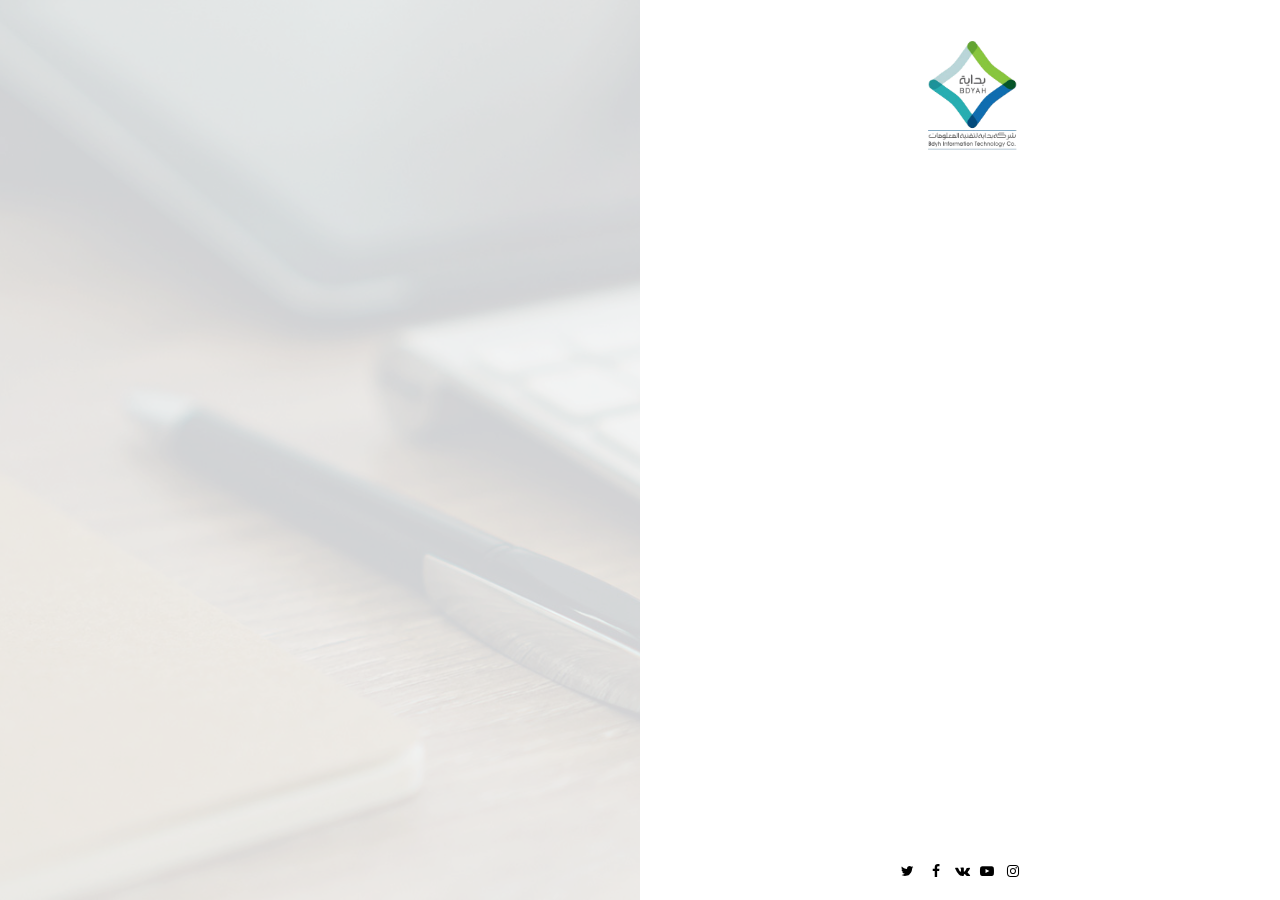
==== commit f5199ba0: "removed" ====
--- a/index.html
+++ b/index.html
@@ -26,28 +26,28 @@
 	<!-- iOS Safari -->
 	<meta name="apple-mobile-web-app-status-bar-style" content="#000">
 	<!-- Custom Browsers Color End -->
-   
+
     <!-- Modernizr -->
     <script src="js/modernizr.custom.js"></script>
-    
+
 </head>
 
 
 <body>
-   
-   
-<!-- 1. Loading -->   
-   
+
+
+<!-- 1. Loading -->
+
 <div class="loading">
     <div class="box-loading"></div>
-</div>  
-
-   
+</div>
 
 
 
-<!-- 3. Main Container -->  
- 
+
+
+<!-- 3. Main Container -->
+
 <div class="hover-background" id="hover-background"></div>
 
 <div class="container-fluid main-container split-container">
@@ -58,9 +58,9 @@
             <div class="logo logo-split"><img src="img/logo.png" alt="" class="img-responsive"></div>
             <div class="content-wrapper">
                 <h1 class="main-header weight-300" style="color: #044a7c">We are coming soon</h1>
-                <div class="countdown raw color-black"></div>
-                <p class="main-paragraph">Any time we start something new it is exciting and we are very motivated and committed. As time goes by, however, the burst of enthusiasm can wane as the reality of how much work is going to be involved kicks</p>
-                
+                <!-- <div class="countdown raw color-black"></div> -->
+                <!-- <p class="main-paragraph">Any time we start something new it is exciting and we are very motivated and committed. As time goes by, however, the burst of enthusiasm can wane as the reality of how much work is going to be involved kicks</p> -->
+
             </div>
             <div class="social-section social-section-dark">
                 <ul>
@@ -74,13 +74,13 @@
         </div>
     </div>
 </div>
-    
- 
-     
 
-    
-<!-- Javascript --> 
-    
+
+
+
+
+<!-- Javascript -->
+
 <script src="js/jquery.min.js"></script>
 <script src="js/libs.min.js"></script>
 <script src="js/commons.min.js"></script>
